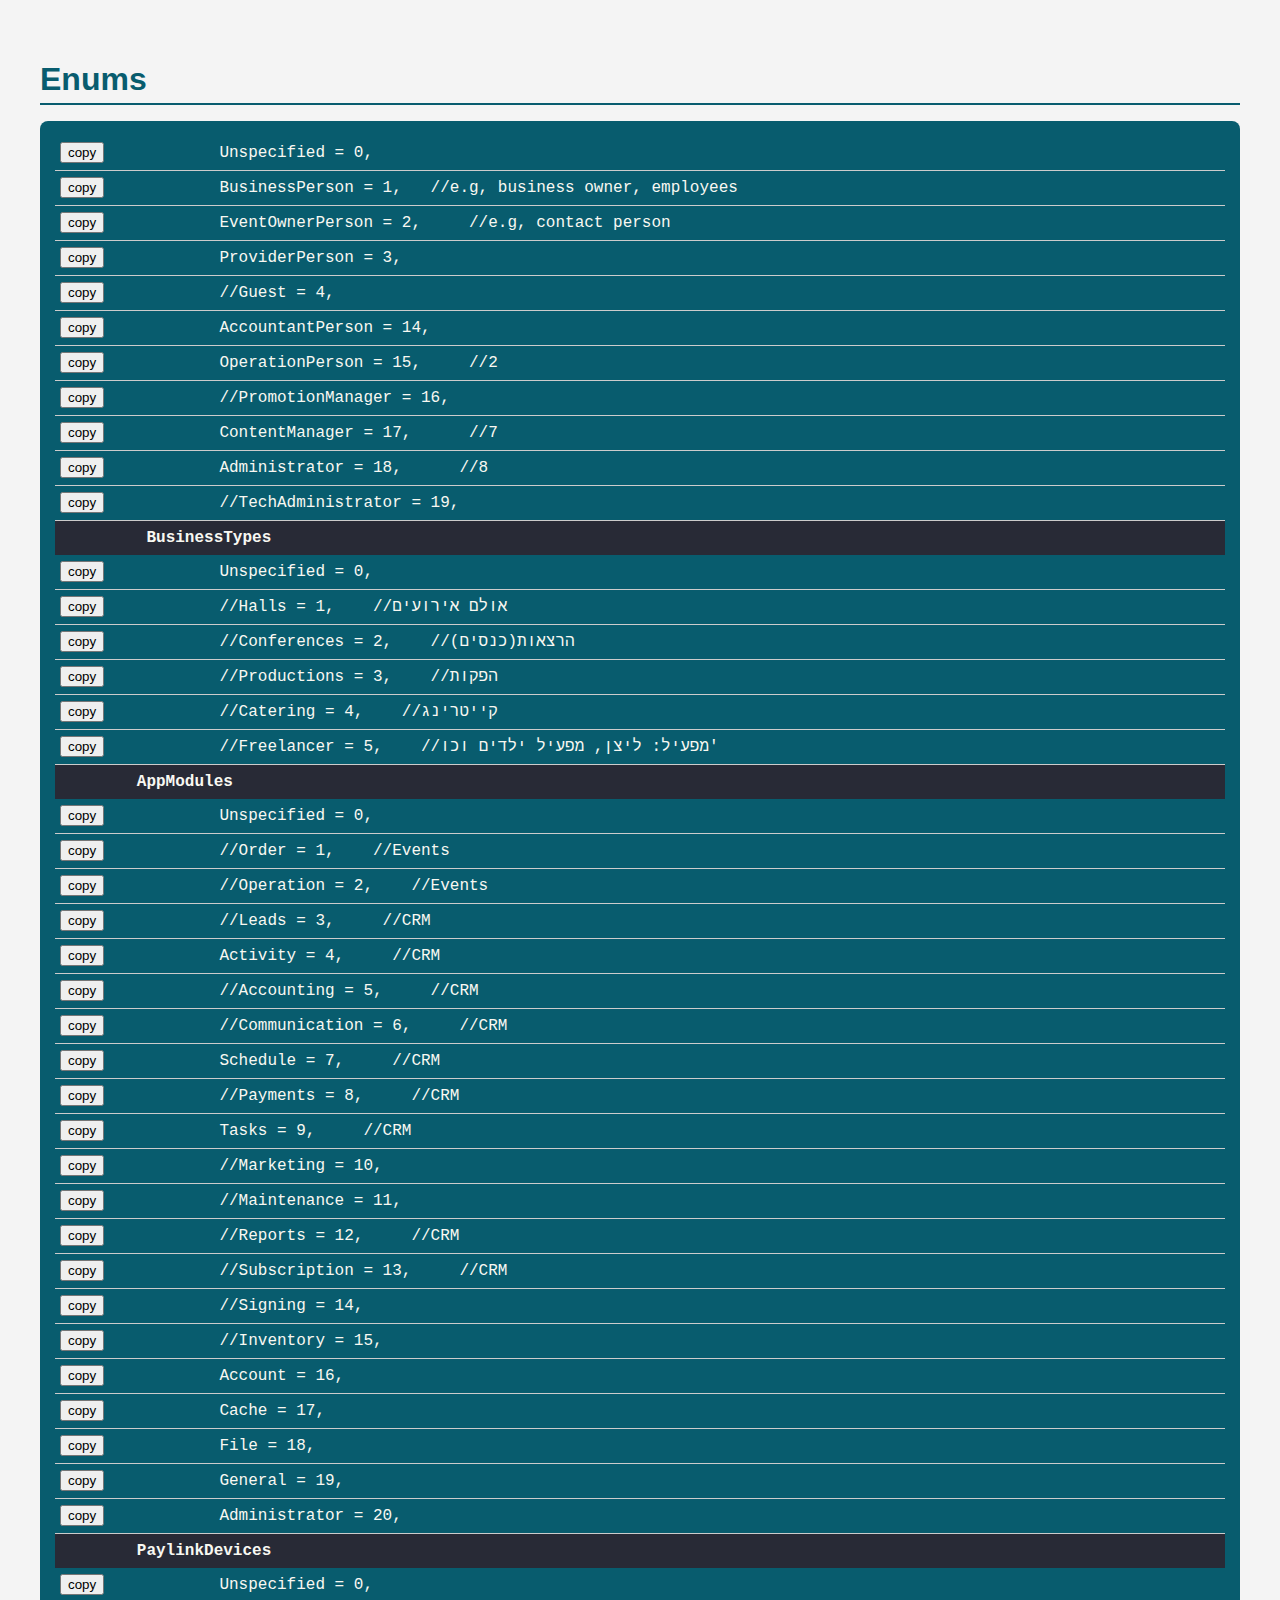
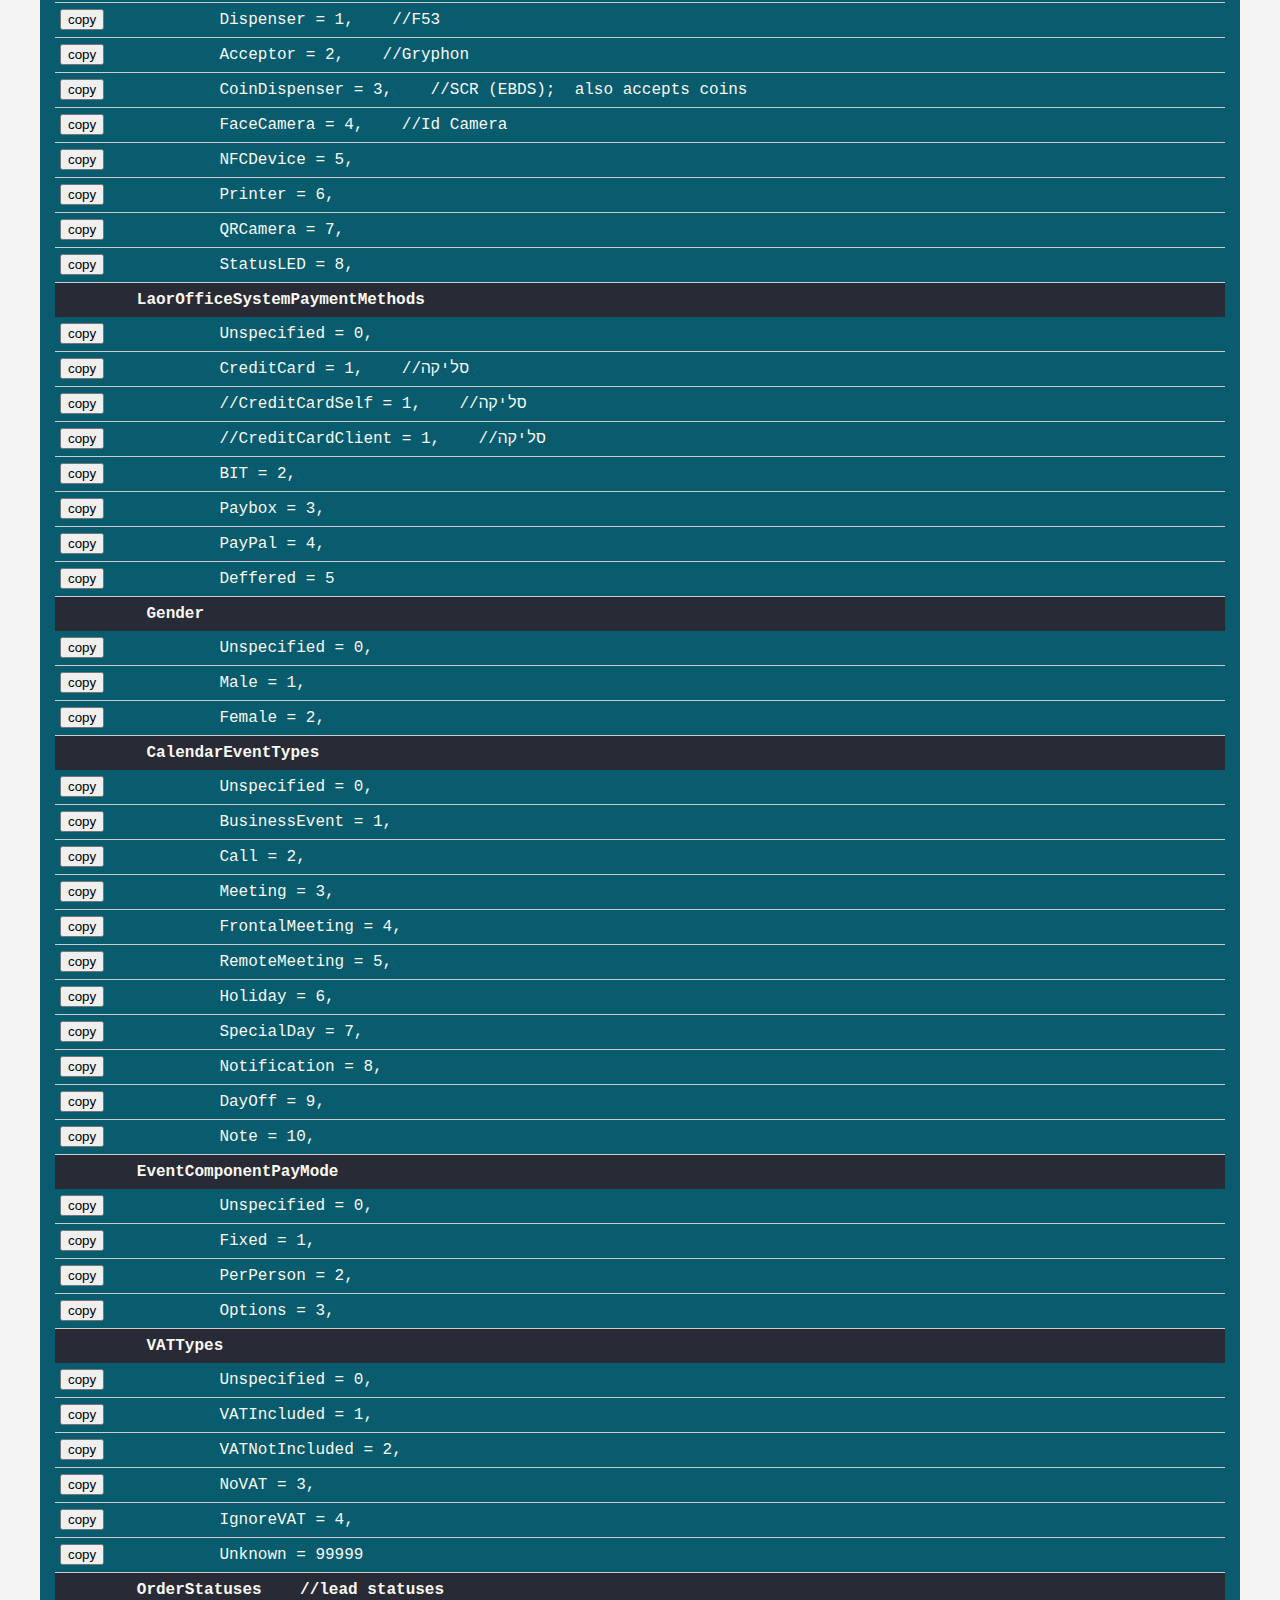
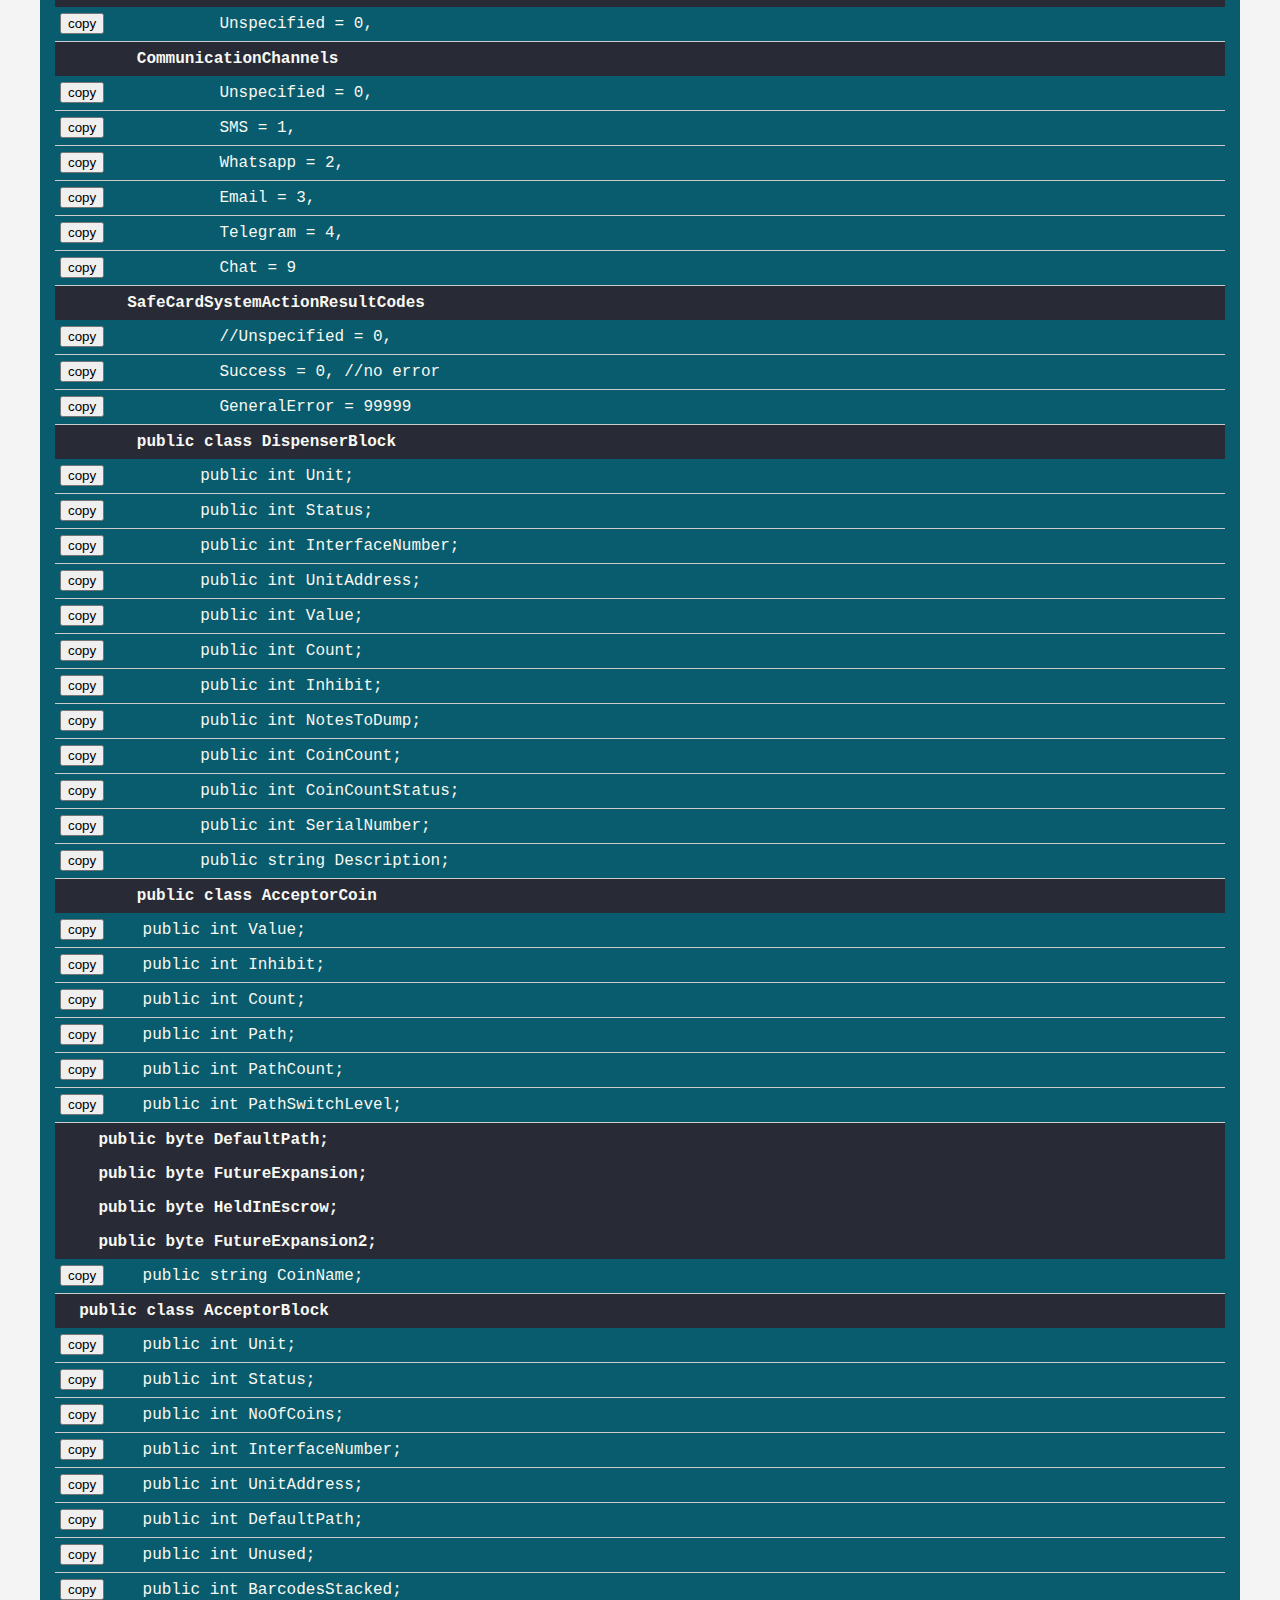
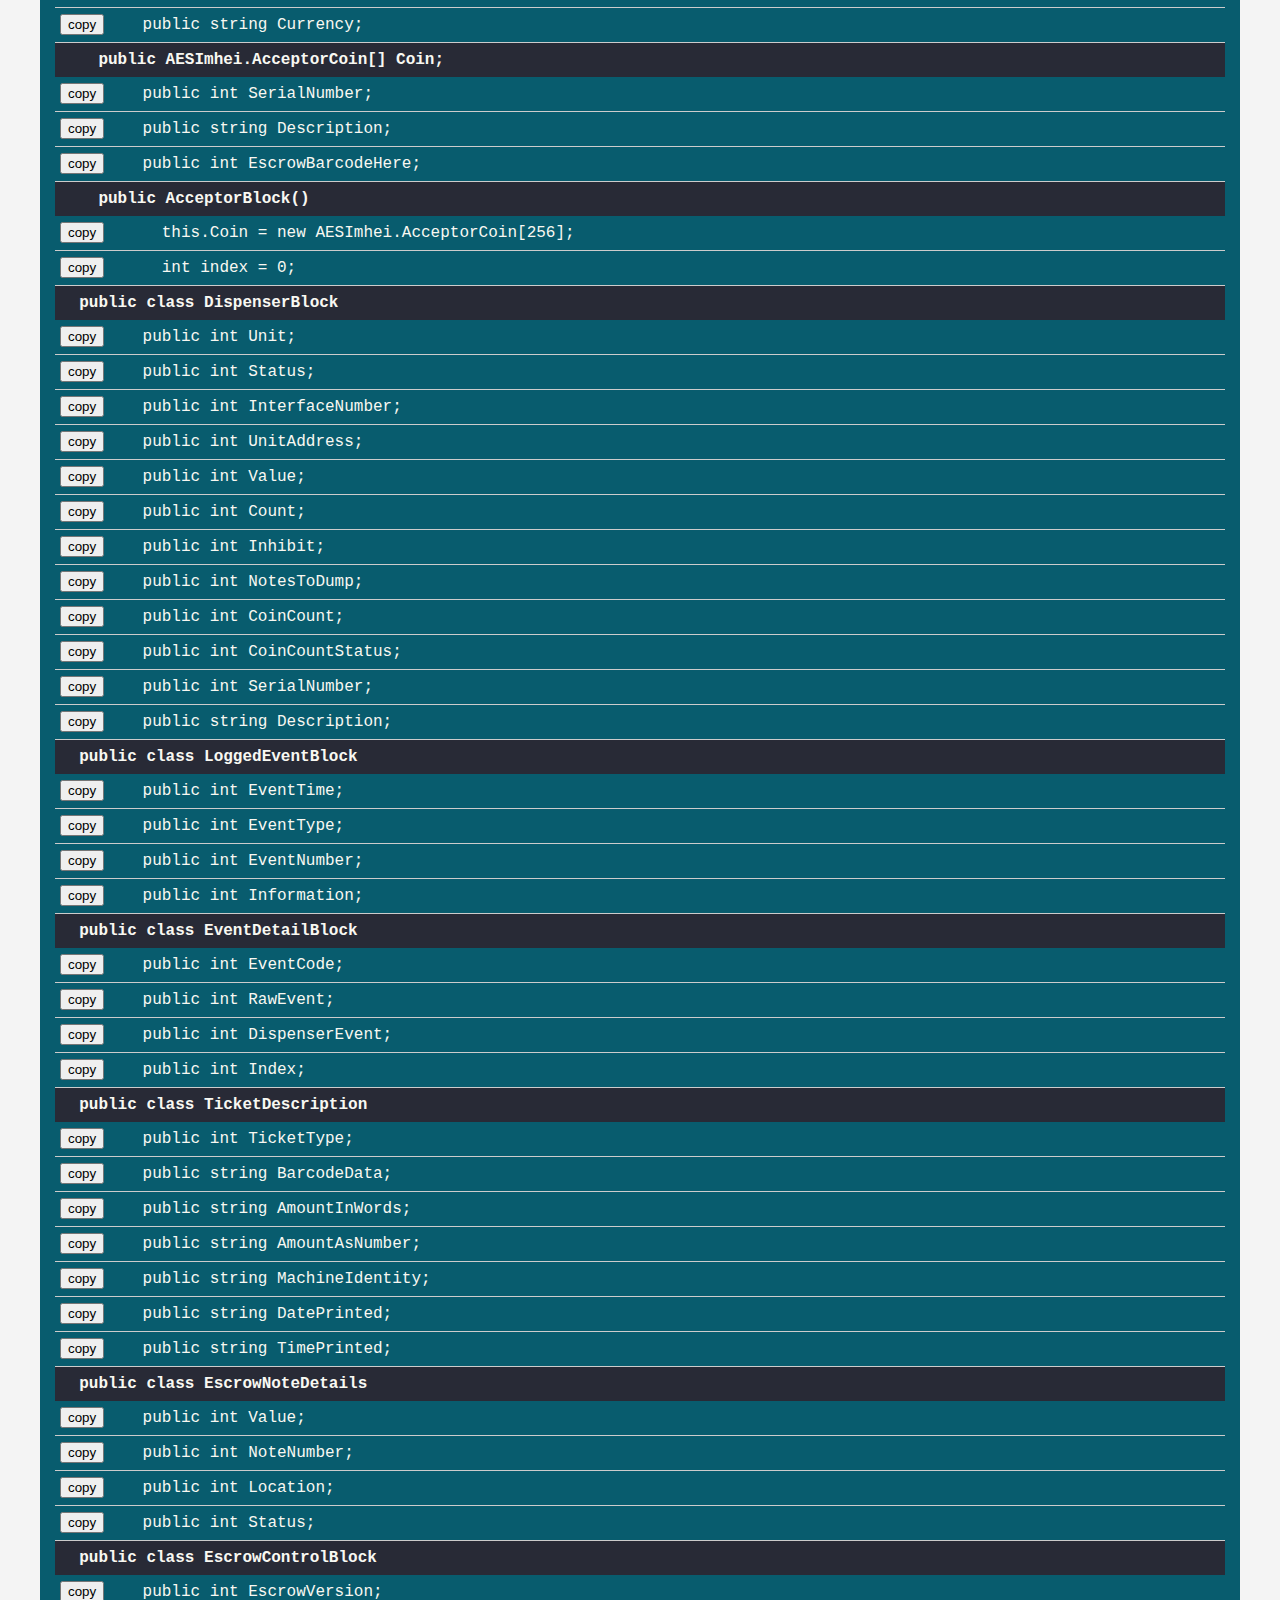
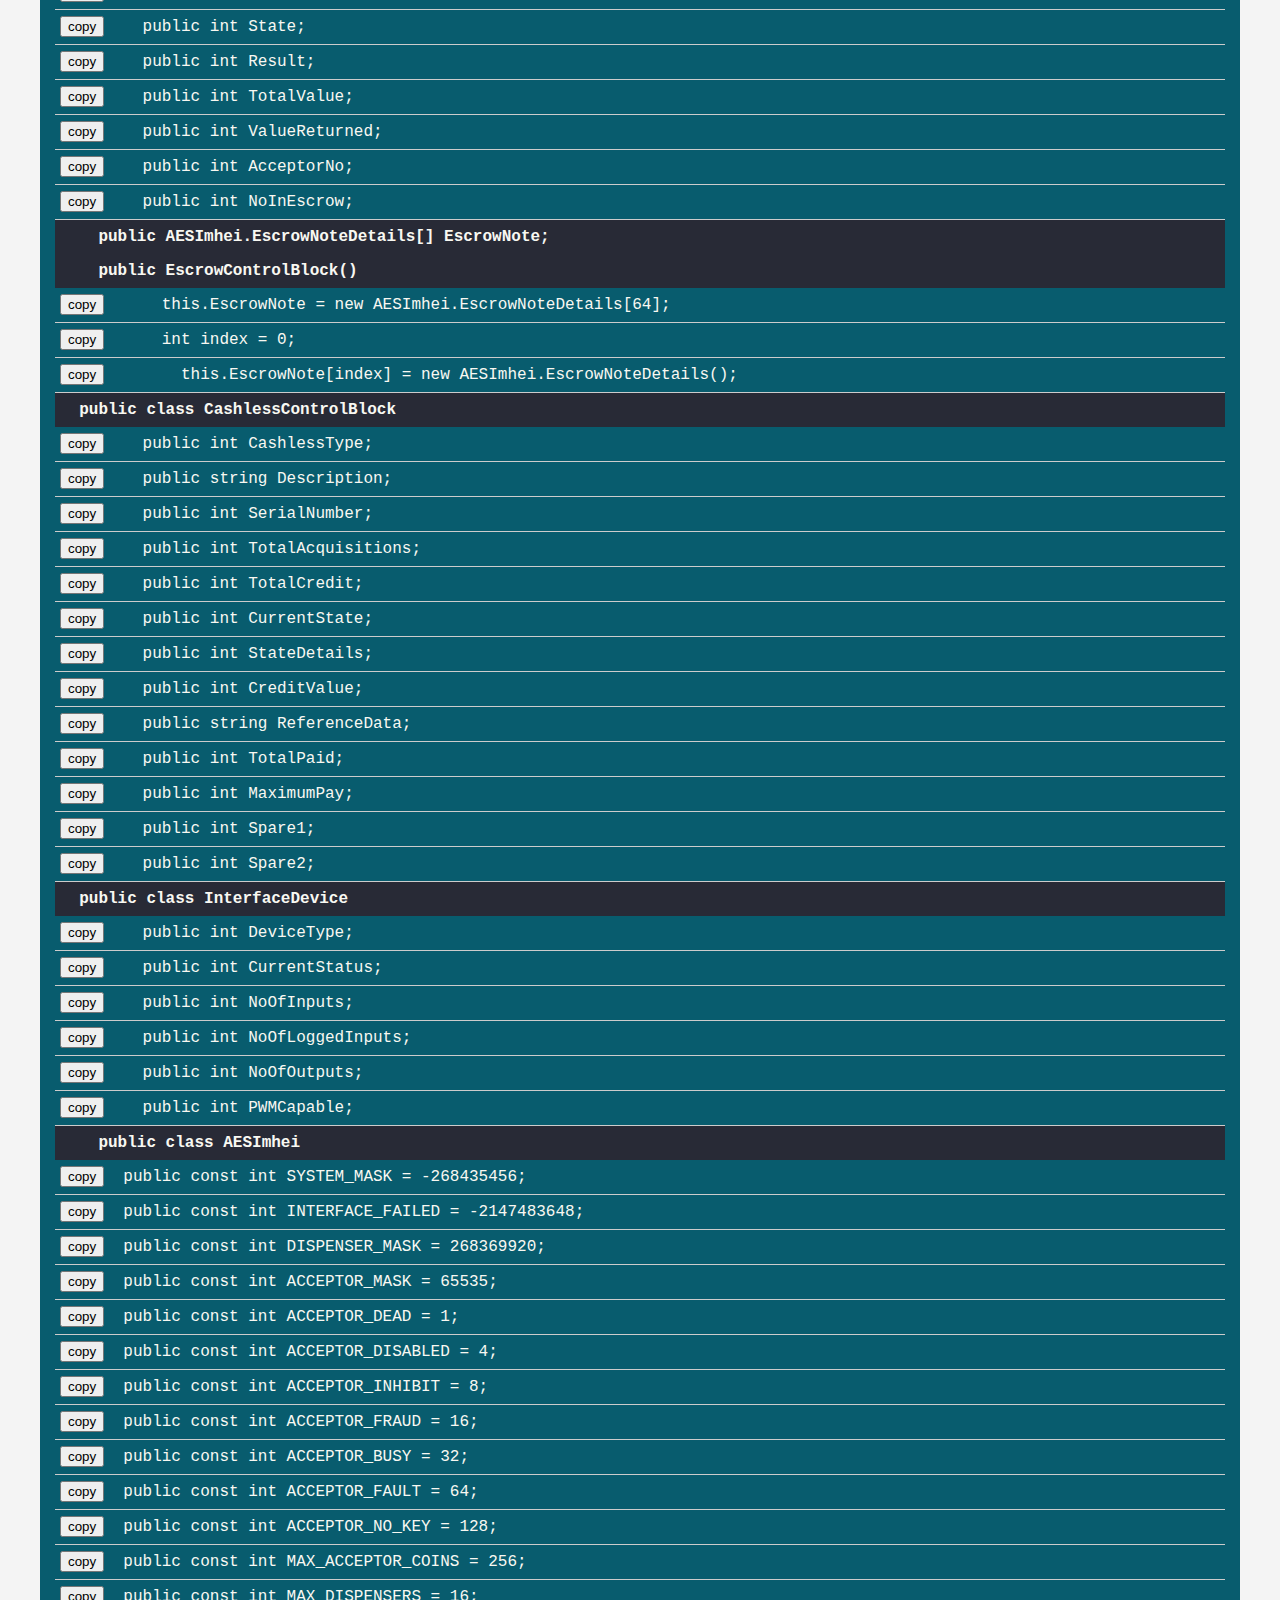
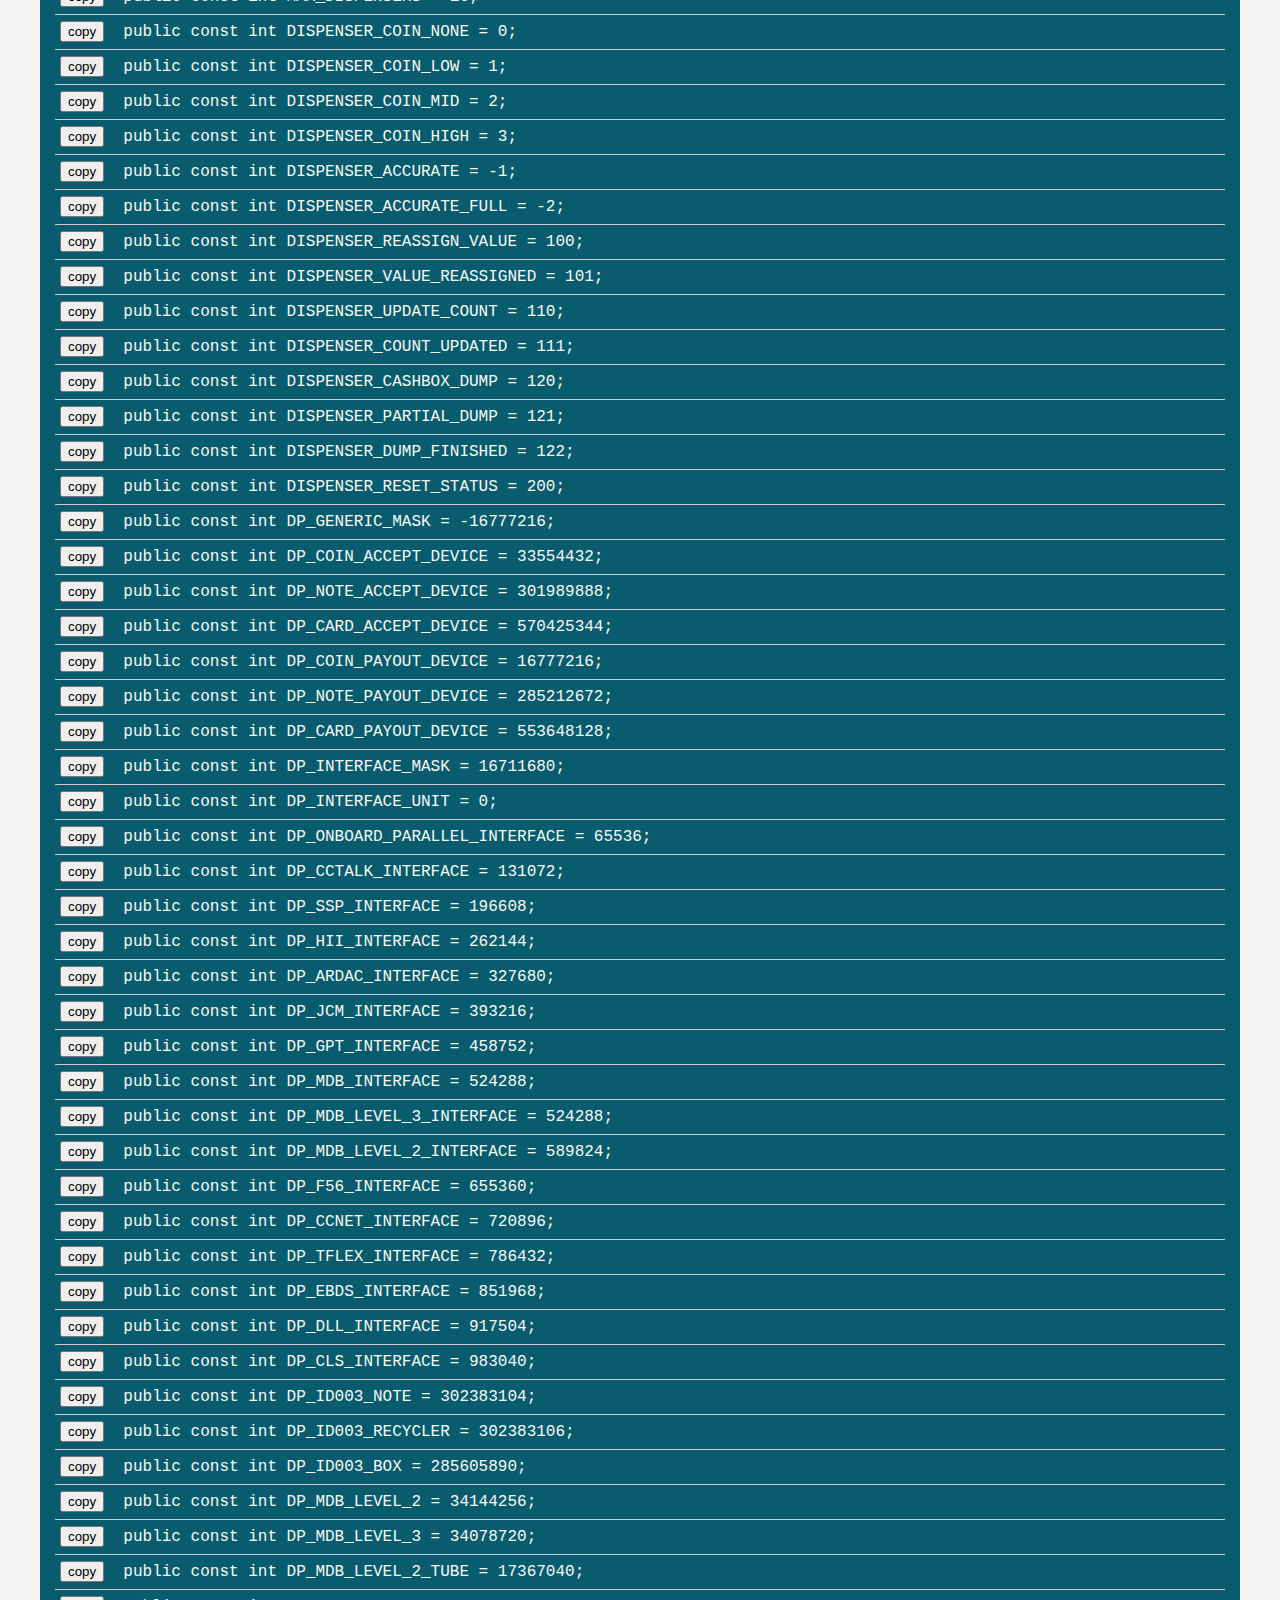
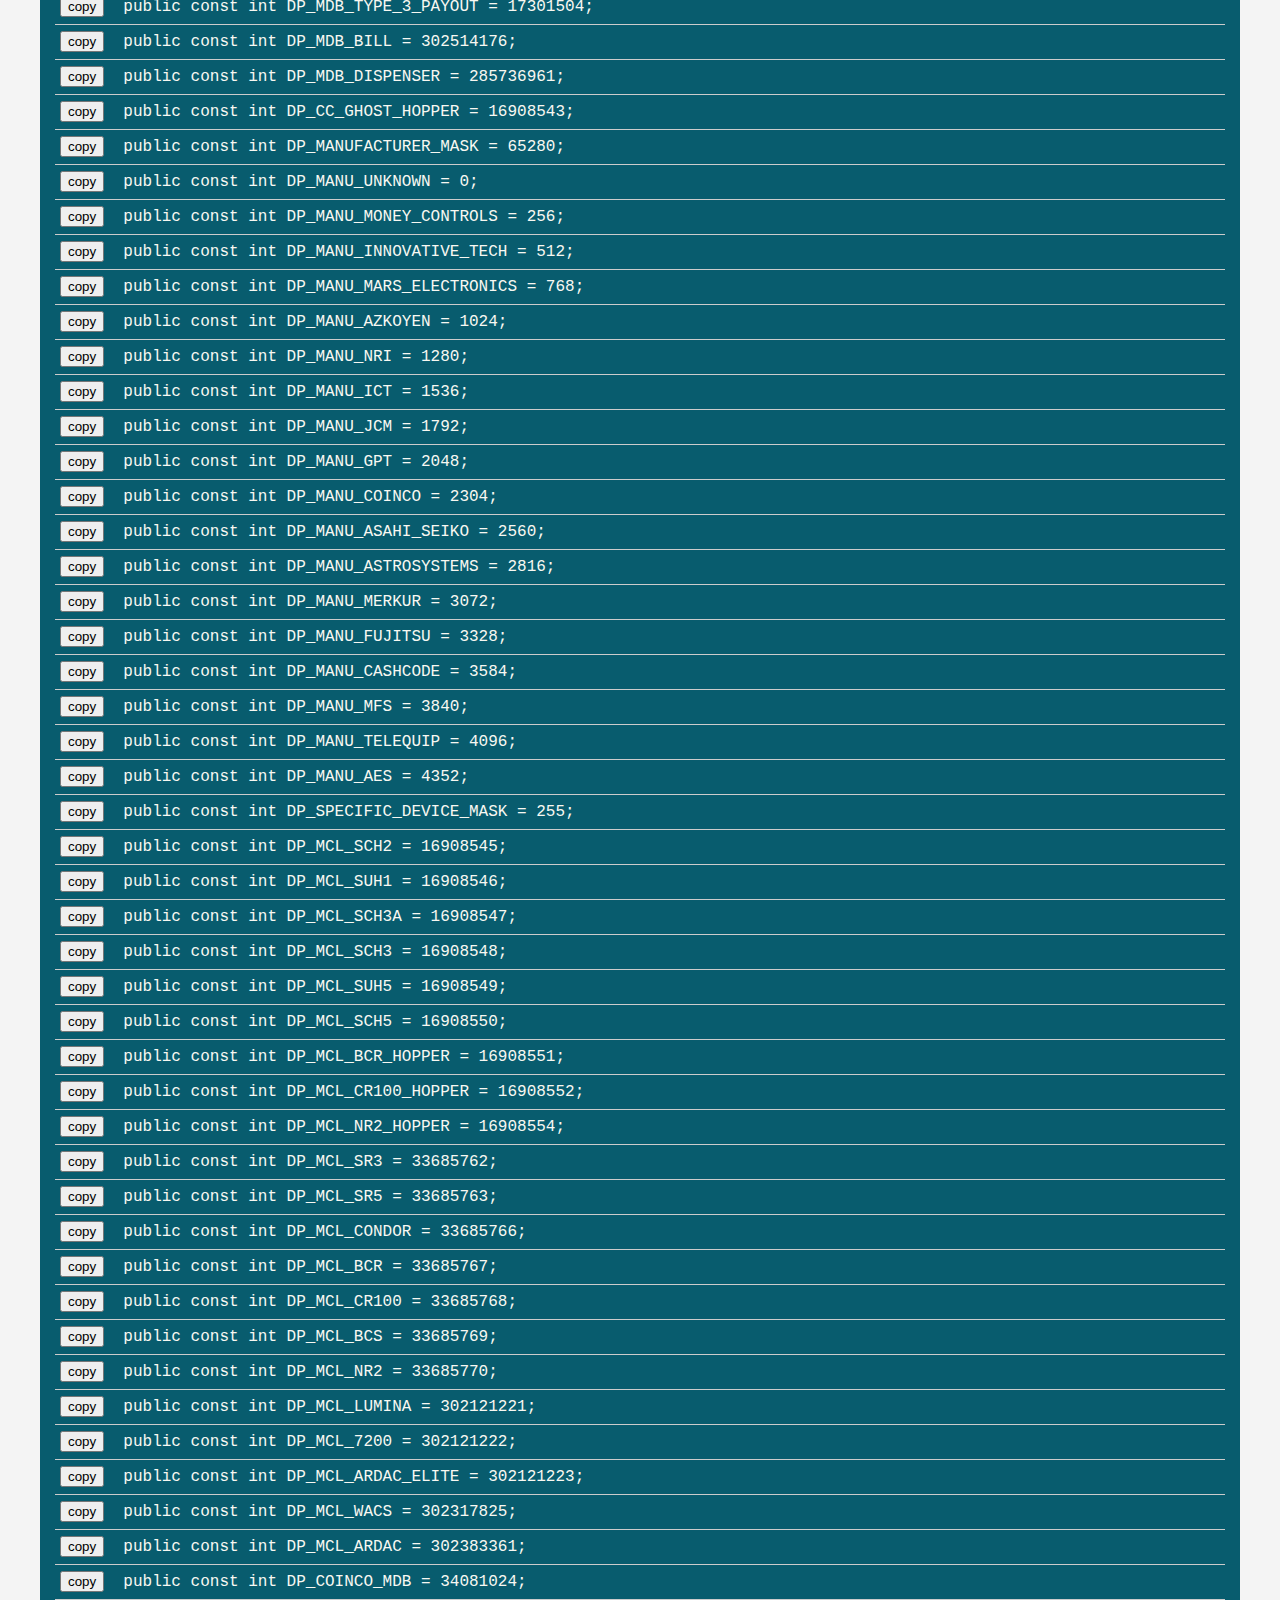
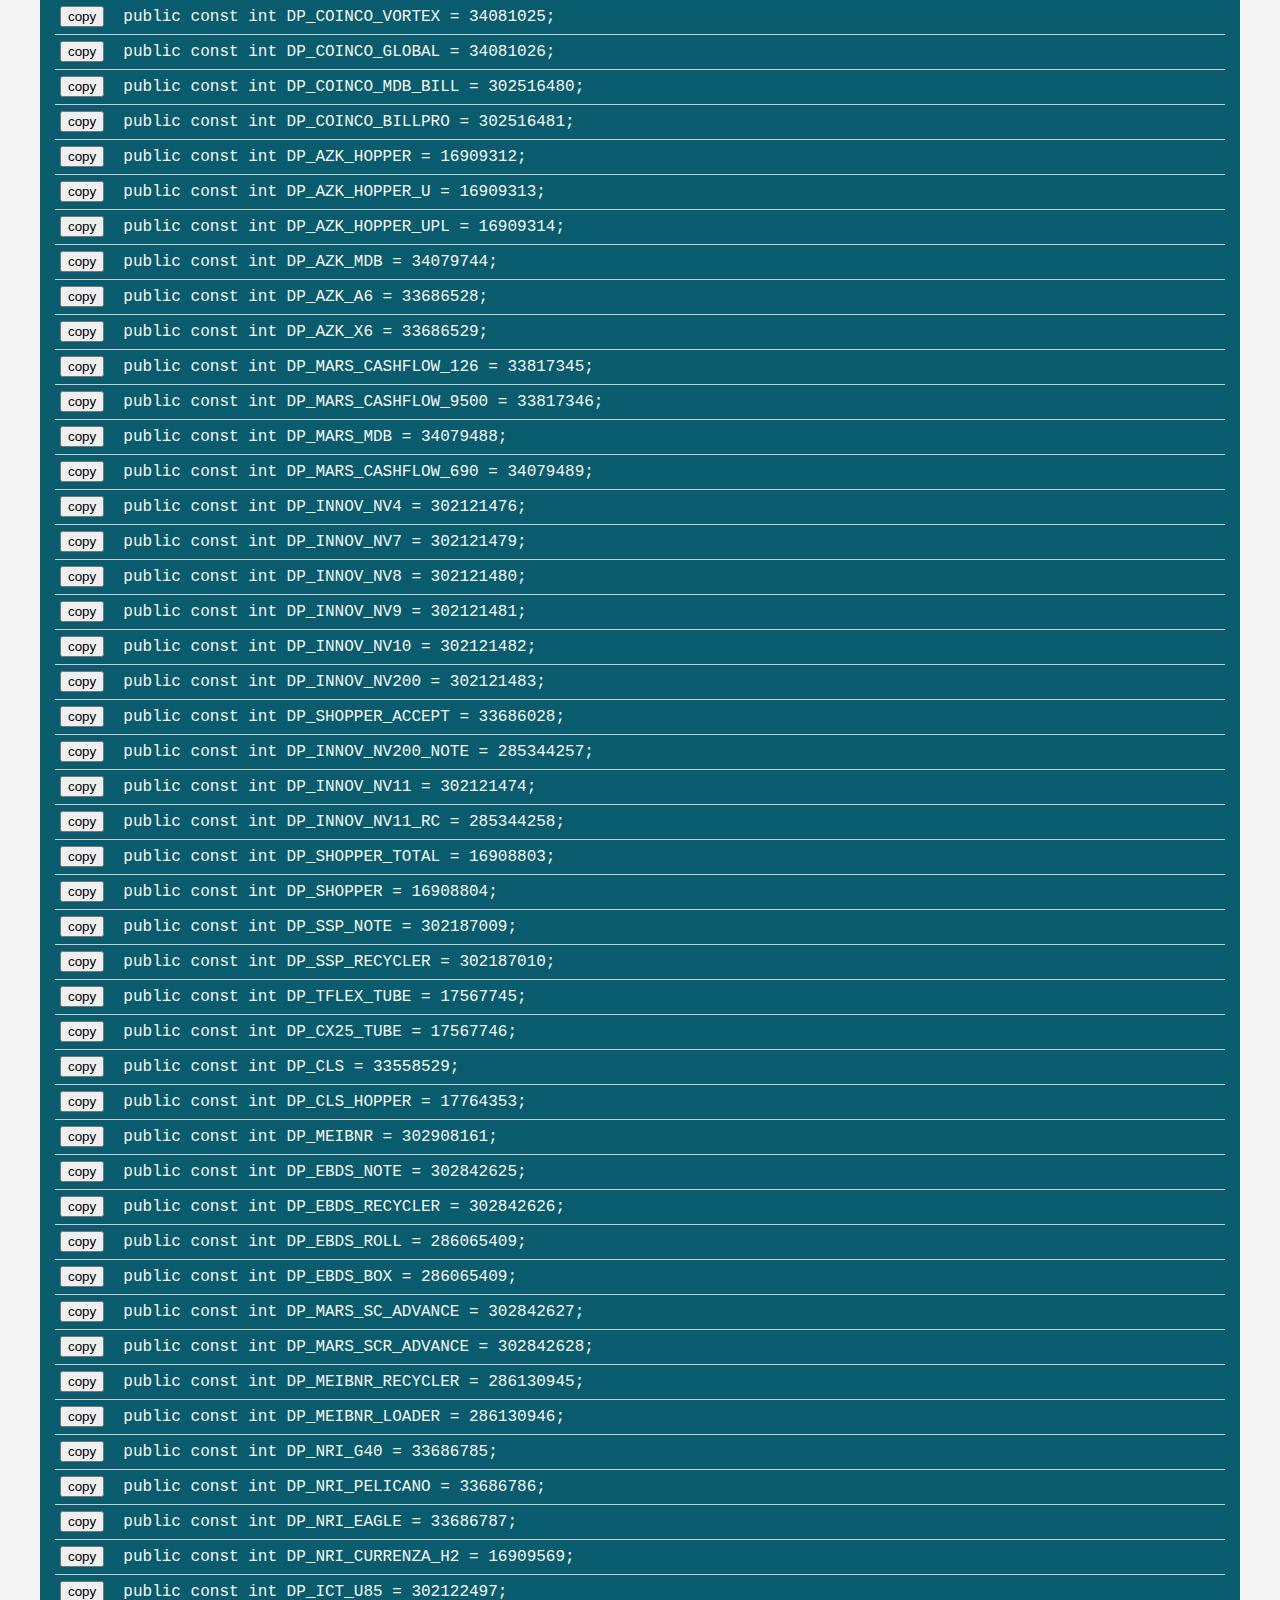
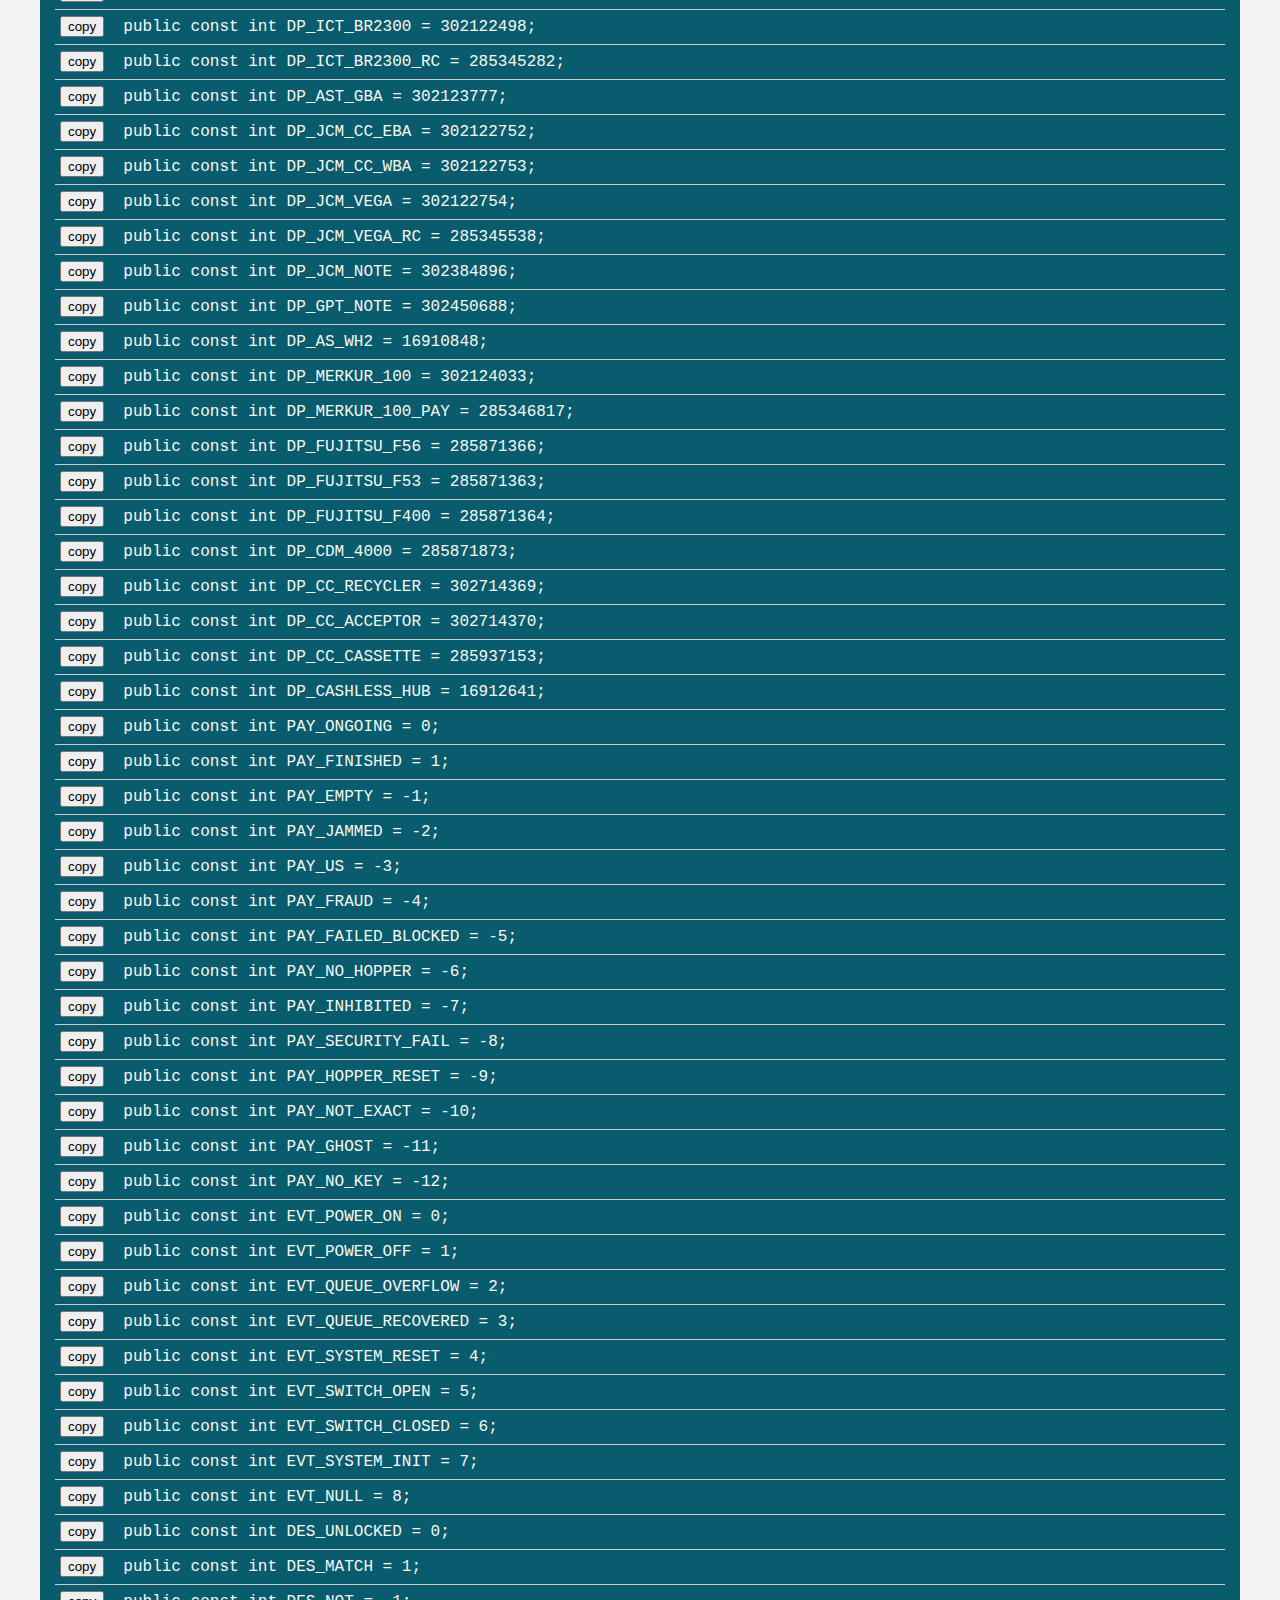
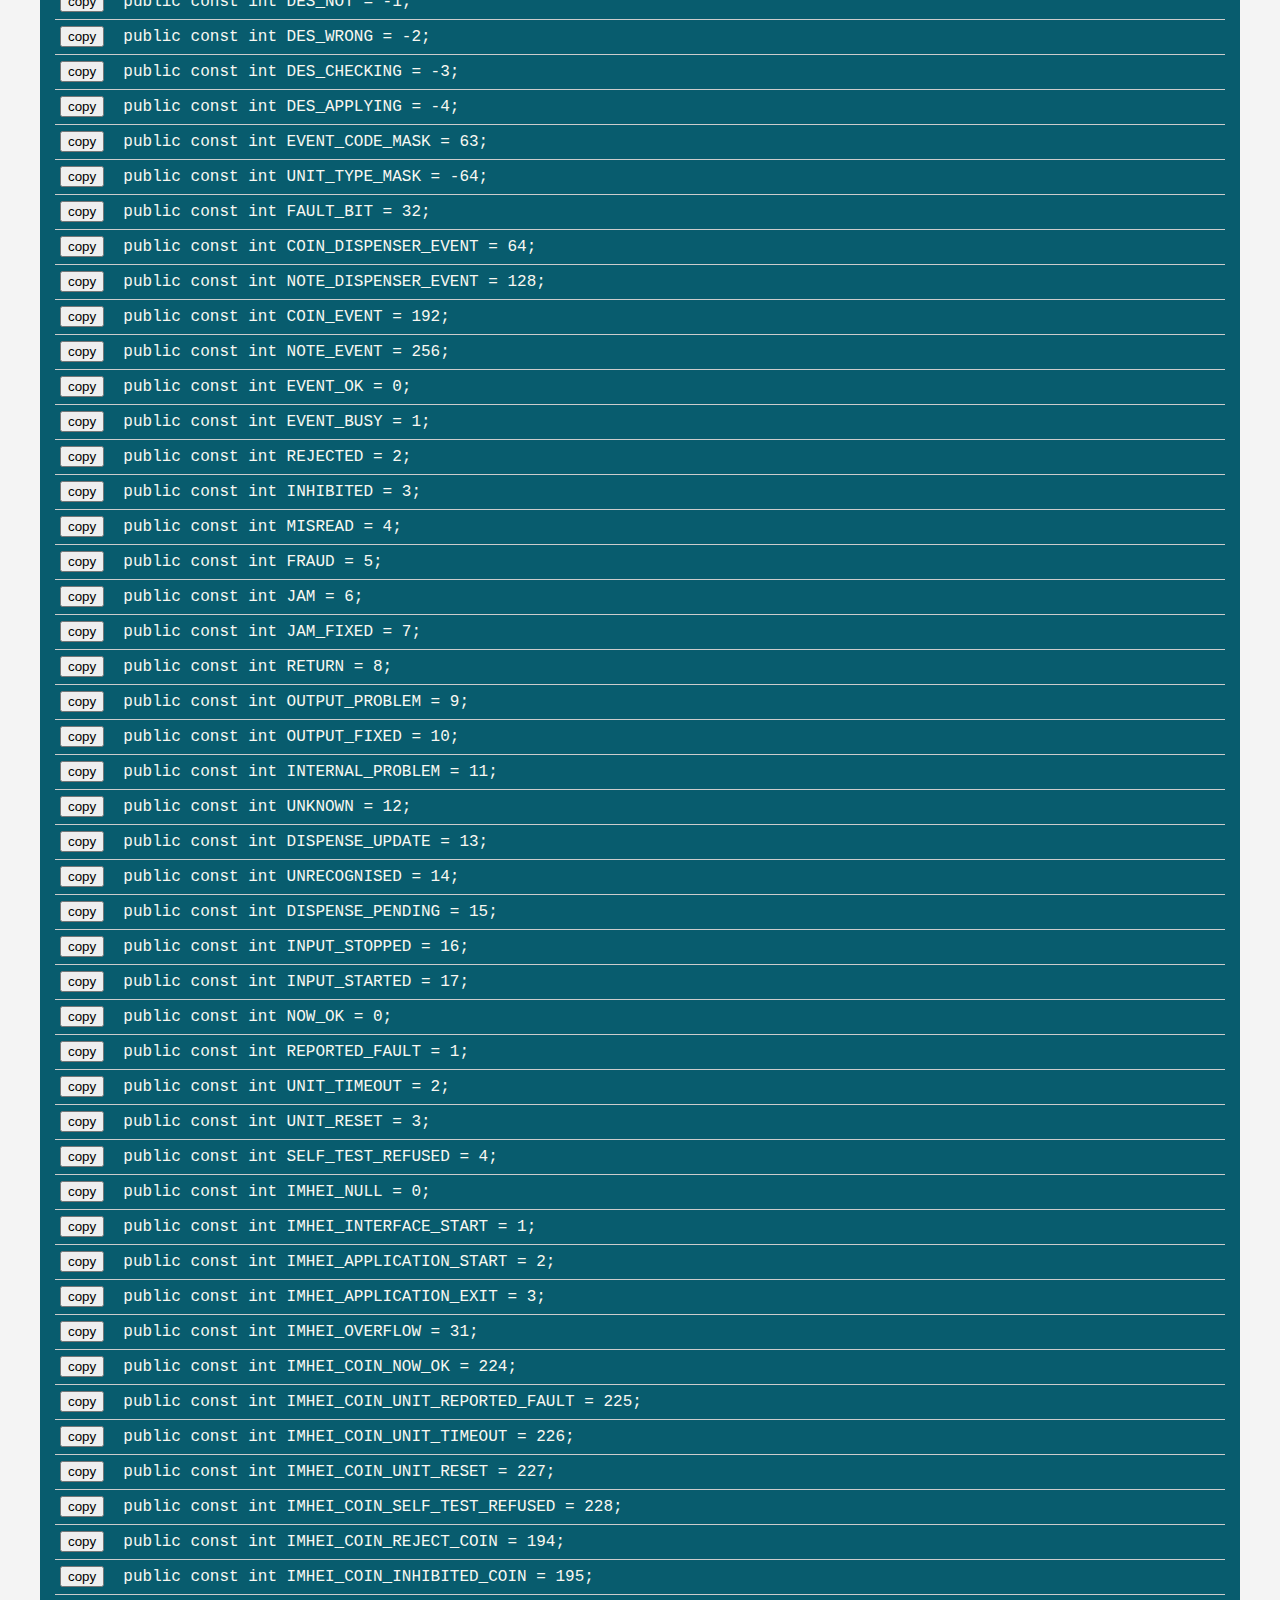
==== index.html @ 9ea67339 "correct the icon" ====
<!DOCTYPE html>
<html lang="en">
<head>
    <meta charset="UTF-8">
    <meta name="viewport" content="width=device-width, initial-scale=1.0">
    <link rel="stylesheet" href="info.css">
    <link rel="icon" type="image/png" href="128_1-8-01.png">
    <title>info-enums</title>
</head>
<body>
    <h1>Enums</h1>

    <pre>
<code id="code-block">
        {
            Unspecified = 0,
            BusinessPerson = 1,   //e.g, business owner, employees
            EventOwnerPerson = 2,     //e.g, contact person
            ProviderPerson = 3,
            //Guest = 4,

            AccountantPerson = 14,
            OperationPerson = 15,     //2
            //PromotionManager = 16,
            ContentManager = 17,      //7
            Administrator = 18,      //8
            //TechAdministrator = 19,
        }


         BusinessTypes
        {
            Unspecified = 0,

            //Halls = 1,    //אולם אירועים
            //Conferences = 2,    //הרצאות(כנסים)
            //Productions = 3,    //הפקות
            //Catering = 4,    //קייטרינג
            //Freelancer = 5,    //מפעיל: ליצן, מפעיל ילדים וכו'
        }





        AppModules
        {
            Unspecified = 0,
            //Order = 1,    //Events
            //Operation = 2,    //Events
            //Leads = 3,     //CRM
            Activity = 4,     //CRM
            //Accounting = 5,     //CRM
            //Communication = 6,     //CRM
            Schedule = 7,     //CRM
            //Payments = 8,     //CRM
            Tasks = 9,     //CRM
            //Marketing = 10,
            //Maintenance = 11,
            //Reports = 12,     //CRM
            //Subscription = 13,     //CRM
            //Signing = 14,
            //Inventory = 15,

            Account = 16,
            Cache = 17,
            File = 18,
            General = 19,

            Administrator = 20,
        }





        PaylinkDevices
        {
            Unspecified = 0,
            Dispenser = 1,    //F53
            Acceptor = 2,    //Gryphon
            CoinDispenser = 3,    //SCR (EBDS);  also accepts coins
            FaceCamera = 4,    //Id Camera
            NFCDevice = 5,
            Printer = 6,
            QRCamera = 7,
            StatusLED = 8,
        }






        LaorOfficeSystemPaymentMethods
        {
            Unspecified = 0,
            CreditCard = 1,    //סליקה
            //CreditCardSelf = 1,    //סליקה
            //CreditCardClient = 1,    //סליקה
            BIT = 2,
            Paybox = 3,
            PayPal = 4,

            Deffered = 5
        }






         Gender
        {
            Unspecified = 0,
            Male = 1,
            Female = 2,
        }

         CalendarEventTypes
        {
            Unspecified = 0,
            BusinessEvent = 1,
            Call = 2,
            Meeting = 3,
            FrontalMeeting = 4,
            RemoteMeeting = 5,
            Holiday = 6,
            SpecialDay = 7,
            Notification = 8,
            DayOff = 9,
            Note = 10,
        }



        EventComponentPayMode
        {
            Unspecified = 0,
            Fixed = 1,
            PerPerson = 2,
            Options = 3,
        }


         VATTypes
        {
            Unspecified = 0,
            VATIncluded = 1,
            VATNotIncluded = 2,
            NoVAT = 3,
            IgnoreVAT = 4,

            Unknown = 99999
        }


        OrderStatuses    //lead statuses
        {
            Unspecified = 0,

        }



        CommunicationChannels
        {
            Unspecified = 0,
            SMS = 1,
            Whatsapp = 2,
            Email = 3,
            Telegram = 4,
            Chat = 9
        }


       SafeCardSystemActionResultCodes
        {
            //Unspecified = 0,
            Success = 0, //no error

            GeneralError = 99999
        }
        public class DispenserBlock
        {
          public int Unit;
          public int Status;
          public int InterfaceNumber;
          public int UnitAddress;
          public int Value;
          public int Count;
          public int Inhibit;
          public int NotesToDump;
          public int CoinCount;
          public int CoinCountStatus;
          public int SerialNumber;
          public string Description;
        }
        public class AcceptorCoin
  {
    public int Value;
    public int Inhibit;
    public int Count;
    public int Path;
    public int PathCount;
    public int PathSwitchLevel;
    public byte DefaultPath;
    public byte FutureExpansion;
    public byte HeldInEscrow;
    public byte FutureExpansion2;
    public string CoinName;
  }

  public class AcceptorBlock
  {
    public int Unit;
    public int Status;
    public int NoOfCoins;
    public int InterfaceNumber;
    public int UnitAddress;
    public int DefaultPath;
    public int Unused;
    public int BarcodesStacked;
    public string Currency;
    public AESImhei.AcceptorCoin[] Coin;
    public int SerialNumber;
    public string Description;
    public int EscrowBarcodeHere;

    public AcceptorBlock()
    
      this.Coin = new AESImhei.AcceptorCoin[256];
      int index = 0;
    

  public class DispenserBlock
  {
    public int Unit;
    public int Status;
    public int InterfaceNumber;
    public int UnitAddress;
    public int Value;
    public int Count;
    public int Inhibit;
    public int NotesToDump;
    public int CoinCount;
    public int CoinCountStatus;
    public int SerialNumber;
    public string Description;
  }

  public class LoggedEventBlock
  {
    public int EventTime;
    public int EventType;
    public int EventNumber;
    public int Information;
  }

  public class EventDetailBlock
  {
    public int EventCode;
    public int RawEvent;
    public int DispenserEvent;
    public int Index;
  }

  public class TicketDescription
  {
    public int TicketType;
    public string BarcodeData;
    public string AmountInWords;
    public string AmountAsNumber;
    public string MachineIdentity;
    public string DatePrinted;
    public string TimePrinted;
  }

  public class EscrowNoteDetails
  {
    public int Value;
    public int NoteNumber;
    public int Location;
    public int Status;
  }

  public class EscrowControlBlock
  {
    public int EscrowVersion;
    public int State;
    public int Result;
    public int TotalValue;
    public int ValueReturned;
    public int AcceptorNo;
    public int NoInEscrow;
    public AESImhei.EscrowNoteDetails[] EscrowNote;

    public EscrowControlBlock()
    {
      this.EscrowNote = new AESImhei.EscrowNoteDetails[64];
      int index = 0;
      {
        this.EscrowNote[index] = new AESImhei.EscrowNoteDetails();
    
    }
  }

  public class CashlessControlBlock
  {
    public int CashlessType;
    public string Description;
    public int SerialNumber;
    public int TotalAcquisitions;
    public int TotalCredit;
    public int CurrentState;
    public int StateDetails;
    public int CreditValue;
    public string ReferenceData;
    public int TotalPaid;
    public int MaximumPay;
    public int Spare1;
    public int Spare2;
  }

  public class InterfaceDevice
  {
    public int DeviceType;
    public int CurrentStatus;
    public int NoOfInputs;
    public int NoOfLoggedInputs;
    public int NoOfOutputs;
    public int PWMCapable;
    public int BatteryPerCent;}

    public class AESImhei
{
  public const int SYSTEM_MASK = -268435456;
  public const int INTERFACE_FAILED = -2147483648;
  public const int DISPENSER_MASK = 268369920;
  public const int ACCEPTOR_MASK = 65535;
  public const int ACCEPTOR_DEAD = 1;
  public const int ACCEPTOR_DISABLED = 4;
  public const int ACCEPTOR_INHIBIT = 8;
  public const int ACCEPTOR_FRAUD = 16;
  public const int ACCEPTOR_BUSY = 32;
  public const int ACCEPTOR_FAULT = 64;
  public const int ACCEPTOR_NO_KEY = 128;
  public const int MAX_ACCEPTOR_COINS = 256;
  public const int MAX_DISPENSERS = 16;
  public const int DISPENSER_COIN_NONE = 0;
  public const int DISPENSER_COIN_LOW = 1;
  public const int DISPENSER_COIN_MID = 2;
  public const int DISPENSER_COIN_HIGH = 3;
  public const int DISPENSER_ACCURATE = -1;
  public const int DISPENSER_ACCURATE_FULL = -2;
  public const int DISPENSER_REASSIGN_VALUE = 100;
  public const int DISPENSER_VALUE_REASSIGNED = 101;
  public const int DISPENSER_UPDATE_COUNT = 110;
  public const int DISPENSER_COUNT_UPDATED = 111;
  public const int DISPENSER_CASHBOX_DUMP = 120;
  public const int DISPENSER_PARTIAL_DUMP = 121;
  public const int DISPENSER_DUMP_FINISHED = 122;
  public const int DISPENSER_RESET_STATUS = 200;
  public const int DP_GENERIC_MASK = -16777216;
  public const int DP_COIN_ACCEPT_DEVICE = 33554432;
  public const int DP_NOTE_ACCEPT_DEVICE = 301989888;
  public const int DP_CARD_ACCEPT_DEVICE = 570425344;
  public const int DP_COIN_PAYOUT_DEVICE = 16777216;
  public const int DP_NOTE_PAYOUT_DEVICE = 285212672;
  public const int DP_CARD_PAYOUT_DEVICE = 553648128;
  public const int DP_INTERFACE_MASK = 16711680;
  public const int DP_INTERFACE_UNIT = 0;
  public const int DP_ONBOARD_PARALLEL_INTERFACE = 65536;
  public const int DP_CCTALK_INTERFACE = 131072;
  public const int DP_SSP_INTERFACE = 196608;
  public const int DP_HII_INTERFACE = 262144;
  public const int DP_ARDAC_INTERFACE = 327680;
  public const int DP_JCM_INTERFACE = 393216;
  public const int DP_GPT_INTERFACE = 458752;
  public const int DP_MDB_INTERFACE = 524288;
  public const int DP_MDB_LEVEL_3_INTERFACE = 524288;
  public const int DP_MDB_LEVEL_2_INTERFACE = 589824;
  public const int DP_F56_INTERFACE = 655360;
  public const int DP_CCNET_INTERFACE = 720896;
  public const int DP_TFLEX_INTERFACE = 786432;
  public const int DP_EBDS_INTERFACE = 851968;
  public const int DP_DLL_INTERFACE = 917504;
  public const int DP_CLS_INTERFACE = 983040;
  public const int DP_ID003_NOTE = 302383104;
  public const int DP_ID003_RECYCLER = 302383106;
  public const int DP_ID003_BOX = 285605890;
  public const int DP_MDB_LEVEL_2 = 34144256;
  public const int DP_MDB_LEVEL_3 = 34078720;
  public const int DP_MDB_LEVEL_2_TUBE = 17367040;
  public const int DP_MDB_TYPE_3_PAYOUT = 17301504;
  public const int DP_MDB_BILL = 302514176;
  public const int DP_MDB_DISPENSER = 285736961;
  public const int DP_CC_GHOST_HOPPER = 16908543;
  public const int DP_MANUFACTURER_MASK = 65280;
  public const int DP_MANU_UNKNOWN = 0;
  public const int DP_MANU_MONEY_CONTROLS = 256;
  public const int DP_MANU_INNOVATIVE_TECH = 512;
  public const int DP_MANU_MARS_ELECTRONICS = 768;
  public const int DP_MANU_AZKOYEN = 1024;
  public const int DP_MANU_NRI = 1280;
  public const int DP_MANU_ICT = 1536;
  public const int DP_MANU_JCM = 1792;
  public const int DP_MANU_GPT = 2048;
  public const int DP_MANU_COINCO = 2304;
  public const int DP_MANU_ASAHI_SEIKO = 2560;
  public const int DP_MANU_ASTROSYSTEMS = 2816;
  public const int DP_MANU_MERKUR = 3072;
  public const int DP_MANU_FUJITSU = 3328;
  public const int DP_MANU_CASHCODE = 3584;
  public const int DP_MANU_MFS = 3840;
  public const int DP_MANU_TELEQUIP = 4096;
  public const int DP_MANU_AES = 4352;
  public const int DP_SPECIFIC_DEVICE_MASK = 255;
  public const int DP_MCL_SCH2 = 16908545;
  public const int DP_MCL_SUH1 = 16908546;
  public const int DP_MCL_SCH3A = 16908547;
  public const int DP_MCL_SCH3 = 16908548;
  public const int DP_MCL_SUH5 = 16908549;
  public const int DP_MCL_SCH5 = 16908550;
  public const int DP_MCL_BCR_HOPPER = 16908551;
  public const int DP_MCL_CR100_HOPPER = 16908552;
  public const int DP_MCL_NR2_HOPPER = 16908554;
  public const int DP_MCL_SR3 = 33685762;
  public const int DP_MCL_SR5 = 33685763;
  public const int DP_MCL_CONDOR = 33685766;
  public const int DP_MCL_BCR = 33685767;
  public const int DP_MCL_CR100 = 33685768;
  public const int DP_MCL_BCS = 33685769;
  public const int DP_MCL_NR2 = 33685770;
  public const int DP_MCL_LUMINA = 302121221;
  public const int DP_MCL_7200 = 302121222;
  public const int DP_MCL_ARDAC_ELITE = 302121223;
  public const int DP_MCL_WACS = 302317825;
  public const int DP_MCL_ARDAC = 302383361;
  public const int DP_COINCO_MDB = 34081024;
  public const int DP_COINCO_VORTEX = 34081025;
  public const int DP_COINCO_GLOBAL = 34081026;
  public const int DP_COINCO_MDB_BILL = 302516480;
  public const int DP_COINCO_BILLPRO = 302516481;
  public const int DP_AZK_HOPPER = 16909312;
  public const int DP_AZK_HOPPER_U = 16909313;
  public const int DP_AZK_HOPPER_UPL = 16909314;
  public const int DP_AZK_MDB = 34079744;
  public const int DP_AZK_A6 = 33686528;
  public const int DP_AZK_X6 = 33686529;
  public const int DP_MARS_CASHFLOW_126 = 33817345;
  public const int DP_MARS_CASHFLOW_9500 = 33817346;
  public const int DP_MARS_MDB = 34079488;
  public const int DP_MARS_CASHFLOW_690 = 34079489;
  public const int DP_INNOV_NV4 = 302121476;
  public const int DP_INNOV_NV7 = 302121479;
  public const int DP_INNOV_NV8 = 302121480;
  public const int DP_INNOV_NV9 = 302121481;
  public const int DP_INNOV_NV10 = 302121482;
  public const int DP_INNOV_NV200 = 302121483;
  public const int DP_SHOPPER_ACCEPT = 33686028;
  public const int DP_INNOV_NV200_NOTE = 285344257;
  public const int DP_INNOV_NV11 = 302121474;
  public const int DP_INNOV_NV11_RC = 285344258;
  public const int DP_SHOPPER_TOTAL = 16908803;
  public const int DP_SHOPPER = 16908804;
  public const int DP_SSP_NOTE = 302187009;
  public const int DP_SSP_RECYCLER = 302187010;
  public const int DP_TFLEX_TUBE = 17567745;
  public const int DP_CX25_TUBE = 17567746;
  public const int DP_CLS = 33558529;
  public const int DP_CLS_HOPPER = 17764353;
  public const int DP_MEIBNR = 302908161;
  public const int DP_EBDS_NOTE = 302842625;
  public const int DP_EBDS_RECYCLER = 302842626;
  public const int DP_EBDS_ROLL = 286065409;
  public const int DP_EBDS_BOX = 286065409;
  public const int DP_MARS_SC_ADVANCE = 302842627;
  public const int DP_MARS_SCR_ADVANCE = 302842628;
  public const int DP_MEIBNR_RECYCLER = 286130945;
  public const int DP_MEIBNR_LOADER = 286130946;
  public const int DP_NRI_G40 = 33686785;
  public const int DP_NRI_PELICANO = 33686786;
  public const int DP_NRI_EAGLE = 33686787;
  public const int DP_NRI_CURRENZA_H2 = 16909569;
  public const int DP_ICT_U85 = 302122497;
  public const int DP_ICT_BR2300 = 302122498;
  public const int DP_ICT_BR2300_RC = 285345282;
  public const int DP_AST_GBA = 302123777;
  public const int DP_JCM_CC_EBA = 302122752;
  public const int DP_JCM_CC_WBA = 302122753;
  public const int DP_JCM_VEGA = 302122754;
  public const int DP_JCM_VEGA_RC = 285345538;
  public const int DP_JCM_NOTE = 302384896;
  public const int DP_GPT_NOTE = 302450688;
  public const int DP_AS_WH2 = 16910848;
  public const int DP_MERKUR_100 = 302124033;
  public const int DP_MERKUR_100_PAY = 285346817;
  public const int DP_FUJITSU_F56 = 285871366;
  public const int DP_FUJITSU_F53 = 285871363;
  public const int DP_FUJITSU_F400 = 285871364;
  public const int DP_CDM_4000 = 285871873;
  public const int DP_CC_RECYCLER = 302714369;
  public const int DP_CC_ACCEPTOR = 302714370;
  public const int DP_CC_CASSETTE = 285937153;
  public const int DP_CASHLESS_HUB = 16912641;
  public const int PAY_ONGOING = 0;
  public const int PAY_FINISHED = 1;
  public const int PAY_EMPTY = -1;
  public const int PAY_JAMMED = -2;
  public const int PAY_US = -3;
  public const int PAY_FRAUD = -4;
  public const int PAY_FAILED_BLOCKED = -5;
  public const int PAY_NO_HOPPER = -6;
  public const int PAY_INHIBITED = -7;
  public const int PAY_SECURITY_FAIL = -8;
  public const int PAY_HOPPER_RESET = -9;
  public const int PAY_NOT_EXACT = -10;
  public const int PAY_GHOST = -11;
  public const int PAY_NO_KEY = -12;
  public const int EVT_POWER_ON = 0;
  public const int EVT_POWER_OFF = 1;
  public const int EVT_QUEUE_OVERFLOW = 2;
  public const int EVT_QUEUE_RECOVERED = 3;
  public const int EVT_SYSTEM_RESET = 4;
  public const int EVT_SWITCH_OPEN = 5;
  public const int EVT_SWITCH_CLOSED = 6;
  public const int EVT_SYSTEM_INIT = 7;
  public const int EVT_NULL = 8;
  public const int DES_UNLOCKED = 0;
  public const int DES_MATCH = 1;
  public const int DES_NOT = -1;
  public const int DES_WRONG = -2;
  public const int DES_CHECKING = -3;
  public const int DES_APPLYING = -4;
  public const int EVENT_CODE_MASK = 63;
  public const int UNIT_TYPE_MASK = -64;
  public const int FAULT_BIT = 32;
  public const int COIN_DISPENSER_EVENT = 64;
  public const int NOTE_DISPENSER_EVENT = 128;
  public const int COIN_EVENT = 192;
  public const int NOTE_EVENT = 256;
  public const int EVENT_OK = 0;
  public const int EVENT_BUSY = 1;
  public const int REJECTED = 2;
  public const int INHIBITED = 3;
  public const int MISREAD = 4;
  public const int FRAUD = 5;
  public const int JAM = 6;
  public const int JAM_FIXED = 7;
  public const int RETURN = 8;
  public const int OUTPUT_PROBLEM = 9;
  public const int OUTPUT_FIXED = 10;
  public const int INTERNAL_PROBLEM = 11;
  public const int UNKNOWN = 12;
  public const int DISPENSE_UPDATE = 13;
  public const int UNRECOGNISED = 14;
  public const int DISPENSE_PENDING = 15;
  public const int INPUT_STOPPED = 16;
  public const int INPUT_STARTED = 17;
  public const int NOW_OK = 0;
  public const int REPORTED_FAULT = 1;
  public const int UNIT_TIMEOUT = 2;
  public const int UNIT_RESET = 3;
  public const int SELF_TEST_REFUSED = 4;
  public const int IMHEI_NULL = 0;
  public const int IMHEI_INTERFACE_START = 1;
  public const int IMHEI_APPLICATION_START = 2;
  public const int IMHEI_APPLICATION_EXIT = 3;
  public const int IMHEI_OVERFLOW = 31;
  public const int IMHEI_COIN_NOW_OK = 224;
  public const int IMHEI_COIN_UNIT_REPORTED_FAULT = 225;
  public const int IMHEI_COIN_UNIT_TIMEOUT = 226;
  public const int IMHEI_COIN_UNIT_RESET = 227;
  public const int IMHEI_COIN_SELF_TEST_REFUSED = 228;
  public const int IMHEI_COIN_REJECT_COIN = 194;
  public const int IMHEI_COIN_INHIBITED_COIN = 195;
  public const int IMHEI_COIN_FRAUD_ATTEMPT = 197;
  public const int IMHEI_COIN_ACCEPTOR_JAM = 198;
  public const int IMHEI_COIN_COIN_RETURN = 200;
  public const int IMHEI_COIN_SORTER_JAM = 201;
  public const int IMHEI_COIN_SORTER_FIXED = 202;
  public const int IMHEI_COIN_INTERNAL_PROBLEM = 203;
  public const int IMHEI_COIN_UNRECOGNISED = 206;
  public const int IMHEI_COIN_UNCLASSIFIED_EVENT = 204;
  public const int IMHEI_COIN_INPUT_STOPPED = 208;
  public const int IMHEI_COIN_INPUT_STARTED = 209;
  public const int IMHEI_NOTE_NOW_OK = 288;
  public const int IMHEI_NOTE_UNIT_REPORTED_FAULT = 289;
  public const int IMHEI_NOTE_UNIT_TIMEOUT = 290;
  public const int IMHEI_NOTE_UNIT_RESET = 291;
  public const int IMHEI_NOTE_SELF_TEST_REFUSED = 292;
  public const int IMHEI_NOTE_REJECT_NOTE = 258;
  public const int IMHEI_NOTE_INHIBITED_NOTE = 259;
  public const int IMHEI_NOTE_NOTE_MISREAD = 260;
  public const int IMHEI_NOTE_FRAUD_ATTEMPT = 261;
  public const int IMHEI_NOTE_ACCEPTOR_JAM = 262;
  public const int IMHEI_NOTE_ACCEPTOR_JAM_FIXED = 263;
  public const int IMHEI_NOTE_NOTE_RETURNED = 264;
  public const int IMHEI_NOTE_STACKER_PROBLEM = 265;
  public const int IMHEI_NOTE_STACKER_FIXED = 266;
  public const int IMHEI_NOTE_INTERNAL_ERROR = 267;
  public const int IMHEI_NOTE_UNCLASSIFIED_EVENT = 268;
  public const int IMHEI_NOTE_INPUT_STOPPED = 272;
  public const int IMHEI_NOTE_INPUT_STARTED = 273;
  public const int IMHEI_COIN_DISPENSER_NOW_OK = 96;
  public const int IMHEI_COIN_DISPENSER_REPORTED_FAULT = 97;
  public const int IMHEI_COIN_DISPENSER_TIMEOUT = 98;
  public const int IMHEI_COIN_DISPENSER_RESET = 99;
  public const int IMHEI_COIN_DISPENSER_SELF_TEST_REFUSED = 100;
  public const int IMHEI_COIN_DISPENSER_FRAUD_ATTEMPT = 69;
  public const int IMHEI_COIN_DISPENSER_UPDATE = 77;
  public const int IMHEI_NOTE_DISPENSER_NOW_OK = 160;
  public const int IMHEI_NOTE_DISPENSER_REPORTED_FAULT = 161;
  public const int IMHEI_NOTE_DISPENSER_TIMEOUT = 162;
  public const int IMHEI_NOTE_DISPENSER_RESET = 163;
  public const int IMHEI_NOTE_DISPENSER_SELF_TEST_REFUSED = 164;
  public const int IMHEI_NOTE_DISPENSER_FRAUD_ATTEMPT = 133;
  public const int IMHEI_NOTE_DISPENSER_UNRECOGNISED = 142;
  public const int IMHEI_NOTE_DISPENSER_MISREAD = 132;
  public const int IMHEI_NOTE_DISPENSER_UPDATE = 141;
  public const int IMHEI_NOTE_DISPENSER_REJECTED = 130;
  public const int IMHEI_NOTE_DISPENSER_PENDING = 143;
  public const int IMHEI_NOTE_DISPENSER_PROBLEM = 137;
  public const int IMHEI_NOTE_DISPENSER_FIXED = 138;
  public const int PRINTER_NONE = 0;
  public const int PRINTER_FAULT = -2147483648;
  public const int PRINTER_IDLE = 1;
  public const int PRINTER_BUSY = 2;
  public const int PRINTER_PLATEN_UP = 4;
  public const int PRINTER_PAPER_OUT = 8;
  public const int PRINTER_HEAD_FAULT = 16;
  public const int PRINTER_VOLT_FAULT = 64;
  public const int PRINTER_TEMP_FAULT = 128;
  public const int PRINTER_INTERNAL_ERROR = 256;
  public const int PRINTER_PAPER_IN_CHUTE = 512;
  public const int PRINTER_OFFLINE = 1024;
  public const int PRINTER_MISSING_SUPPY_INDEX = 2048;
  public const int PRINTER_CUTTER_FAULT = 4096;
  public const int PRINTER_PAPER_JAM = 8192;
  public const int PRINTER_PAPER_LOW = 16384;
  public const int PRINTER_OPEN = 32768;
  public const int PRINTER_TOP_OF_FORM = 65536;
  public const int PRINTER_BARCODE_DONE = 131072;
  public const int PRINTER_JUST_RESET = 262144;
  public const int METER_OK = 0;
  public const int METER_MISSING = 1;
  public const int METER_DIED = 2;
  public const int METER_FAILED = 3;
  public const int METER_STARTUP = 4;
  public const int MAX_ESCROW = 64;
  public const int ESCROW_CURRENT_VERSION = 0;
  public const int ESCROW_NOTE_HELD = 0;
  public const int ESCROW_NOTE_STACKED = 1;
  public const int ESCROW_NOTE_RETURNED = 2;
  public const int ESCROW_NOTE_PROBLEM = 3;
  public const int EXT_ESCROW_NONE = 0;
  public const int EXT_ESCROW_OFF = 1;
  public const int EXT_ESCROW_IDLE = 2;
  public const int EXT_ESCROW_WAITING = 3;
  public const int EXT_ESCROW_LOADING = 4;
  public const int EXT_ESCROW_STORED = 5;
  public const int EXT_ESCROW_PAUSED = 6;
  public const int EXT_ESCROW_STACKING = 7;
  public const int EXT_ESCROW_RETURNING = 8;
  public const int EXT_ESCROW_RETURNED_OK = 9;
  public const int EXT_ESCROW_RETURNING_PROBLEM = 10;
  public const int EXT_ESCROW_STACKED_OK = 11;
  public const int EXT_ESCROW_STACKING_PROBLEM = 12;
  public const int EXT_ESCROW_FULL = 13;
  public const int EXT_ESCROW_POWER_ACTIVE = 14;
  public const int EXT_ESCROW_COMPLETE = 0;
  public const int EXT_ESCROW_BUSY = 1;
  public const int EXT_ESCROW_WRONGSTATE = 2;
  public const int EXT_ESCROW_ERROR = 3;
  public const int EXT_ESCROW_START = 0;
  public const int EXT_ESCROW_STOP = 1;
  public const int EXT_ESCROW_ACCEPT = 2;
  public const int EXT_ESCROW_PAUSE = 3;
  public const int EXT_ESCROW_STACK = 4;
  public const int EXT_ESCROW_RETURN = 5;
  public const int CR_CREDIT_CARD = 0;
  public const int CR_TICKET = 1;
  public const int CR_ONLINE_WALLET = 2;
  public const int CR_NO_UNIT = 0;
  public const int CR_BUSY = 1;
  public const int CR_DISABLED = 2;
  public const int CR_IDLE = 3;
  public const int CR_FAULT_DISABLED = 4;
  public const int CR_FAULT_IDLE = 5;
  public const int CR_AVAILABLE_IDLE = 6;
  public const int CR_INVALID_OP = 100;
  public const int CR_AVAILABLE = 11;
  public const int CR_CONFIRMED = 12;
  public const int CR_TAKEN = 13;
  public const int CR_REFUSED = 14;
  public const int CR_CANCELLED = 15;
  public const int CR_FAILED = 16;
  public const int CR_FAILED_TAKEN = 17;
  public const int CR_INVALID_REF = 101;
  public const int CR_TRANSFERRING = 21;
  public const int CR_TRANSFERED = 22;
  public const int CR_TRANSFER_FAIL = 23;
  public const int CR_PAY_ACTIVE = 32768;
  public const int INTERFACE_NO_DATA = -5;
  public const int INTERFACE_TOO_LONG = -4;
  public const int INTERFACE_NON_EXIST = -3;
  public const int INTERFACE_OVERFLOW = -2;
  public const int INTERFACE_TIMEOUT = -1;
  public const int INTERFACE_BUSY = 0;
  public const int INTERFACE_NONE = 0;
  public const int INTERFACE_REV3 = 1;
  public const int INTERFACE_REV4 = 2;
  public const int INTERFACE_LITE = 3;
  public const int INTERFACE_LITE2 = 4;
  public const int INTERFACE_DONGLE = 5;
  public const int INTERFACE_RS232 = 6;
  public const int DEVICE_NO_DRIVER = 0;
  public const int DEVICE_NEVER_SEEN = 1;
  public const int DEVICE_GOOD = 2;
  public const int DEVICE_INITALISING = 3;
  public const int DEVICE_ERROR = 4;
  public const int DEVICE_BUSY = 5;
  public const int NOT_USB = -1;
  public const int USB_IDLE = 0;
  public const int STANDARD_DRIVER = 1;
  public const int FLASH_LOADER = 2;
  public const int MANUFACTURING_TEST = 3;
  public const int DRIVER_RESTART = 4;
  public const int USB_ERROR = 5;
  public const int DRIVER_EXIT = 6;
  public const int GENOA_UNKNOWN = 0;
  public const int GENOA_H8 = 1;
  public const int GENOA_RX_HID = 2;
  public const int GENOA_RX_FTDI = 3;
  public const int GENOA_LITE_2 = 4;
  public const int GENOA_USB_ONLY = 5;
  public const int GENOA_USB_MERGED = 6;
  public const int STANDARD_COIN_TIME = 500;

</code>
</pre>
      
<script>
    document.addEventListener("DOMContentLoaded", function () {
        const codeBlock = document.getElementById("code-block");
        const lines = codeBlock.innerText.split("\n"); // מחלק את הקוד לשורות
        codeBlock.innerHTML = ""; // מנקה את ה-<pre> כדי להוסיף כל שורה בנפרד

        lines.forEach(line => {
            if (line.trim() === "" || line.trim() === "{" || line.trim() === "}" || line.trim().endsWith("{") || line.trim().endsWith("}")) return; // מדלג על שורות ריקות או סוגרים
                if(!line.includes('=')&&!line.includes('int')&&!line.includes('string')){
                    const lineHeader = document.createElement("div");
                    const span = document.createElement("span");
                    span.innerText = line;
                    lineHeader.appendChild(span);
                    lineHeader.classList.add("code-line-header");
                    codeBlock.appendChild(lineHeader);
                    return;
                }
            const lineContainer = document.createElement("div");
            const button = document.createElement("button");
            button.innerHTML = 'copy';
            lineContainer.classList.add("code-line");

            const span = document.createElement("span");
            span.innerText = line;
            button.classList.add("copy-line-btn");

            button.onclick = function () {
                navigator.clipboard.writeText(line.trim()).then(() => {
                    successMsg.style.display = "inline"; // מציג את ההודעה
                    button.innerHTML = "✔";
                    setTimeout(() => {
                        button.innerHTML = "copy";
                    }, 2000);
                });
            };
            lineContainer.appendChild(button);
            lineContainer.appendChild(span);
            codeBlock.appendChild(lineContainer);
        });
    });
</script>

</body>
</html>
---- info.css ----
body {
    font-family: Arial, sans-serif;
    background-color: #f4f4f4;
    color: #333;
    margin: 20px;
    padding: 20px;
}

h1 {
    color: #085c6e;
    border-bottom: 2px solid  #085c6e;
    padding-bottom: 5px;
    margin-bottom: 15px;
}

pre {
    background-color: #085c6e;
    color: #f8f8f2;
    padding: 15px;
    border-radius: 8px;
    font-size: 16px;
    line-height: 1.5;
    white-space: pre-wrap;
    word-wrap: break-word;
    overflow-x: auto;
}
.code-line-header{
    font-weight: bold;
    color: #f8f8f2;
    background-color: #282a36;
    padding: 5px;
}
.code-line{
    padding: 5px;
    border-bottom: solid 1px #ccc;
}
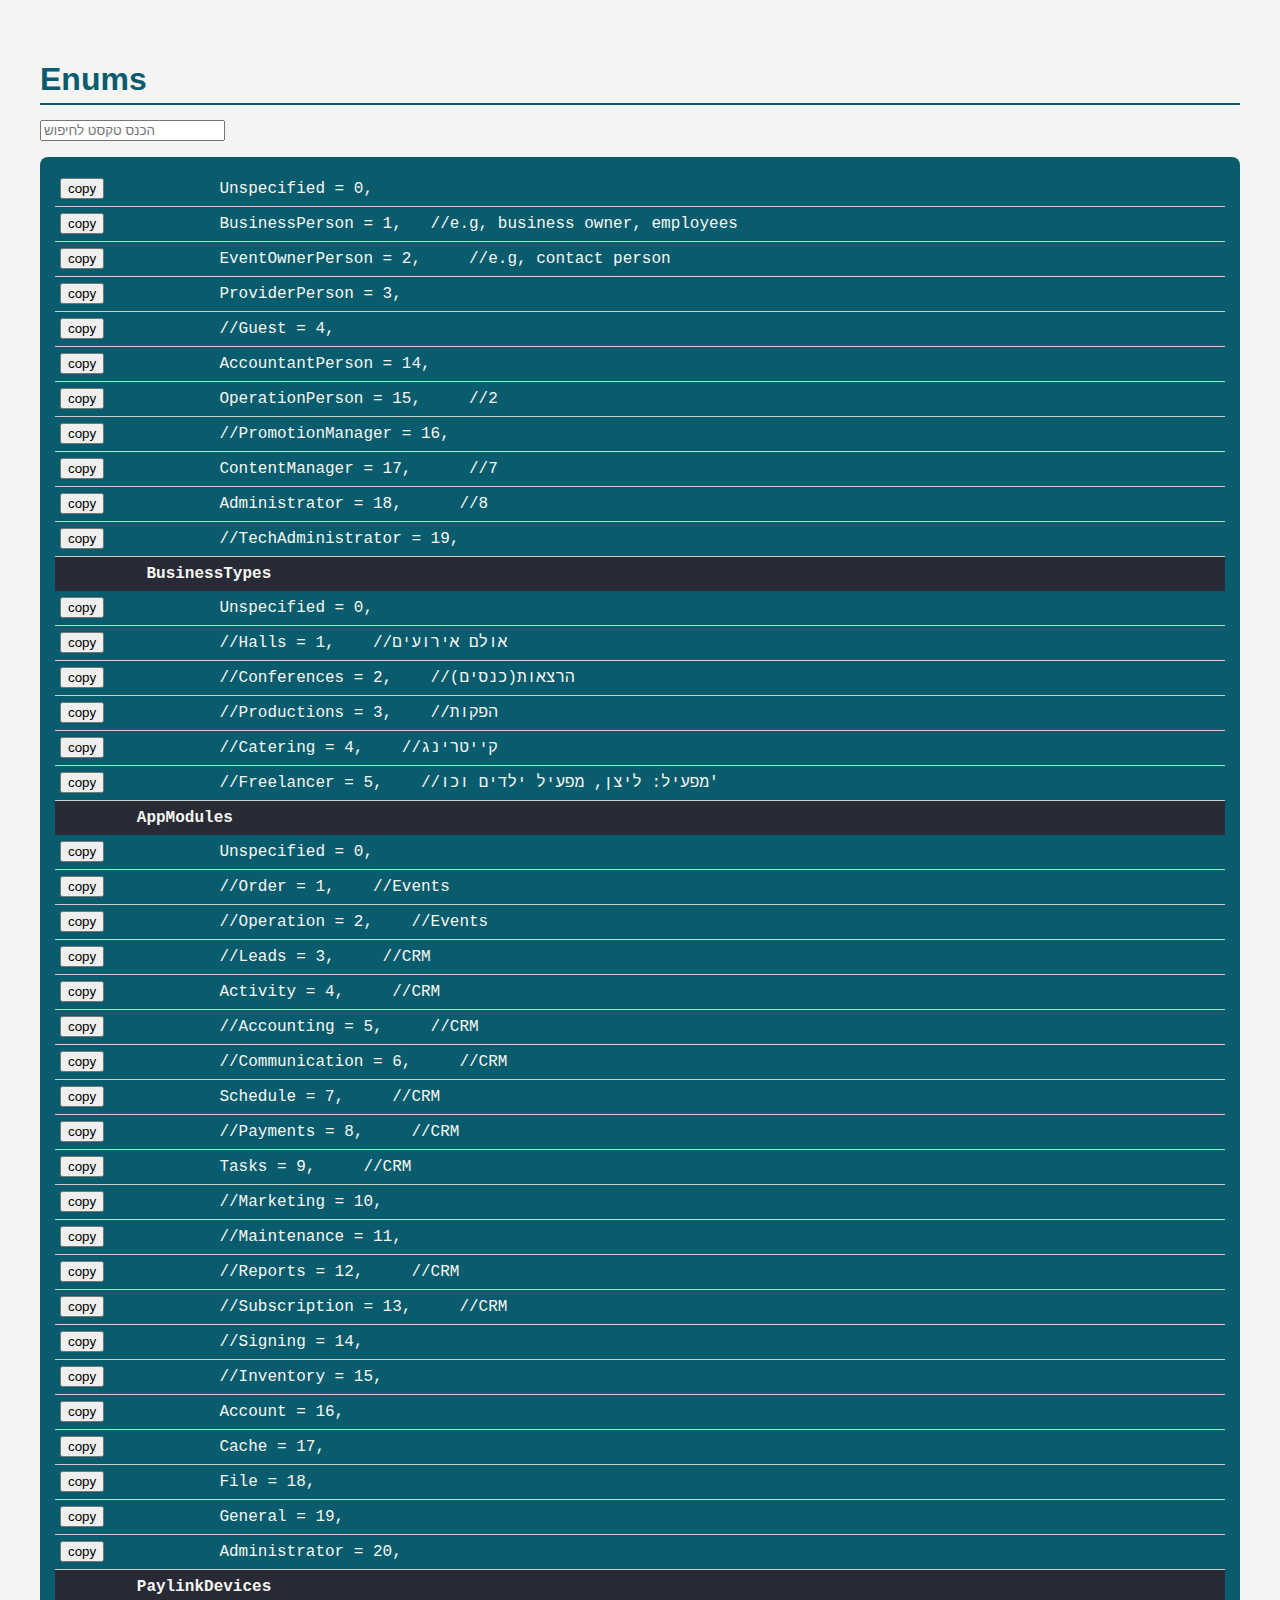
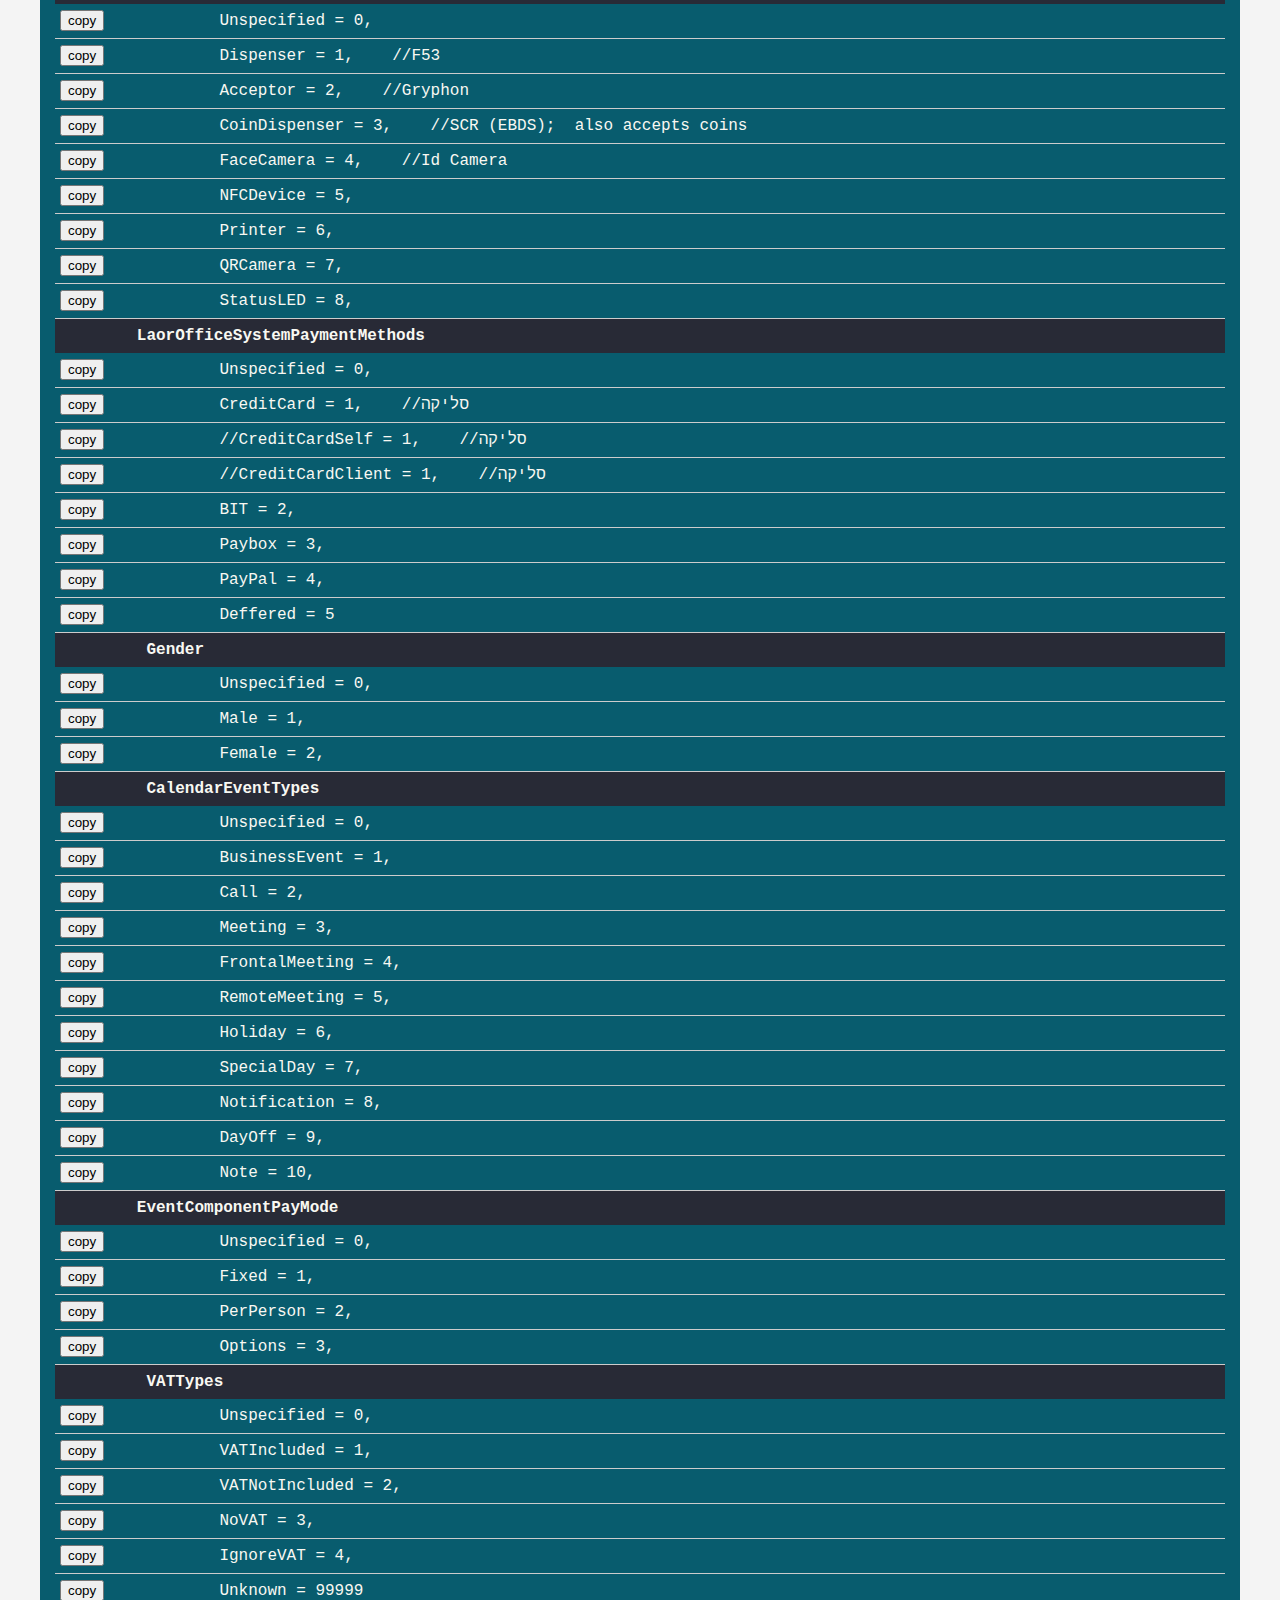
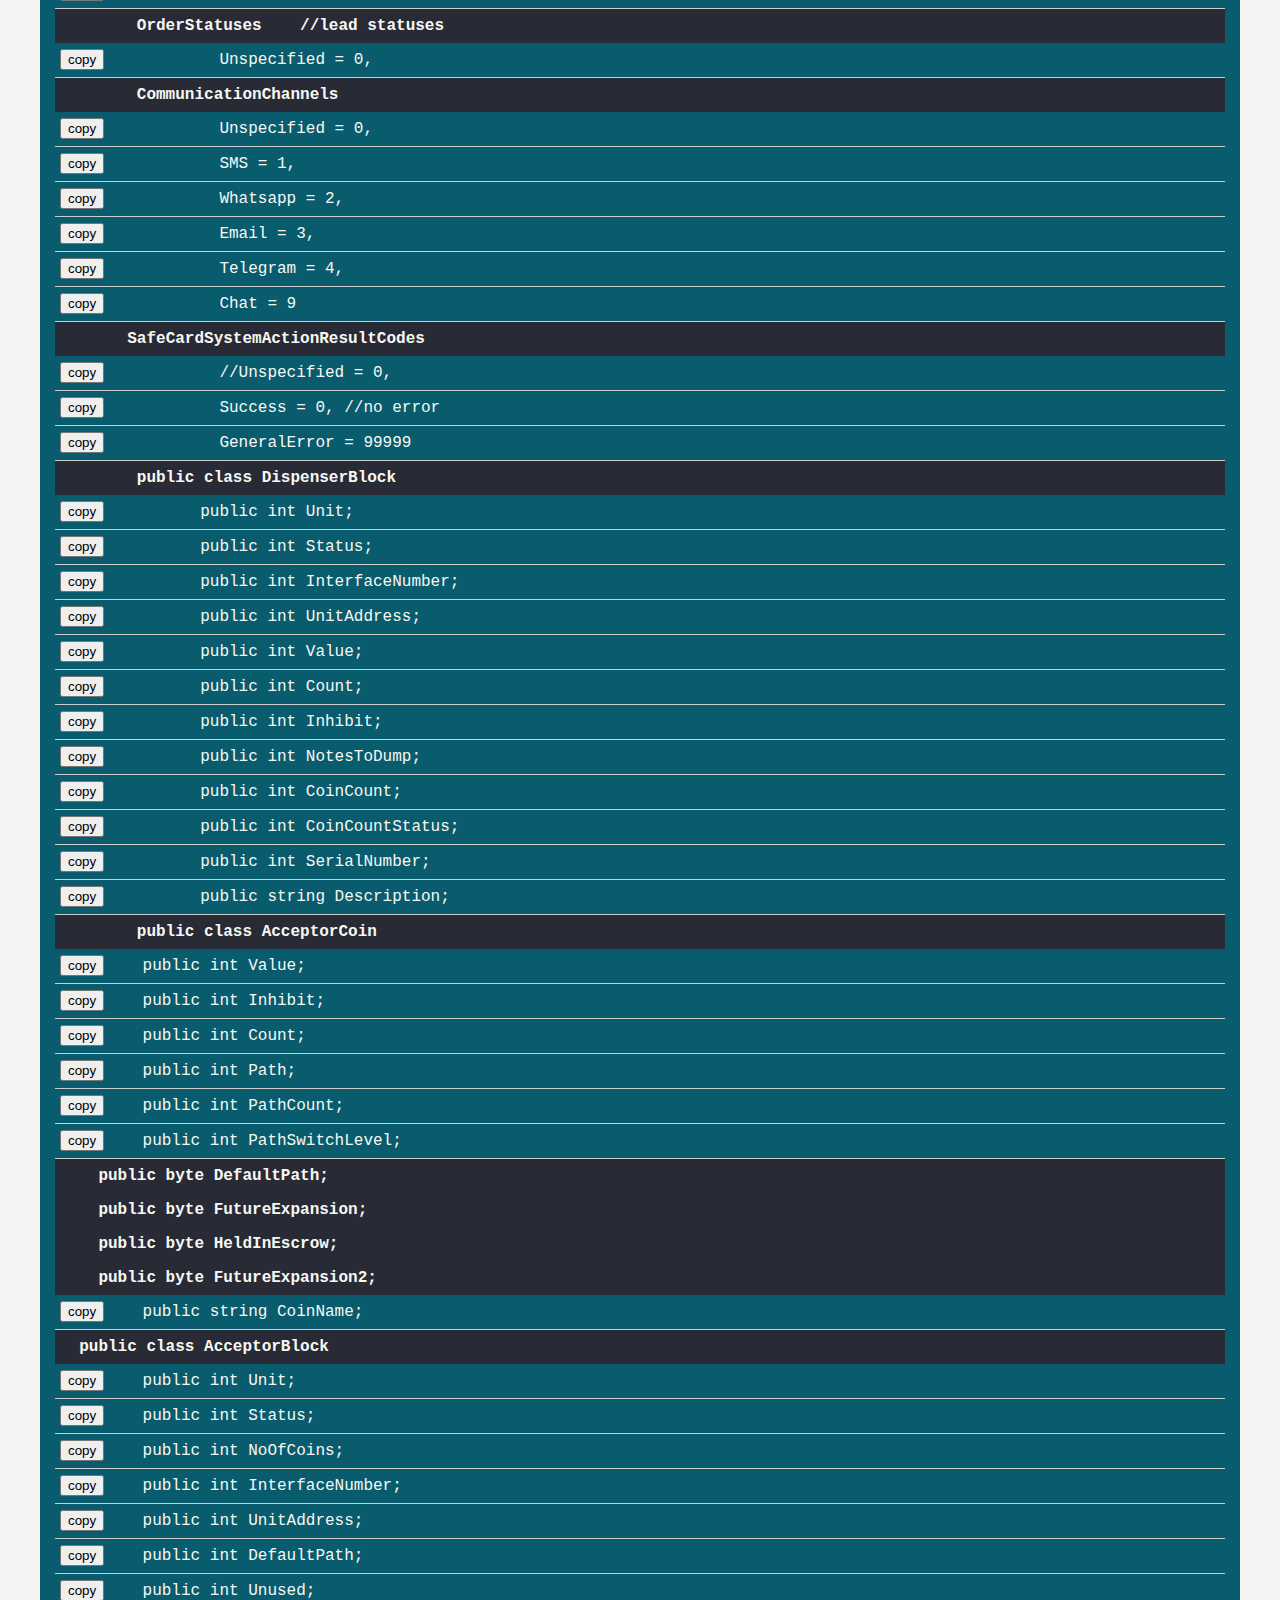
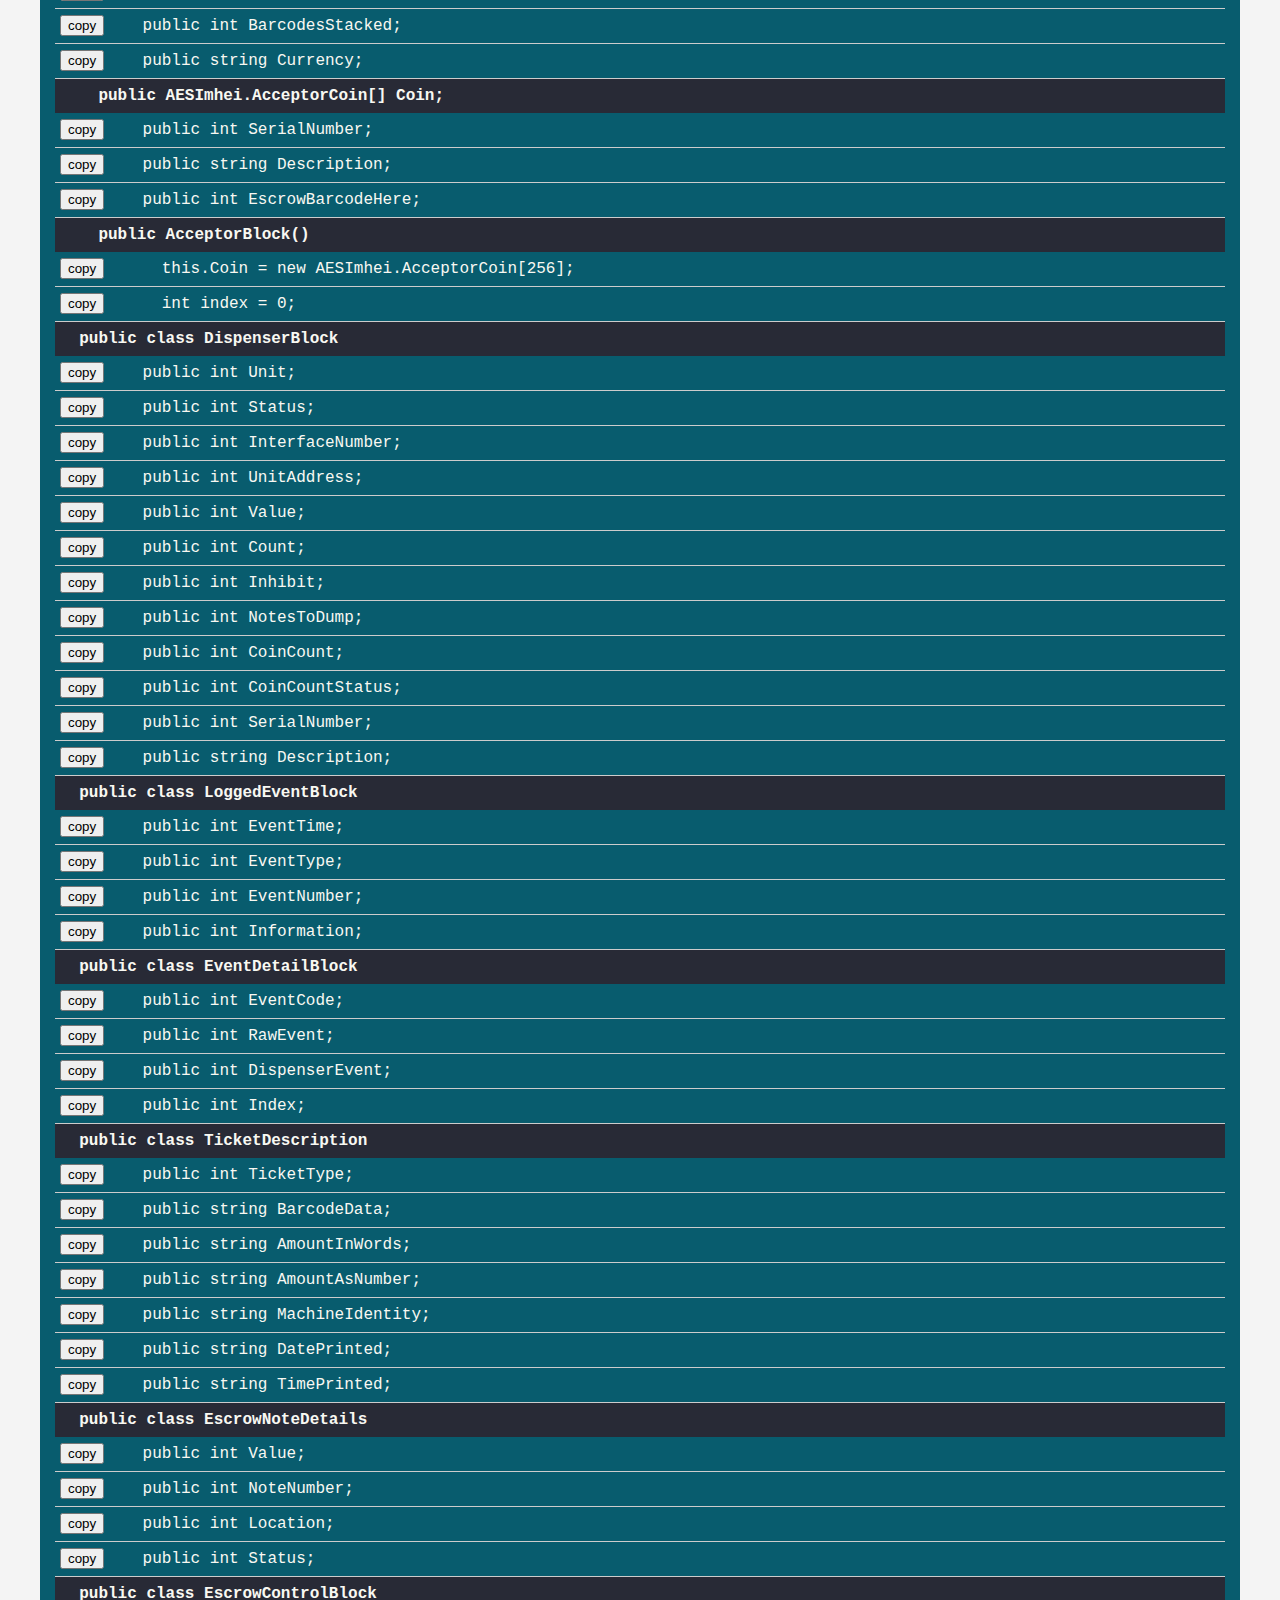
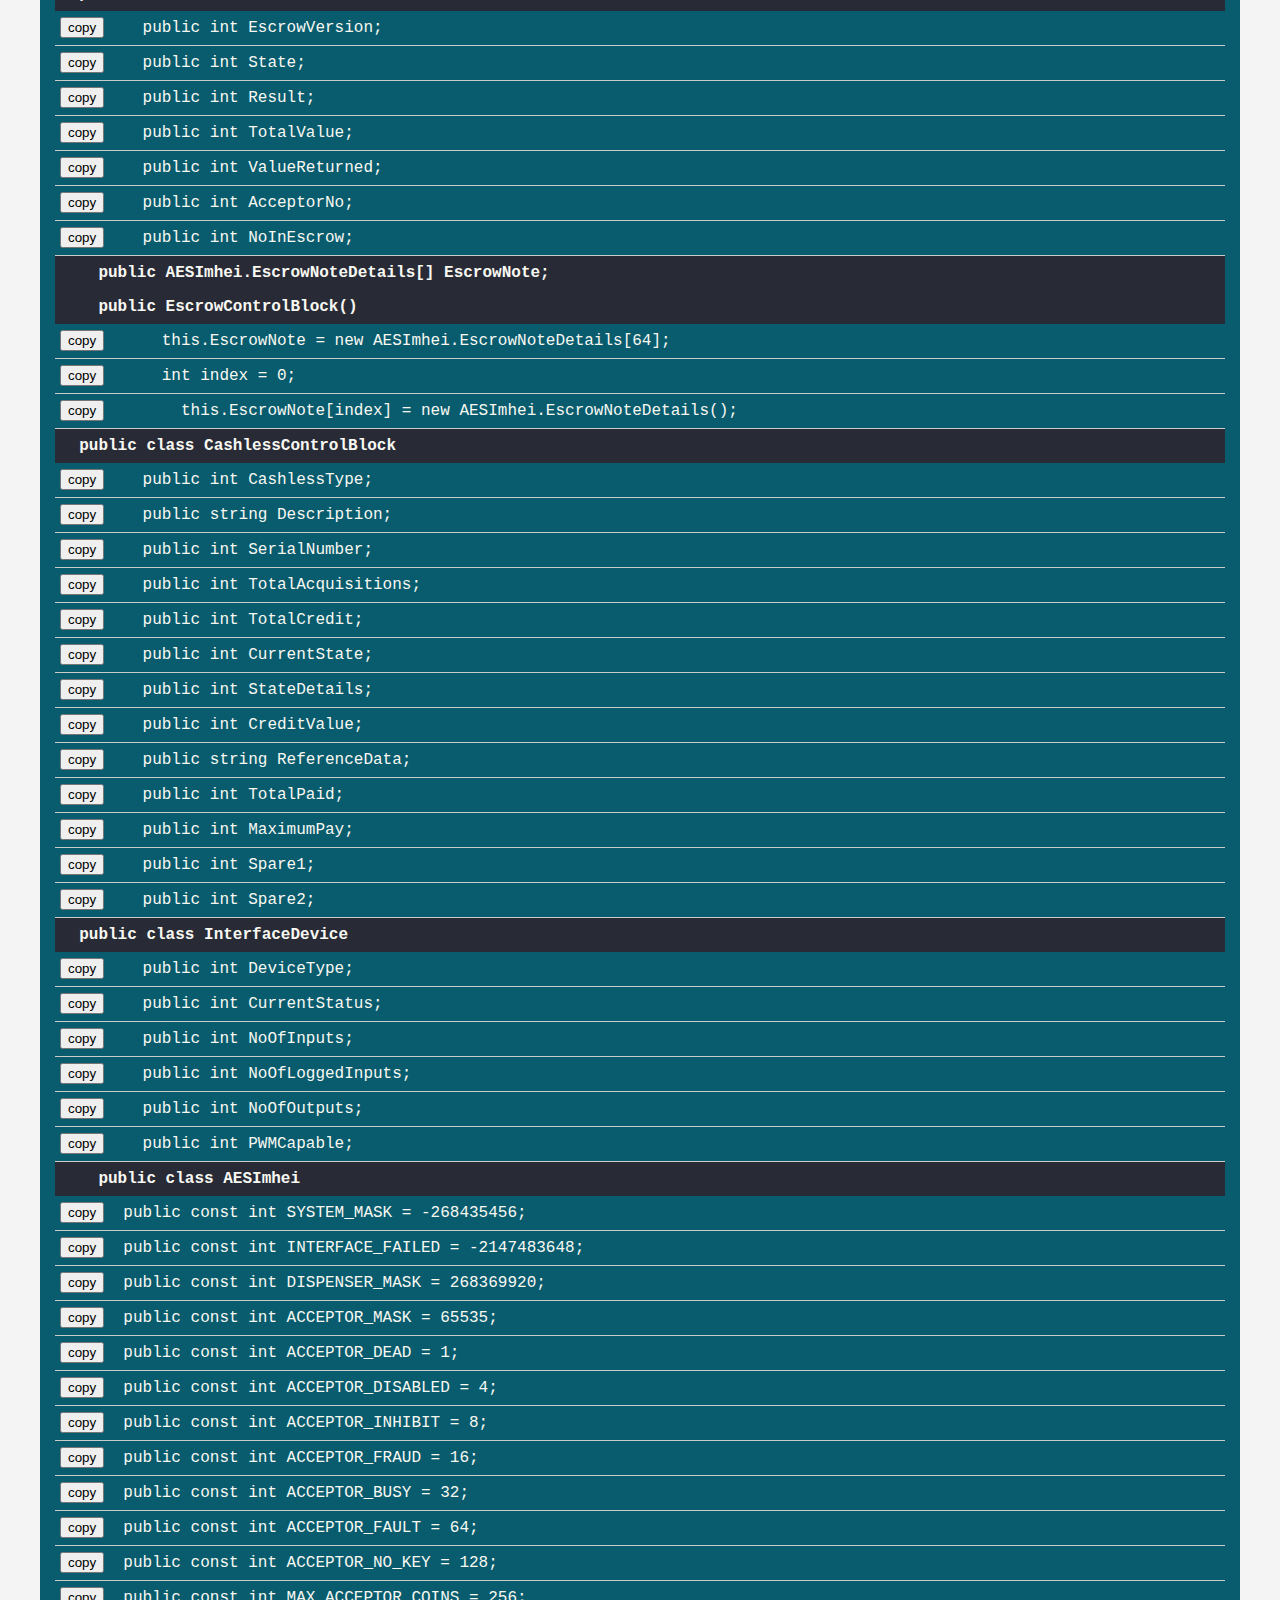
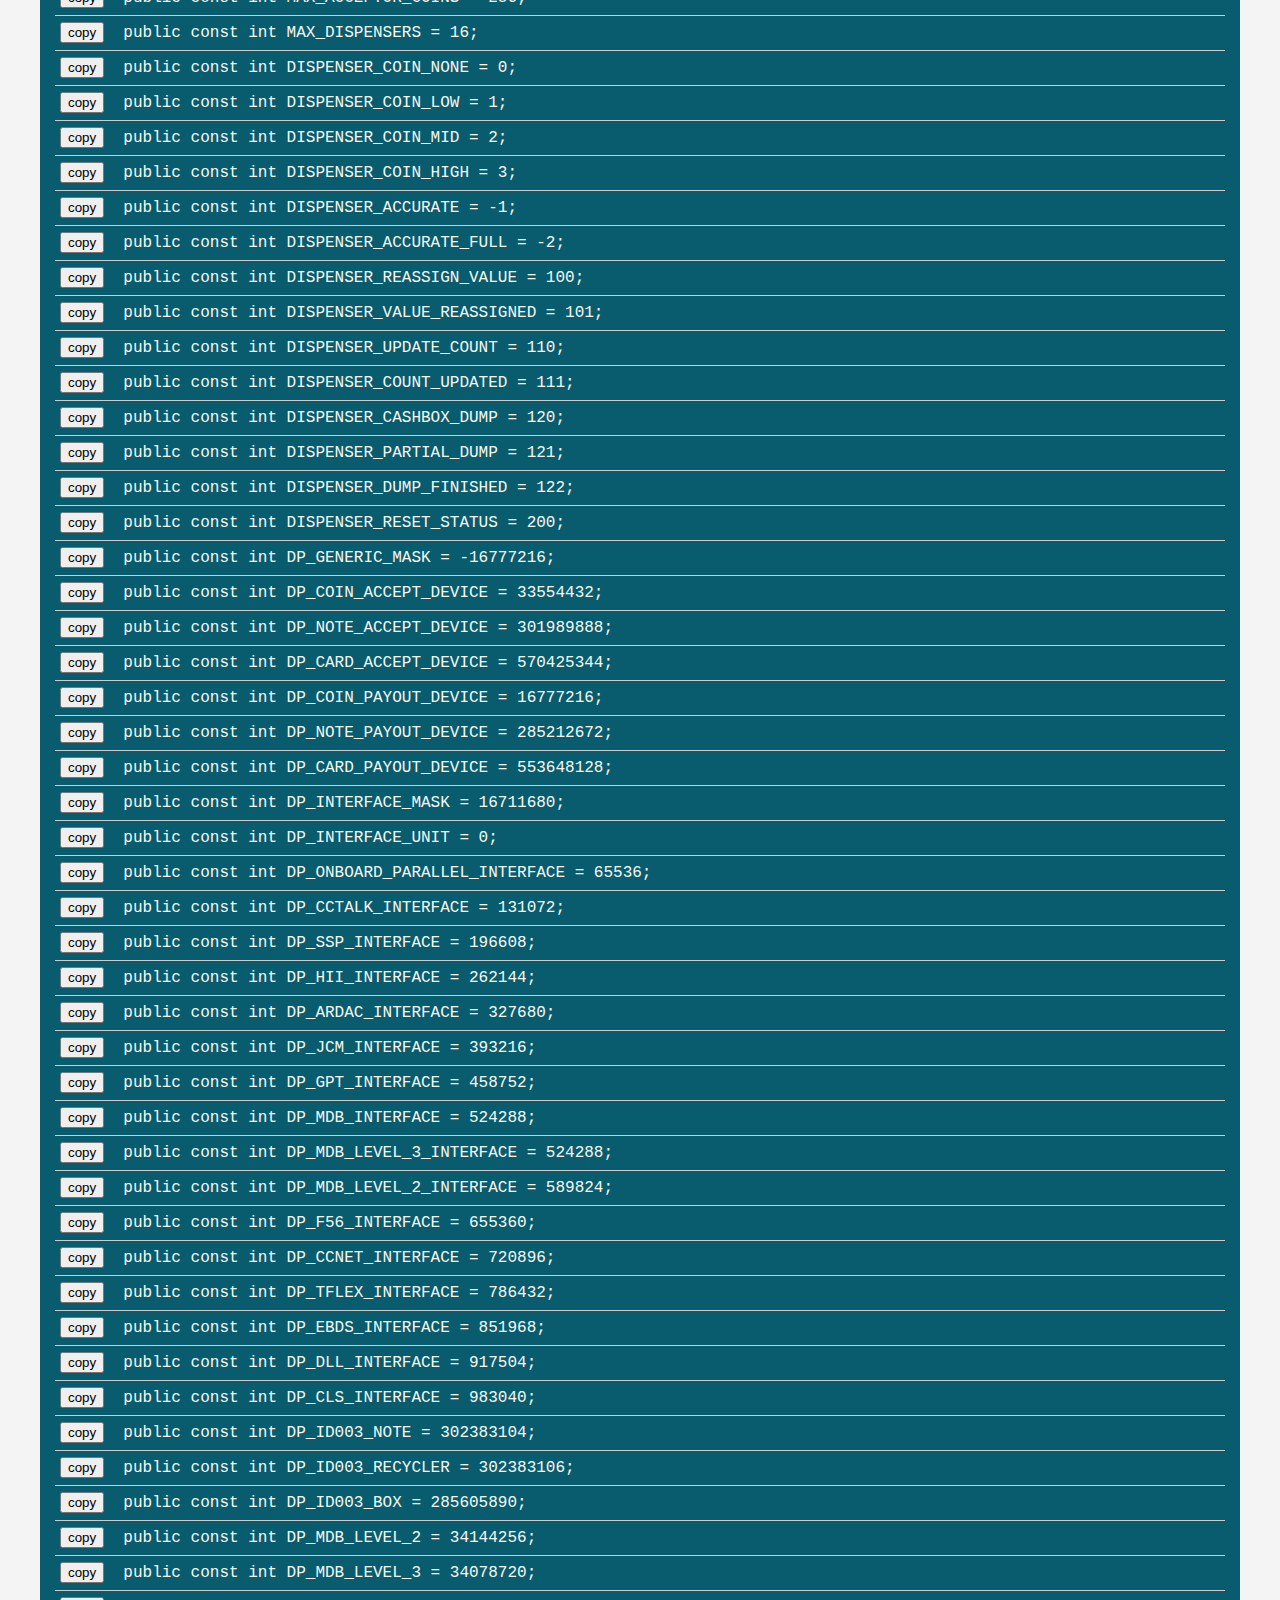
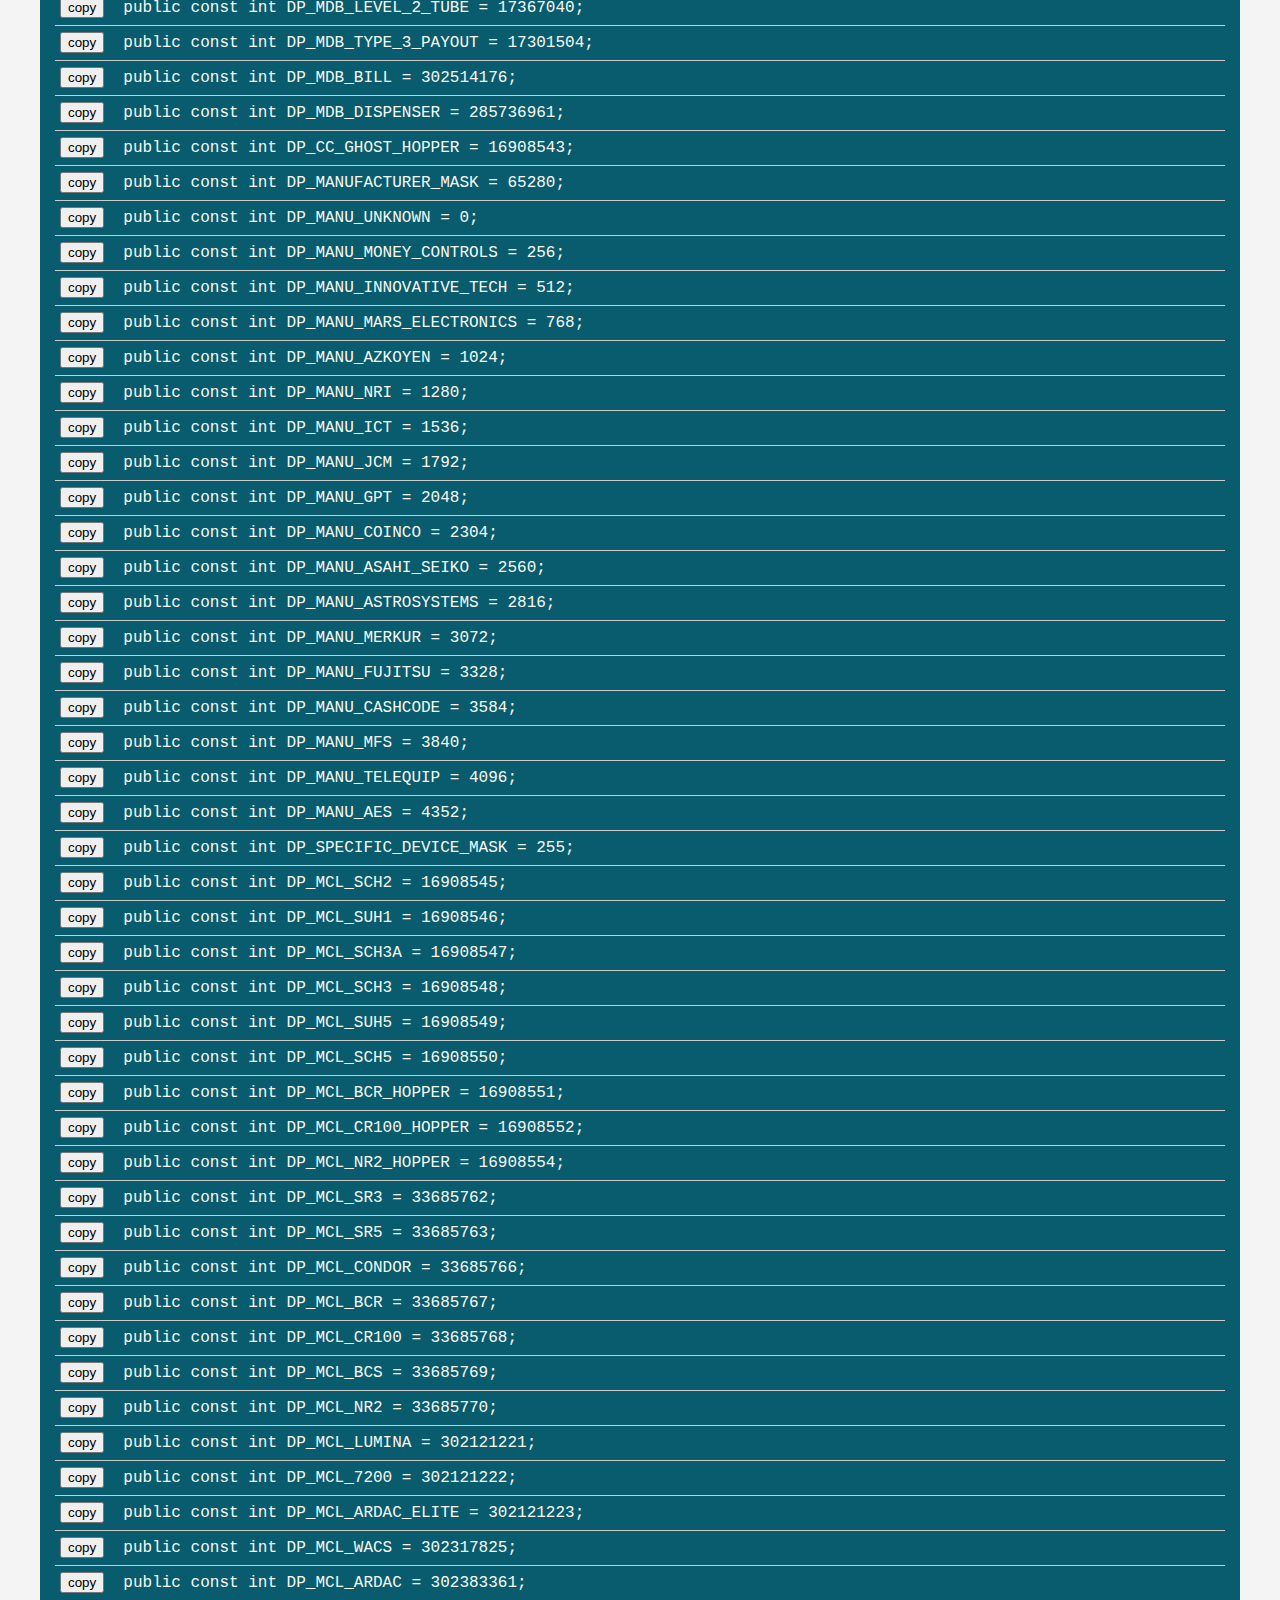
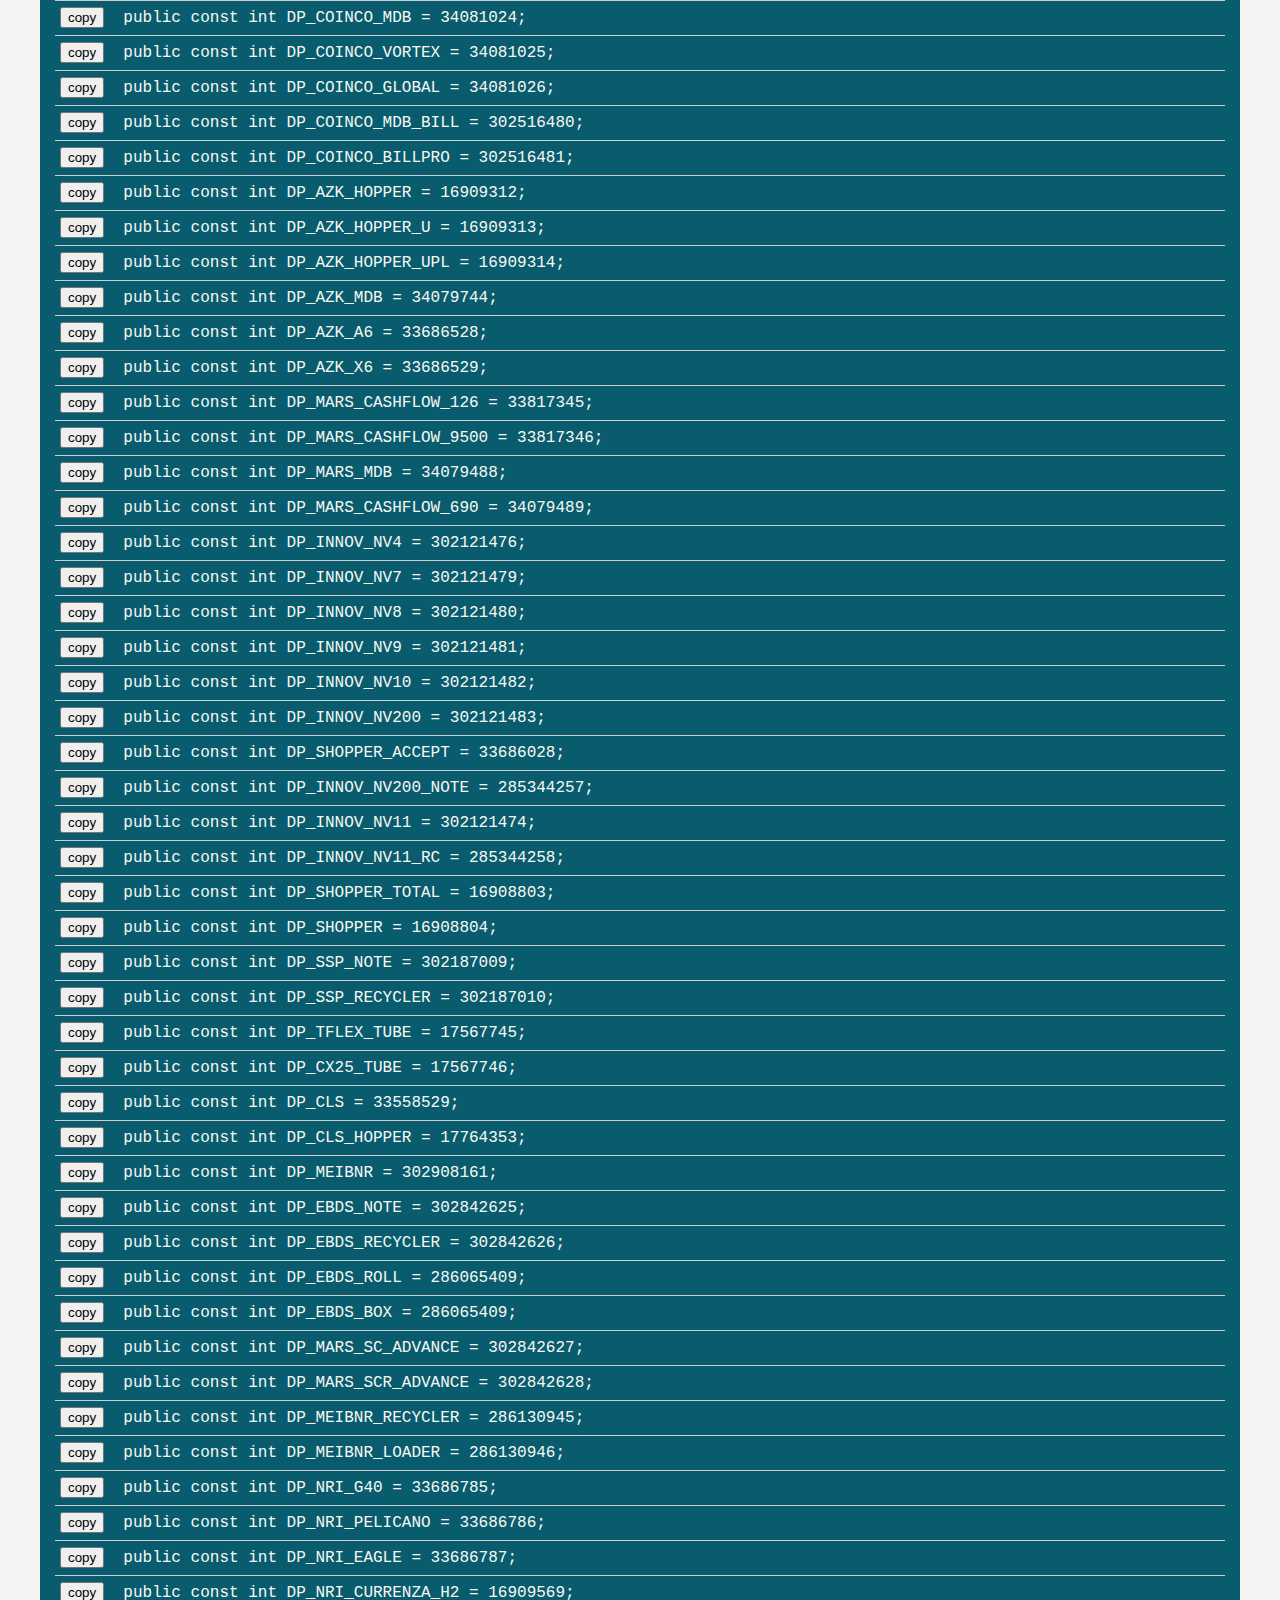
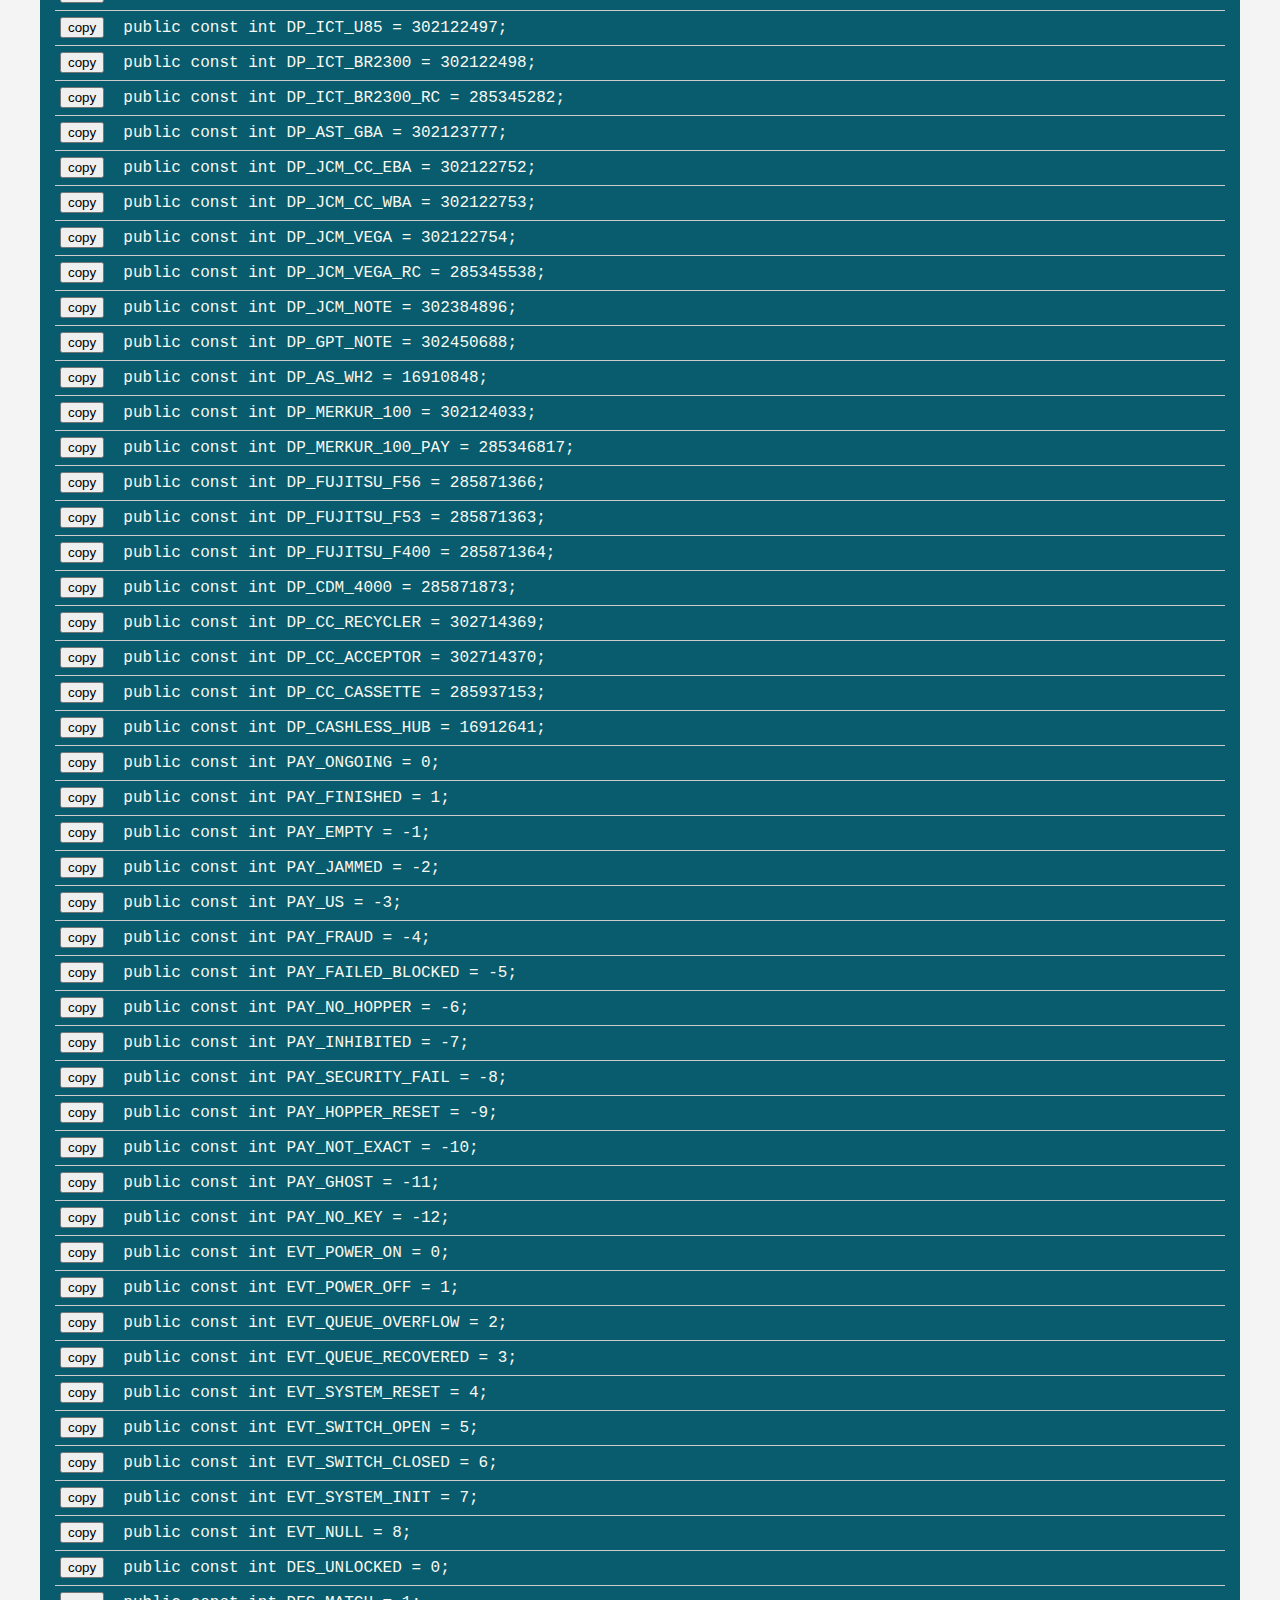
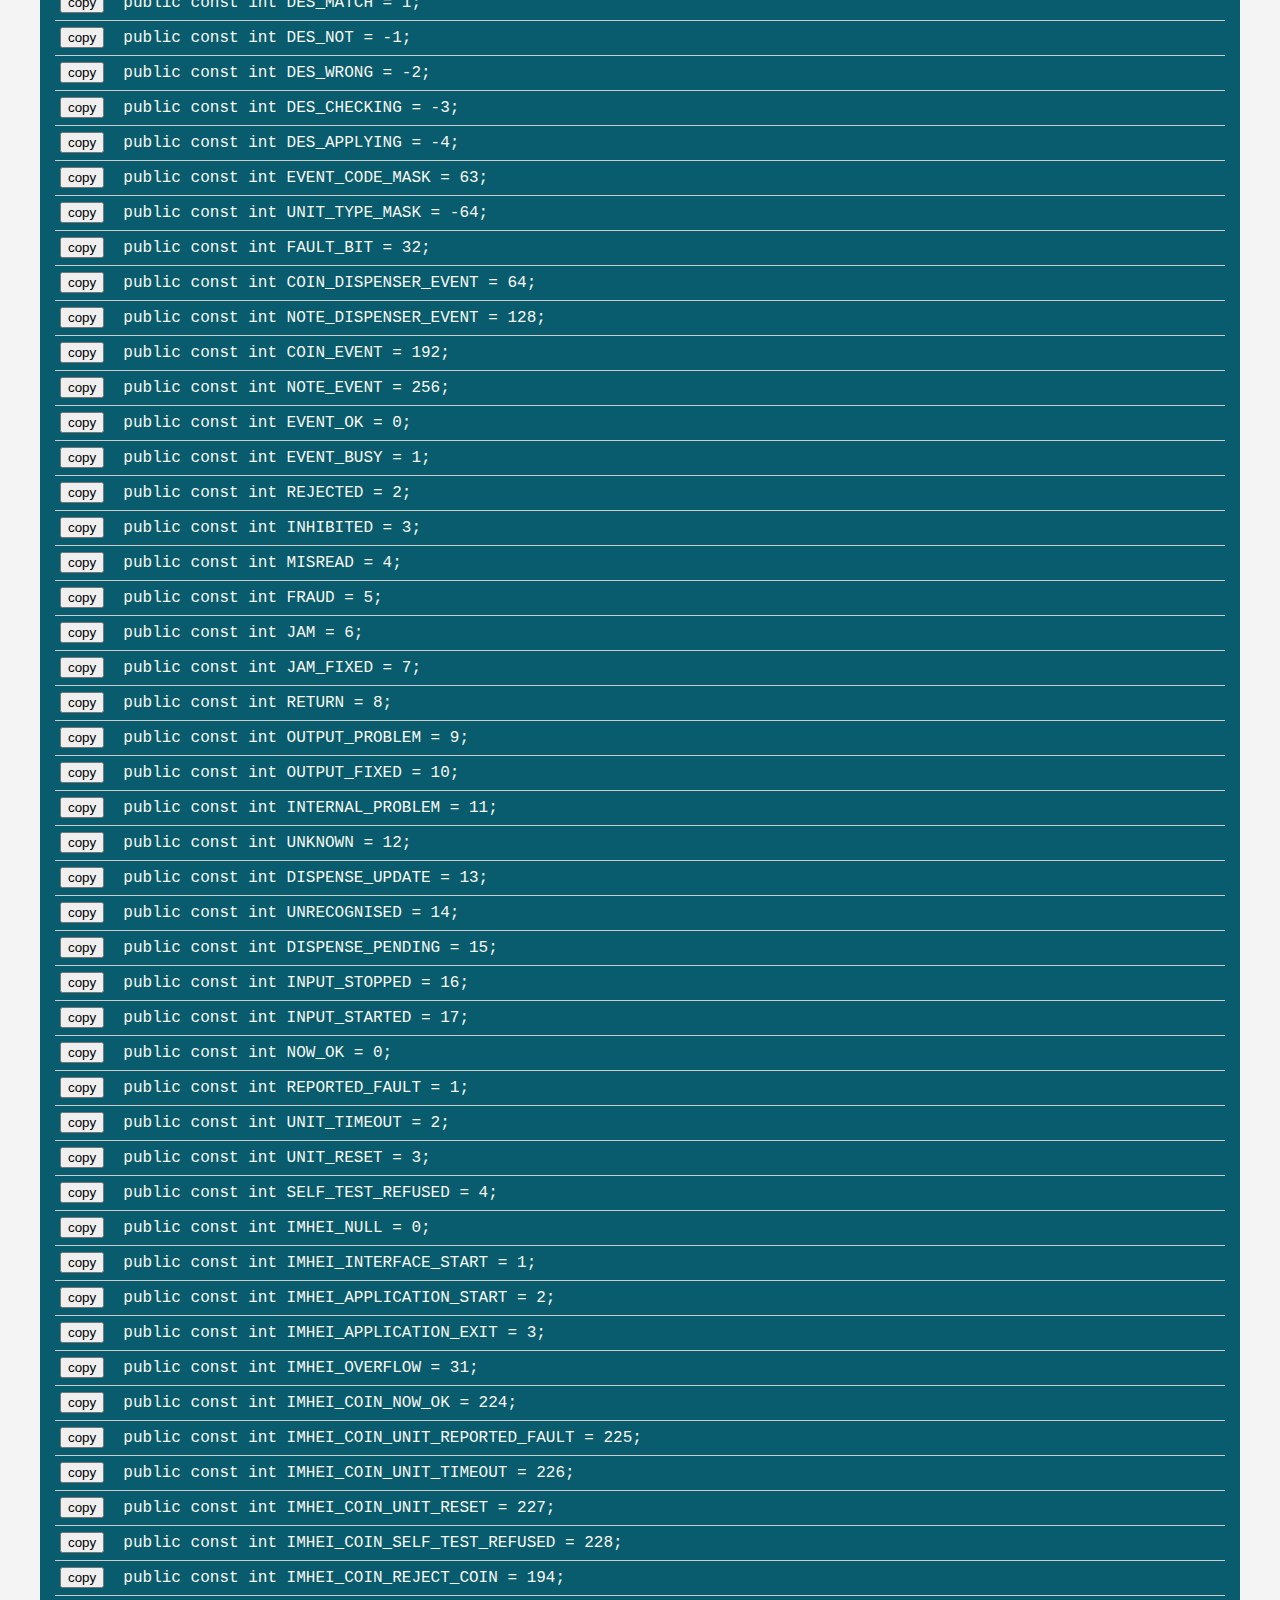
==== commit 6306eba5: "add filter input" ====
--- a/index.html
+++ b/index.html
@@ -9,7 +9,7 @@
 </head>
 <body>
     <h1>Enums</h1>
-
+<input placeholder="הכנס טקסט לחיפוש"/>
     <pre>
 <code id="code-block">
         {
@@ -742,45 +742,59 @@
 </pre>
       
 <script>
-    document.addEventListener("DOMContentLoaded", function () {
-        const codeBlock = document.getElementById("code-block");
-        const lines = codeBlock.innerText.split("\n"); // מחלק את הקוד לשורות
-        codeBlock.innerHTML = ""; // מנקה את ה-<pre> כדי להוסיף כל שורה בנפרד
-
-        lines.forEach(line => {
-            if (line.trim() === "" || line.trim() === "{" || line.trim() === "}" || line.trim().endsWith("{") || line.trim().endsWith("}")) return; // מדלג על שורות ריקות או סוגרים
-                if(!line.includes('=')&&!line.includes('int')&&!line.includes('string')){
-                    const lineHeader = document.createElement("div");
-                    const span = document.createElement("span");
-                    span.innerText = line;
-                    lineHeader.appendChild(span);
-                    lineHeader.classList.add("code-line-header");
-                    codeBlock.appendChild(lineHeader);
-                    return;
-                }
-            const lineContainer = document.createElement("div");
-            const button = document.createElement("button");
-            button.innerHTML = 'copy';
-            lineContainer.classList.add("code-line");
-
+  document.addEventListener("DOMContentLoaded", function () {
+    const codeBlock = document.getElementById("code-block");
+    const lines = codeBlock.innerText.split("\n"); // מחלק את הקוד לשורות
+    codeBlock.innerHTML = ""; // מנקה את ה-<pre> כדי להוסיף כל שורה בנפרד
+
+    const lineElements = lines.map(line => {
+        if (line.trim() === "" || line.trim() === "{" || line.trim() === "}" || line.trim().endsWith("{") || line.trim().endsWith("}")) return null; // מדלג על שורות ריקות או סוגרים
+        if (!line.includes('=') && !line.includes('int') && !line.includes('string')) {
+            const lineHeader = document.createElement("div");
             const span = document.createElement("span");
             span.innerText = line;
-            button.classList.add("copy-line-btn");
-
-            button.onclick = function () {
-                navigator.clipboard.writeText(line.trim()).then(() => {
-                    successMsg.style.display = "inline"; // מציג את ההודעה
-                    button.innerHTML = "✔";
-                    setTimeout(() => {
-                        button.innerHTML = "copy";
-                    }, 2000);
-                });
-            };
-            lineContainer.appendChild(button);
-            lineContainer.appendChild(span);
-            codeBlock.appendChild(lineContainer);
+            lineHeader.appendChild(span);
+            lineHeader.classList.add("code-line-header");
+            codeBlock.appendChild(lineHeader);
+            return lineHeader;
+        }
+        const lineContainer = document.createElement("div");
+        const button = document.createElement("button");
+        button.innerHTML = 'copy';
+        lineContainer.classList.add("code-line");
+
+        const span = document.createElement("span");
+        span.innerText = line;
+        button.classList.add("copy-line-btn");
+
+        button.onclick = function () {
+            navigator.clipboard.writeText(line.trim()).then(() => {
+                button.innerHTML = "copied ✔";
+                setTimeout(() => {
+                    button.innerHTML = "copy";
+                }, 2000);
+            });
+        };
+        lineContainer.appendChild(button);
+        lineContainer.appendChild(span);
+        codeBlock.appendChild(lineContainer);
+        return lineContainer;
+    }).filter(el => el !== null);
+
+    const searchInput = document.querySelector("input[placeholder='הכנס טקסט לחיפוש']");
+    searchInput.addEventListener("input", function () {
+        const searchText = searchInput.value.toLowerCase();
+        lineElements.forEach(lineElement => {
+            const lineText = lineElement.innerText.toLowerCase();
+            if (lineText.includes(searchText)) {
+                lineElement.style.display = "";
+            } else {
+                lineElement.style.display = "none";
+            }
         });
     });
+});        const codeBlock = document.getElementById("code-block");
+     
 </script>
 
 </body>
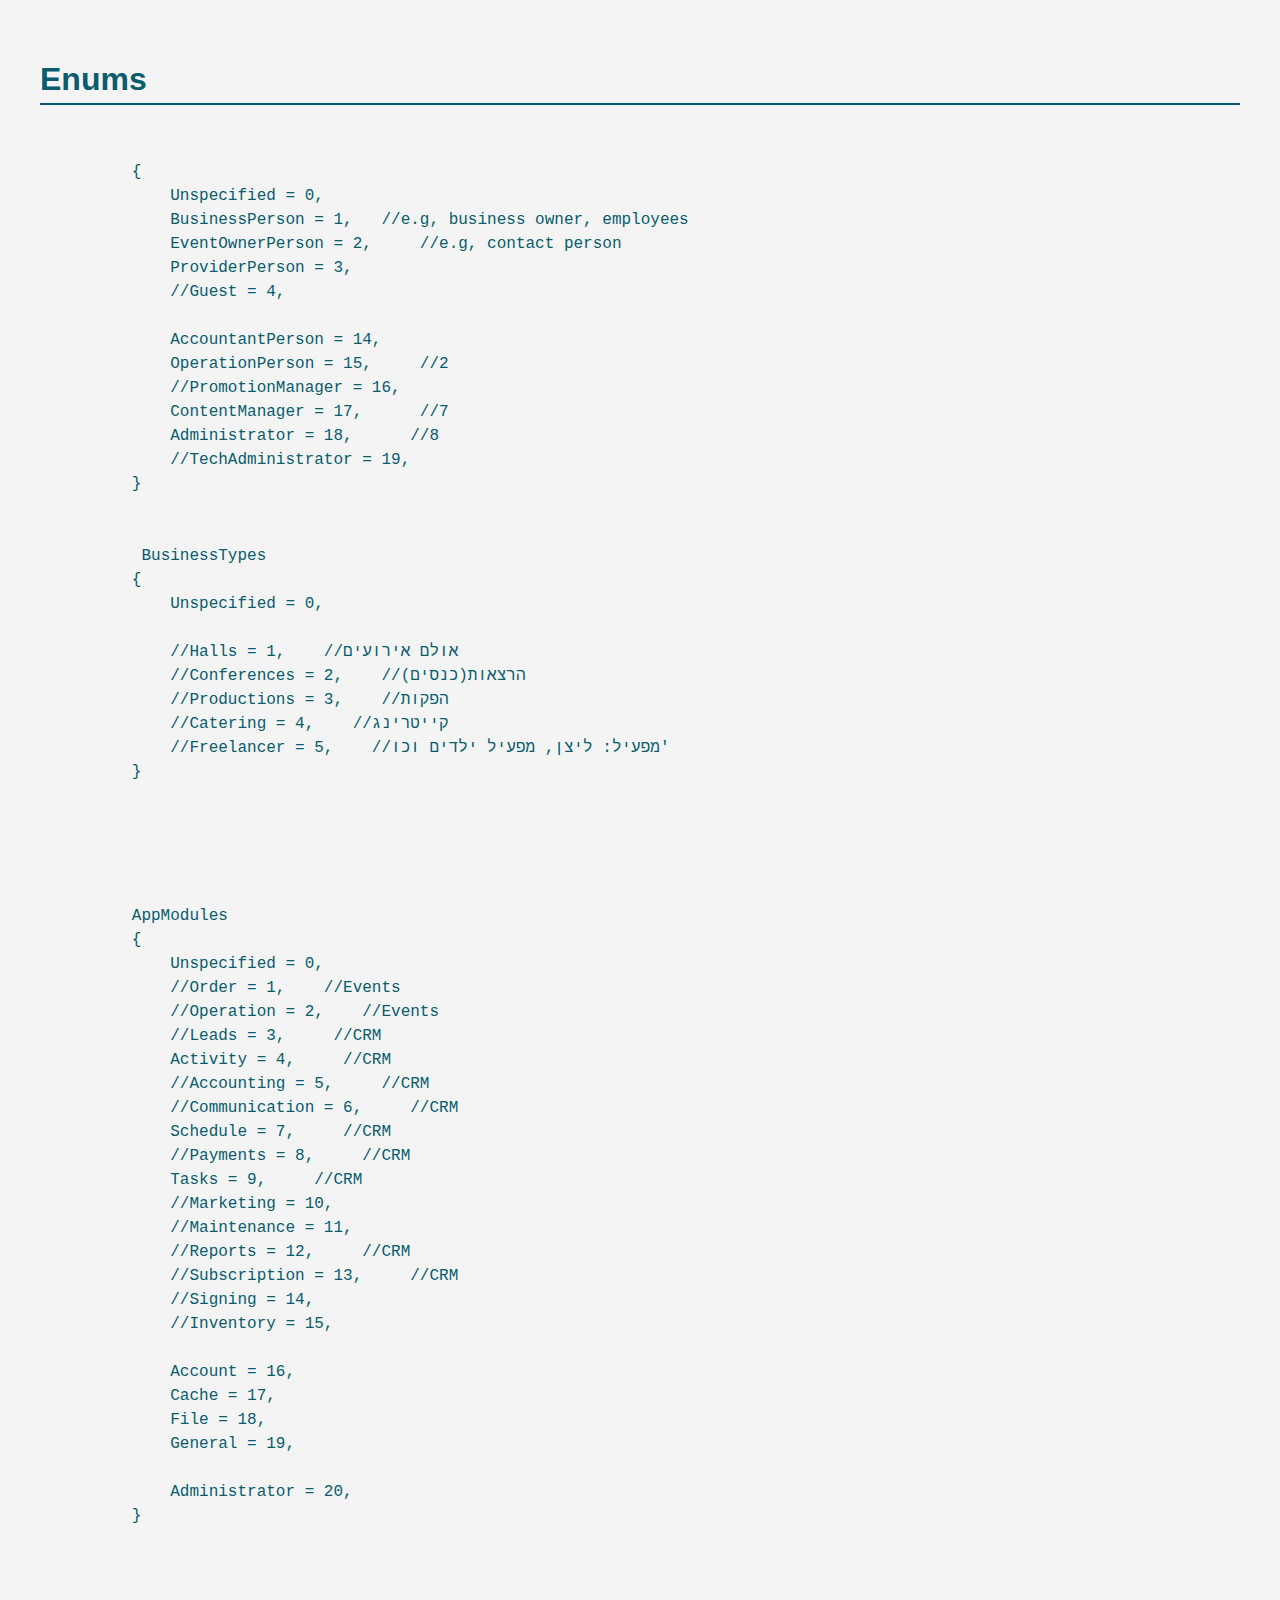
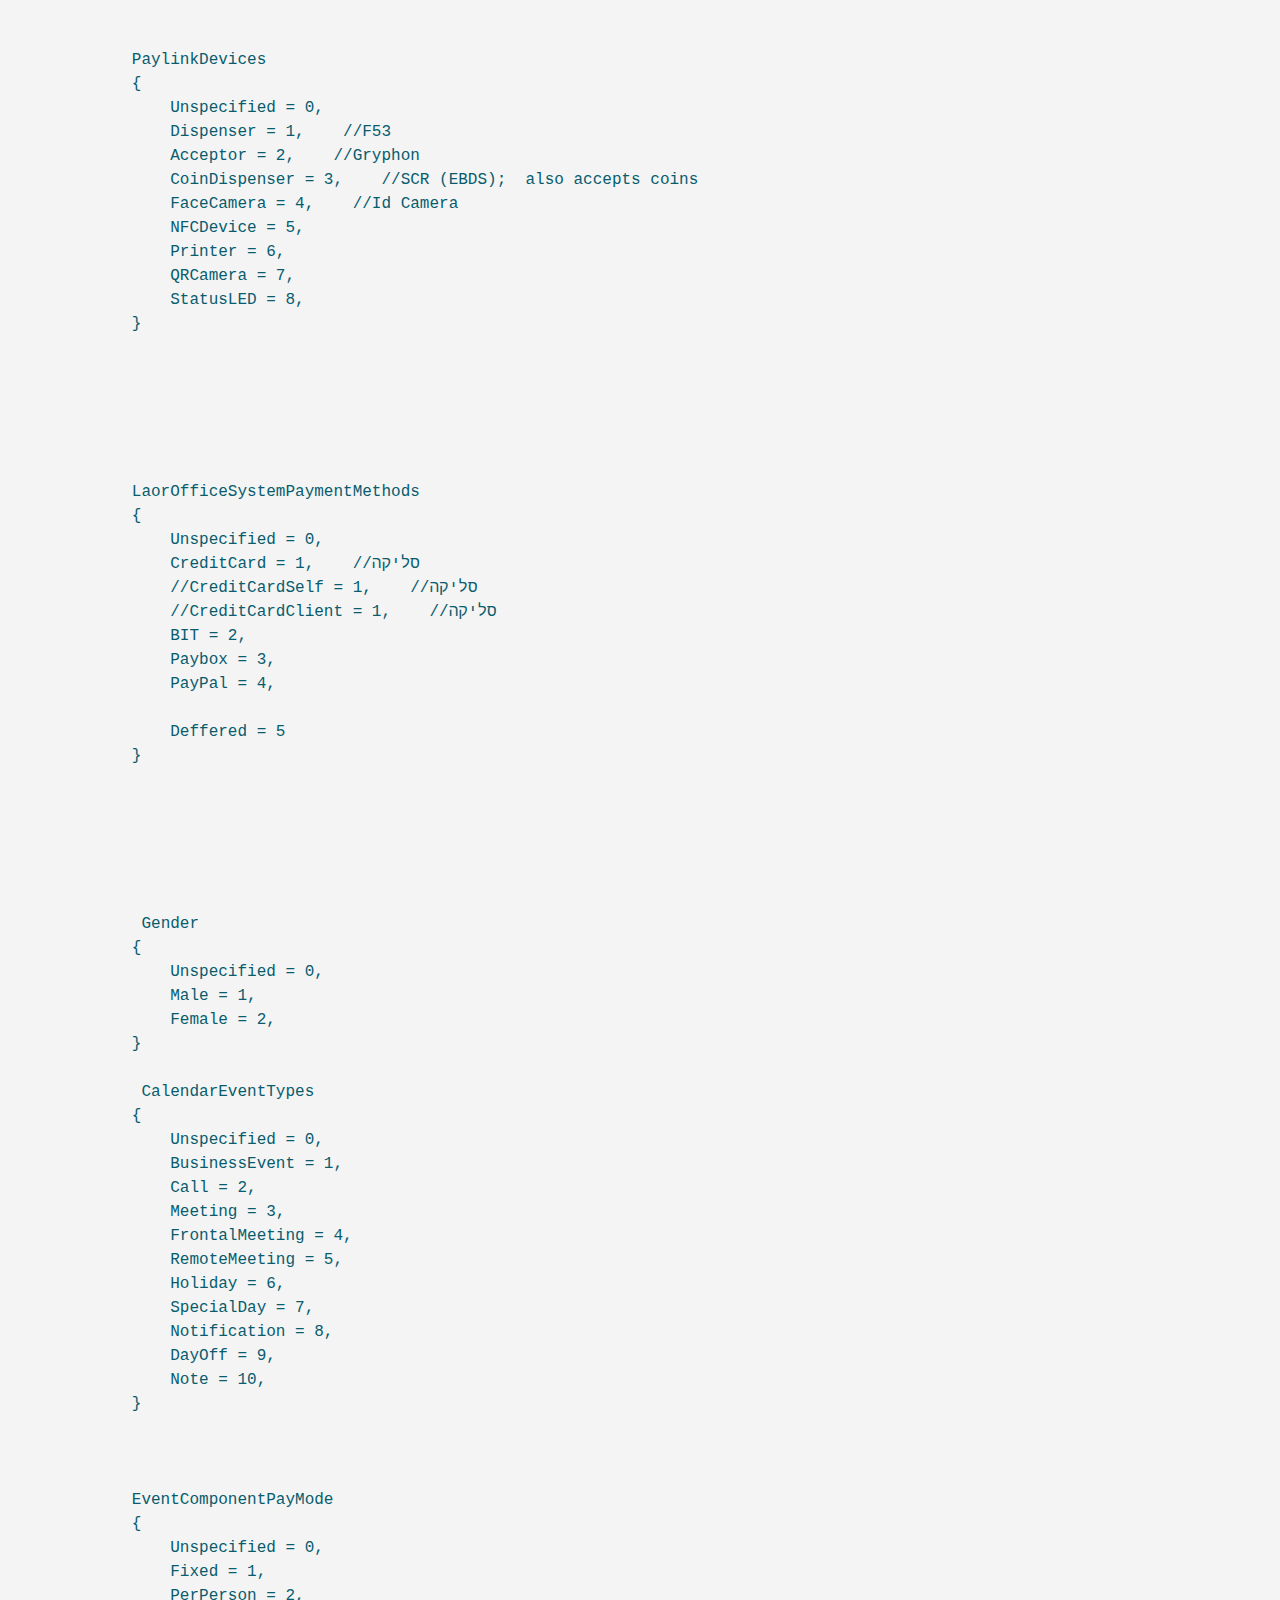
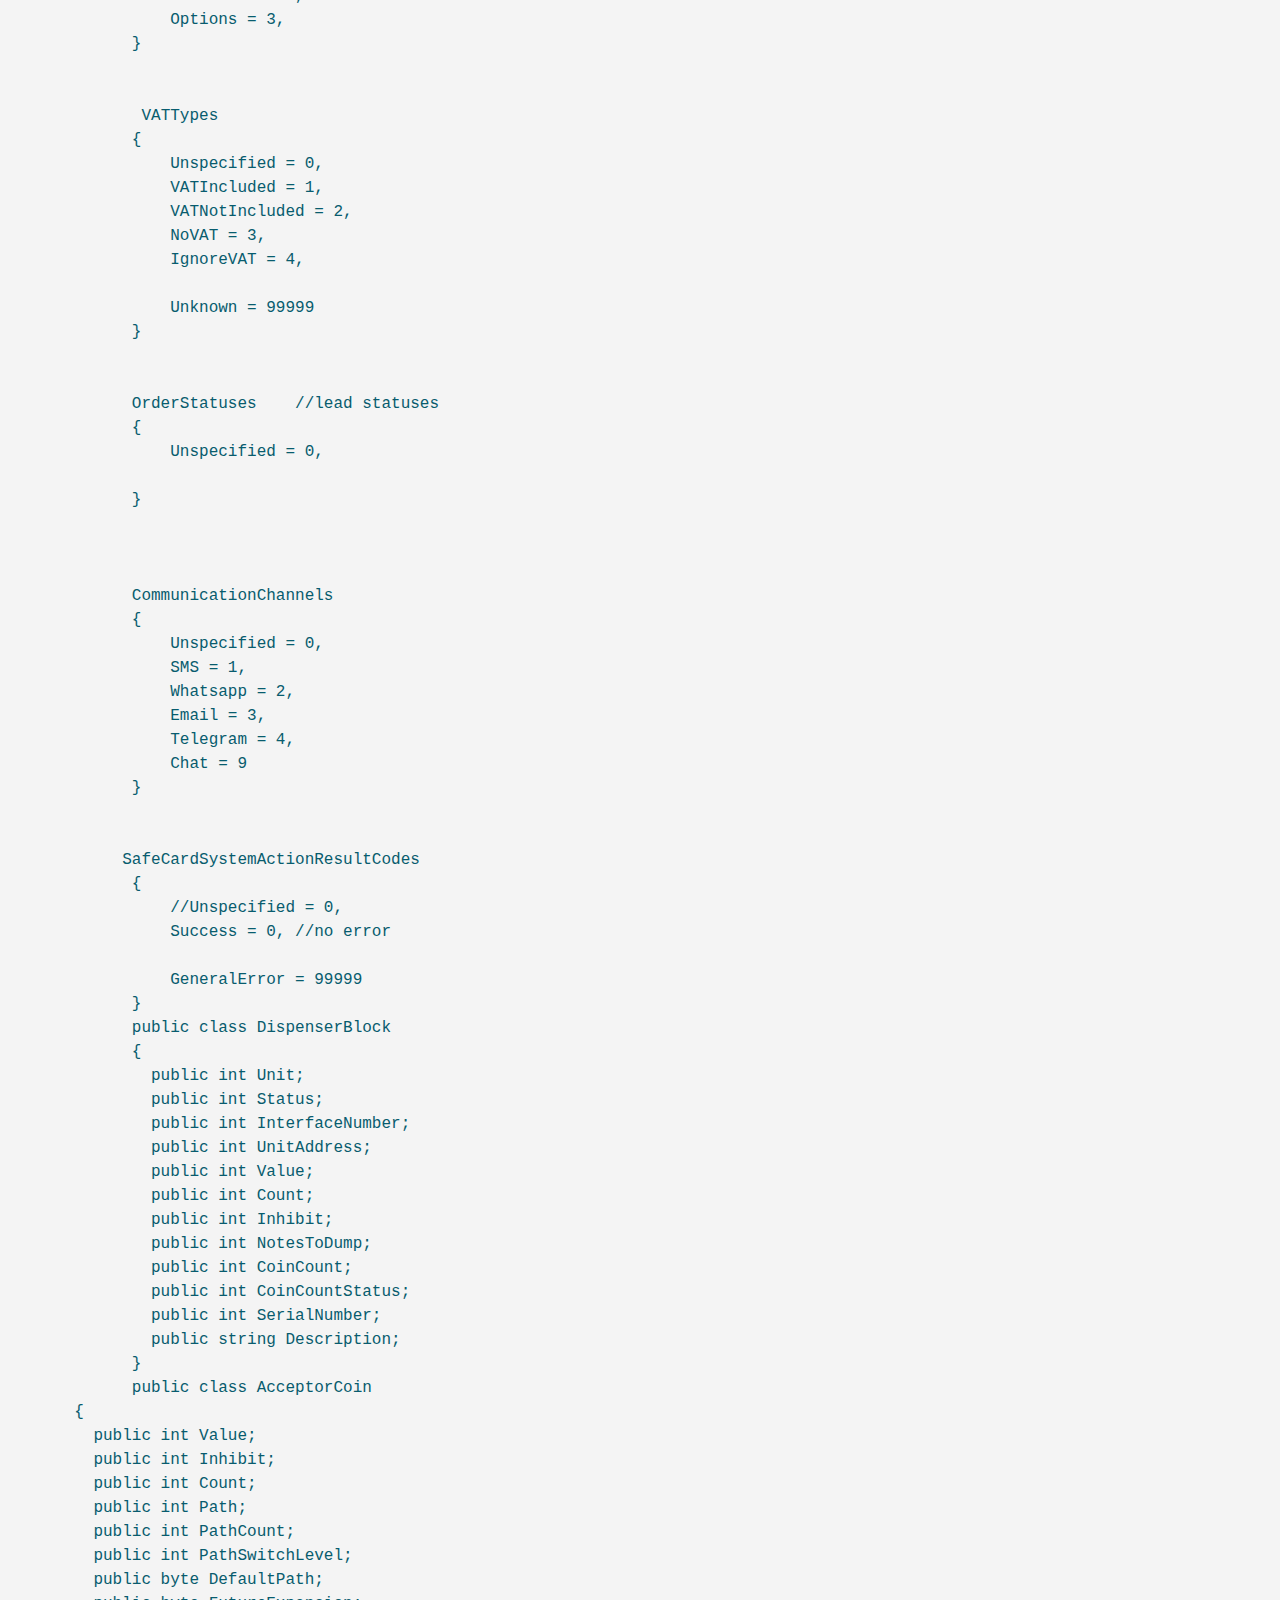
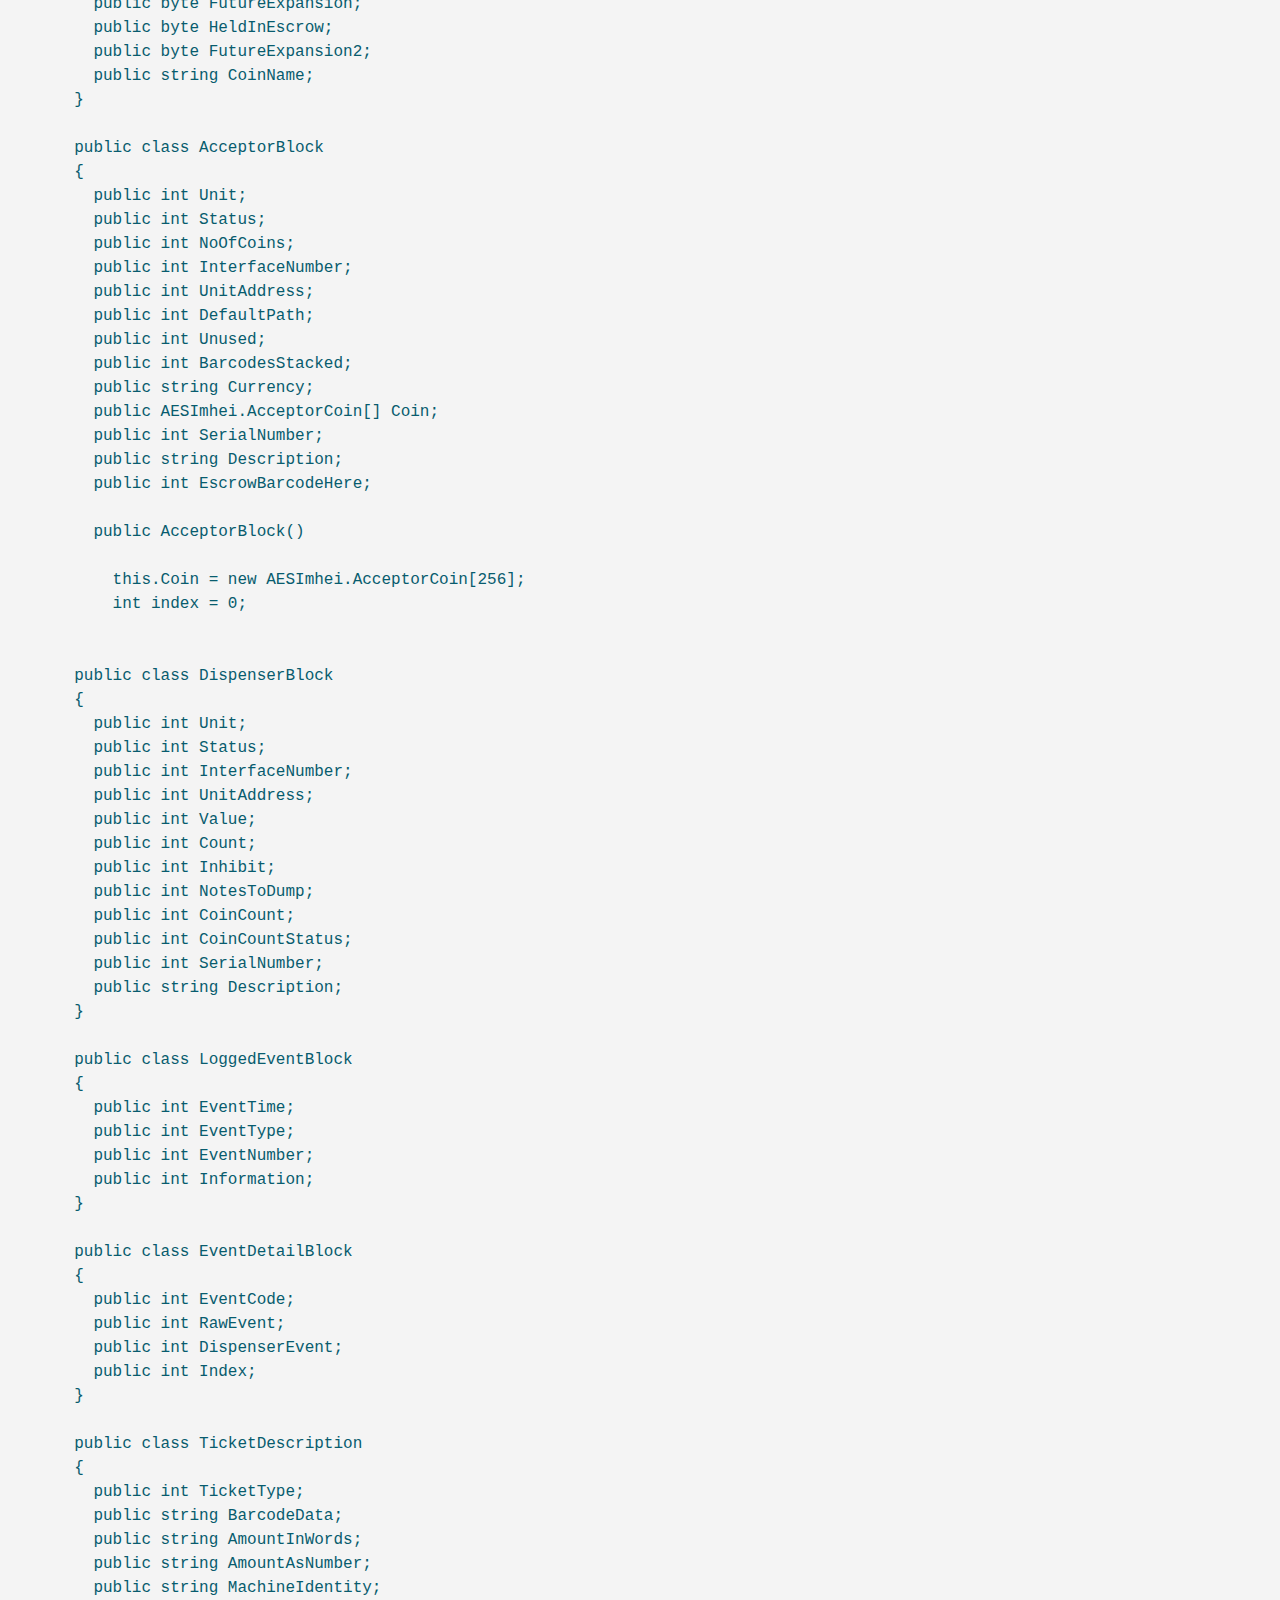
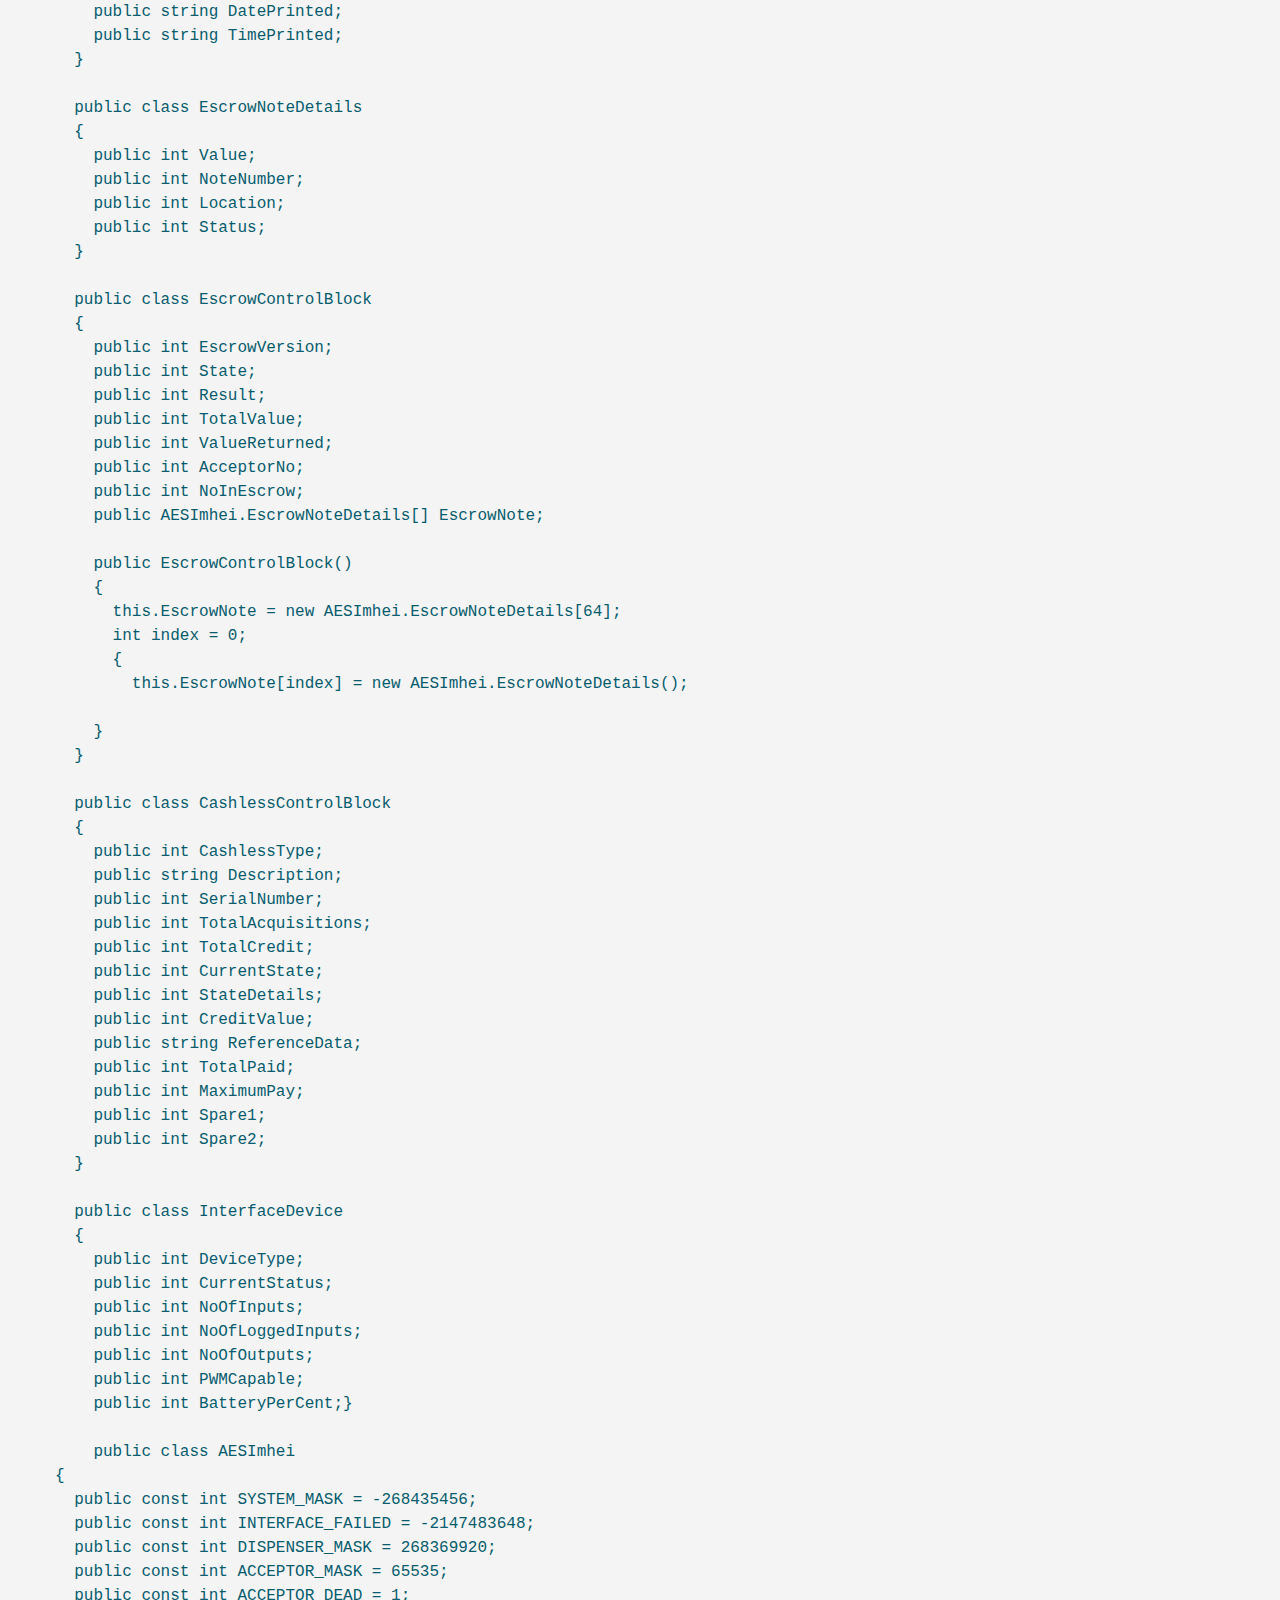
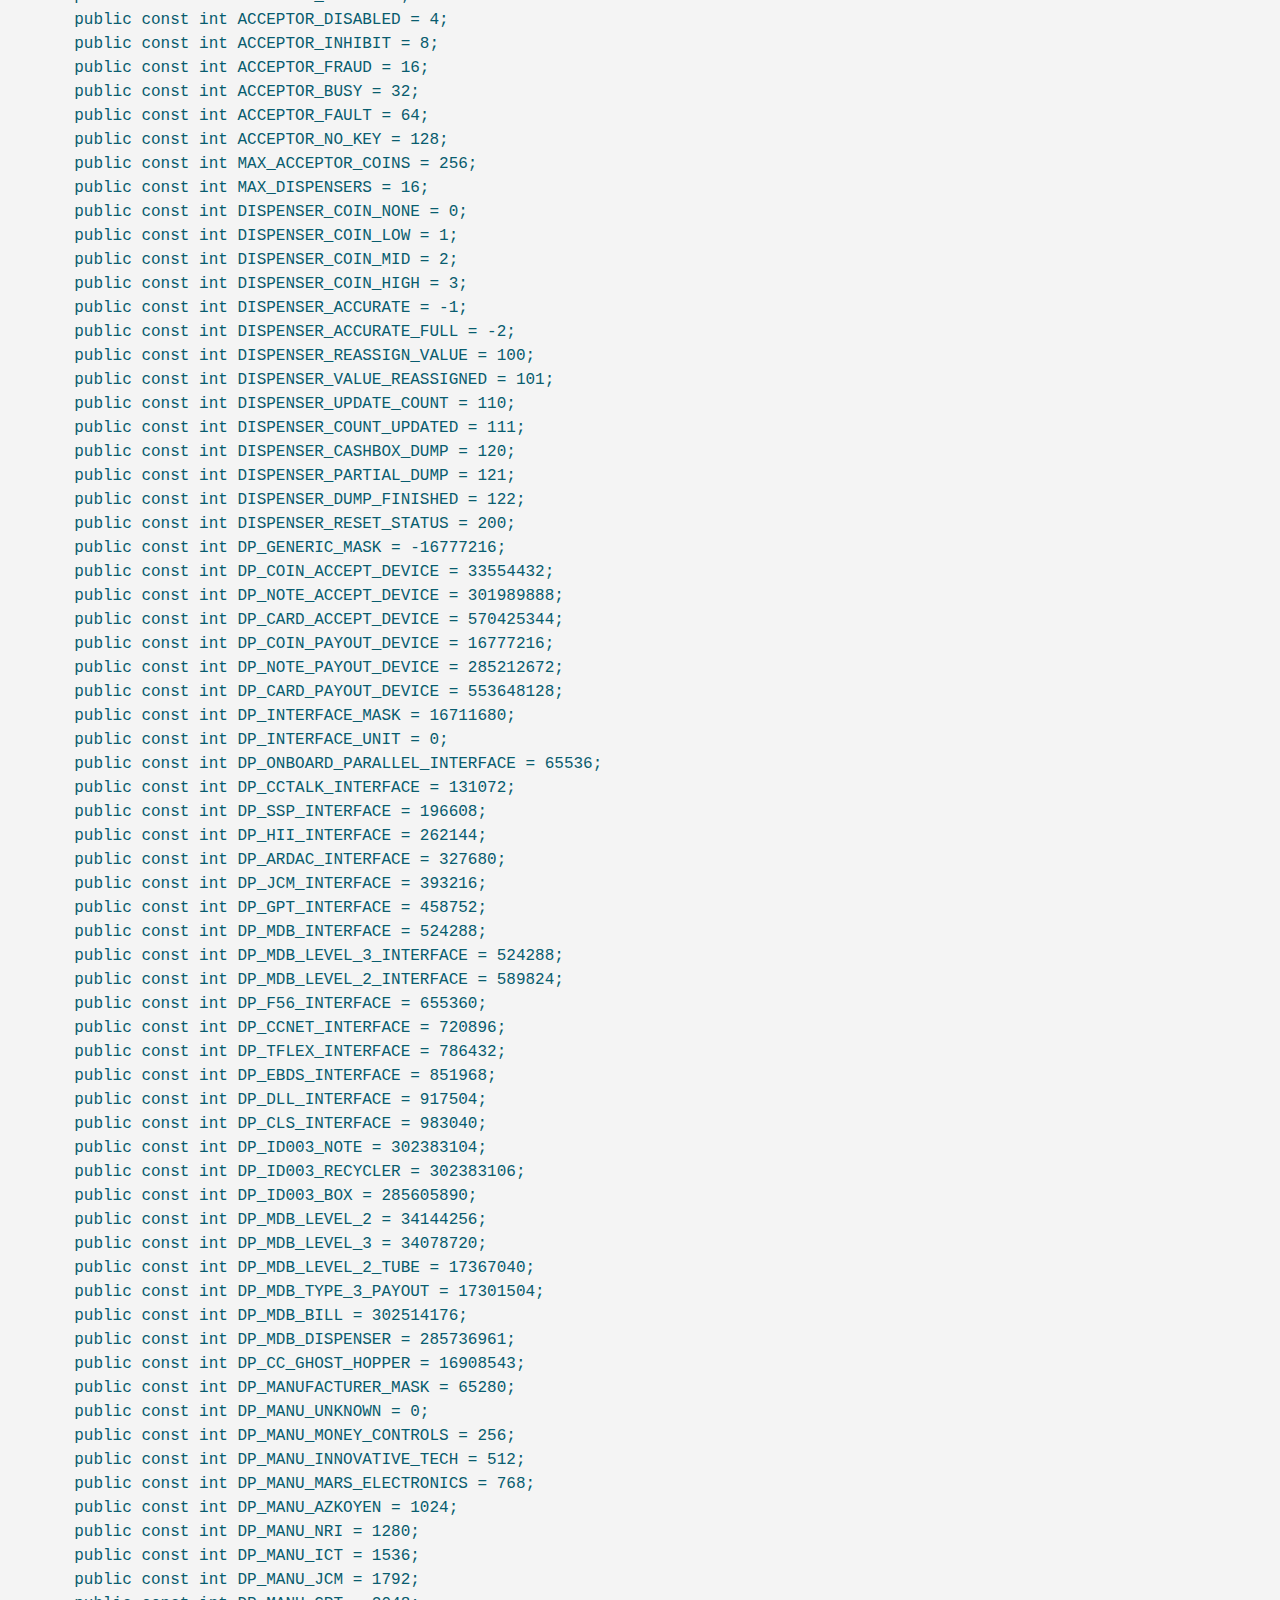
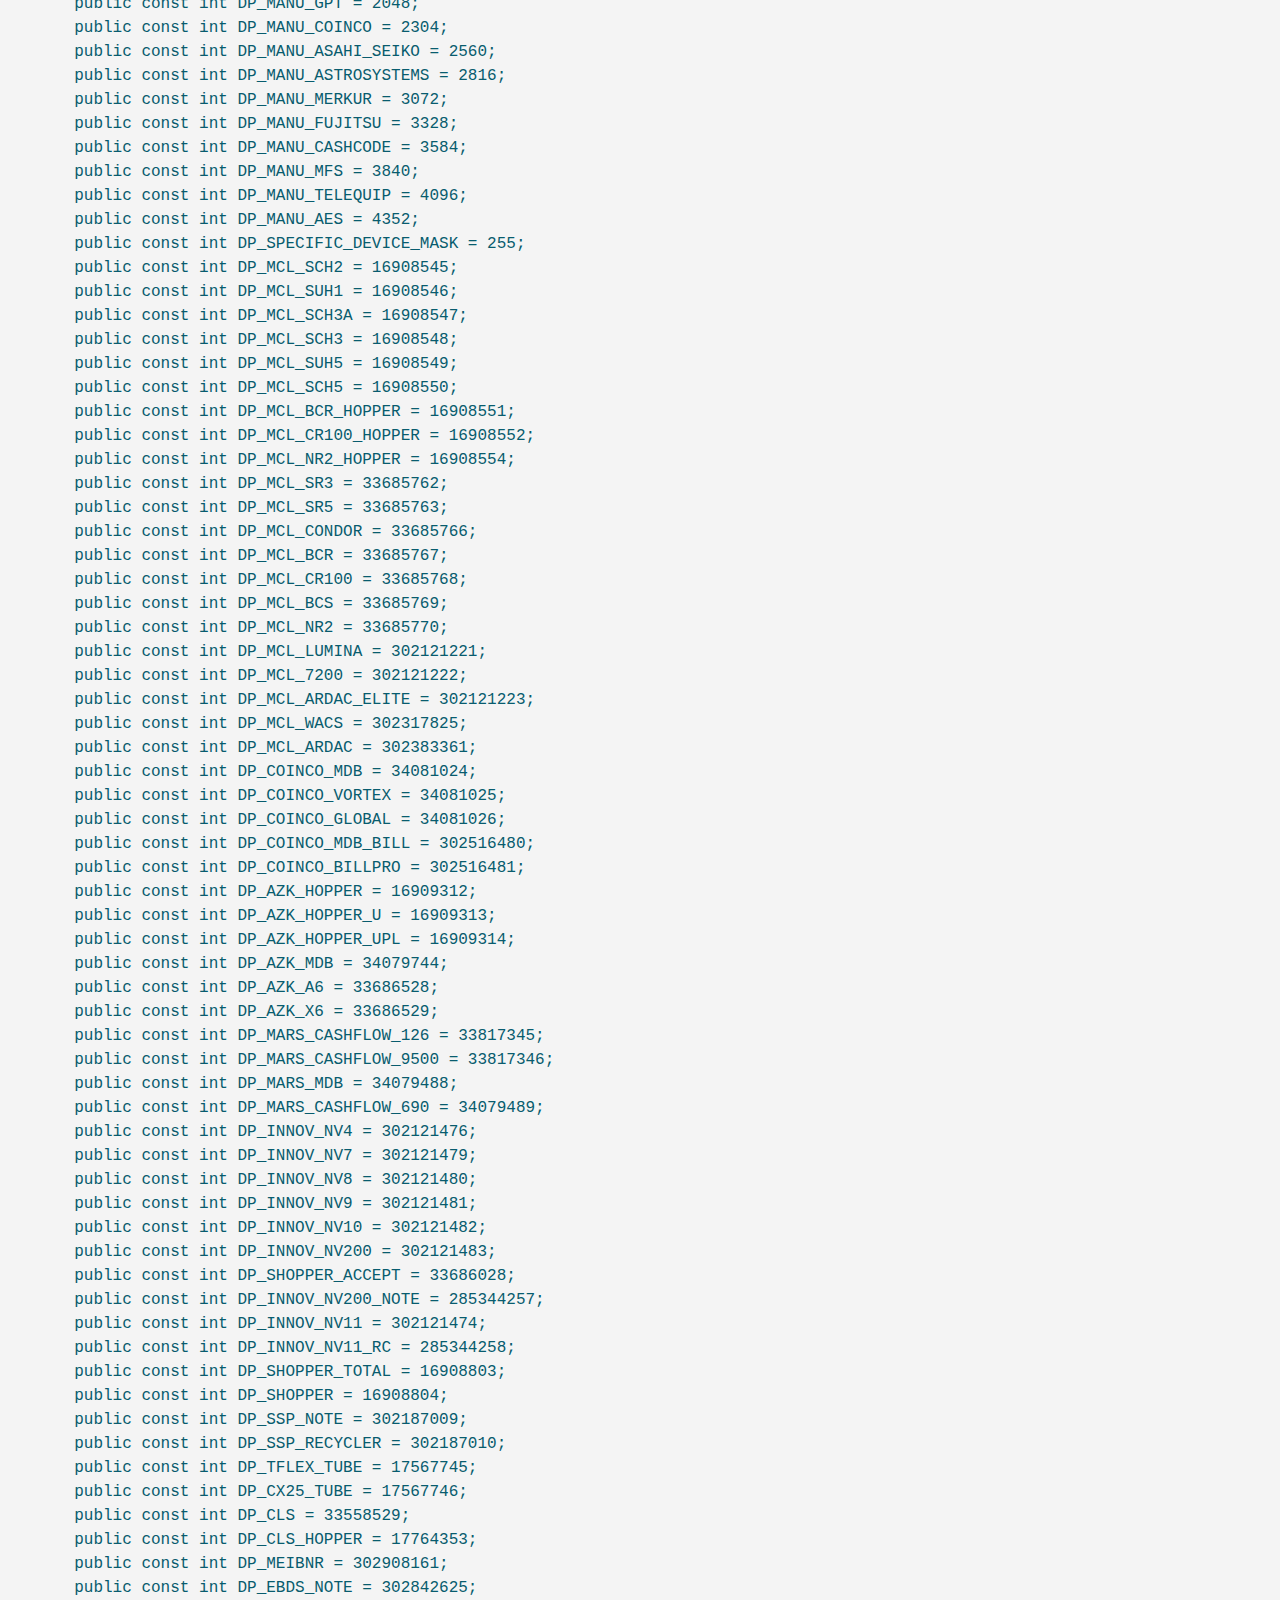
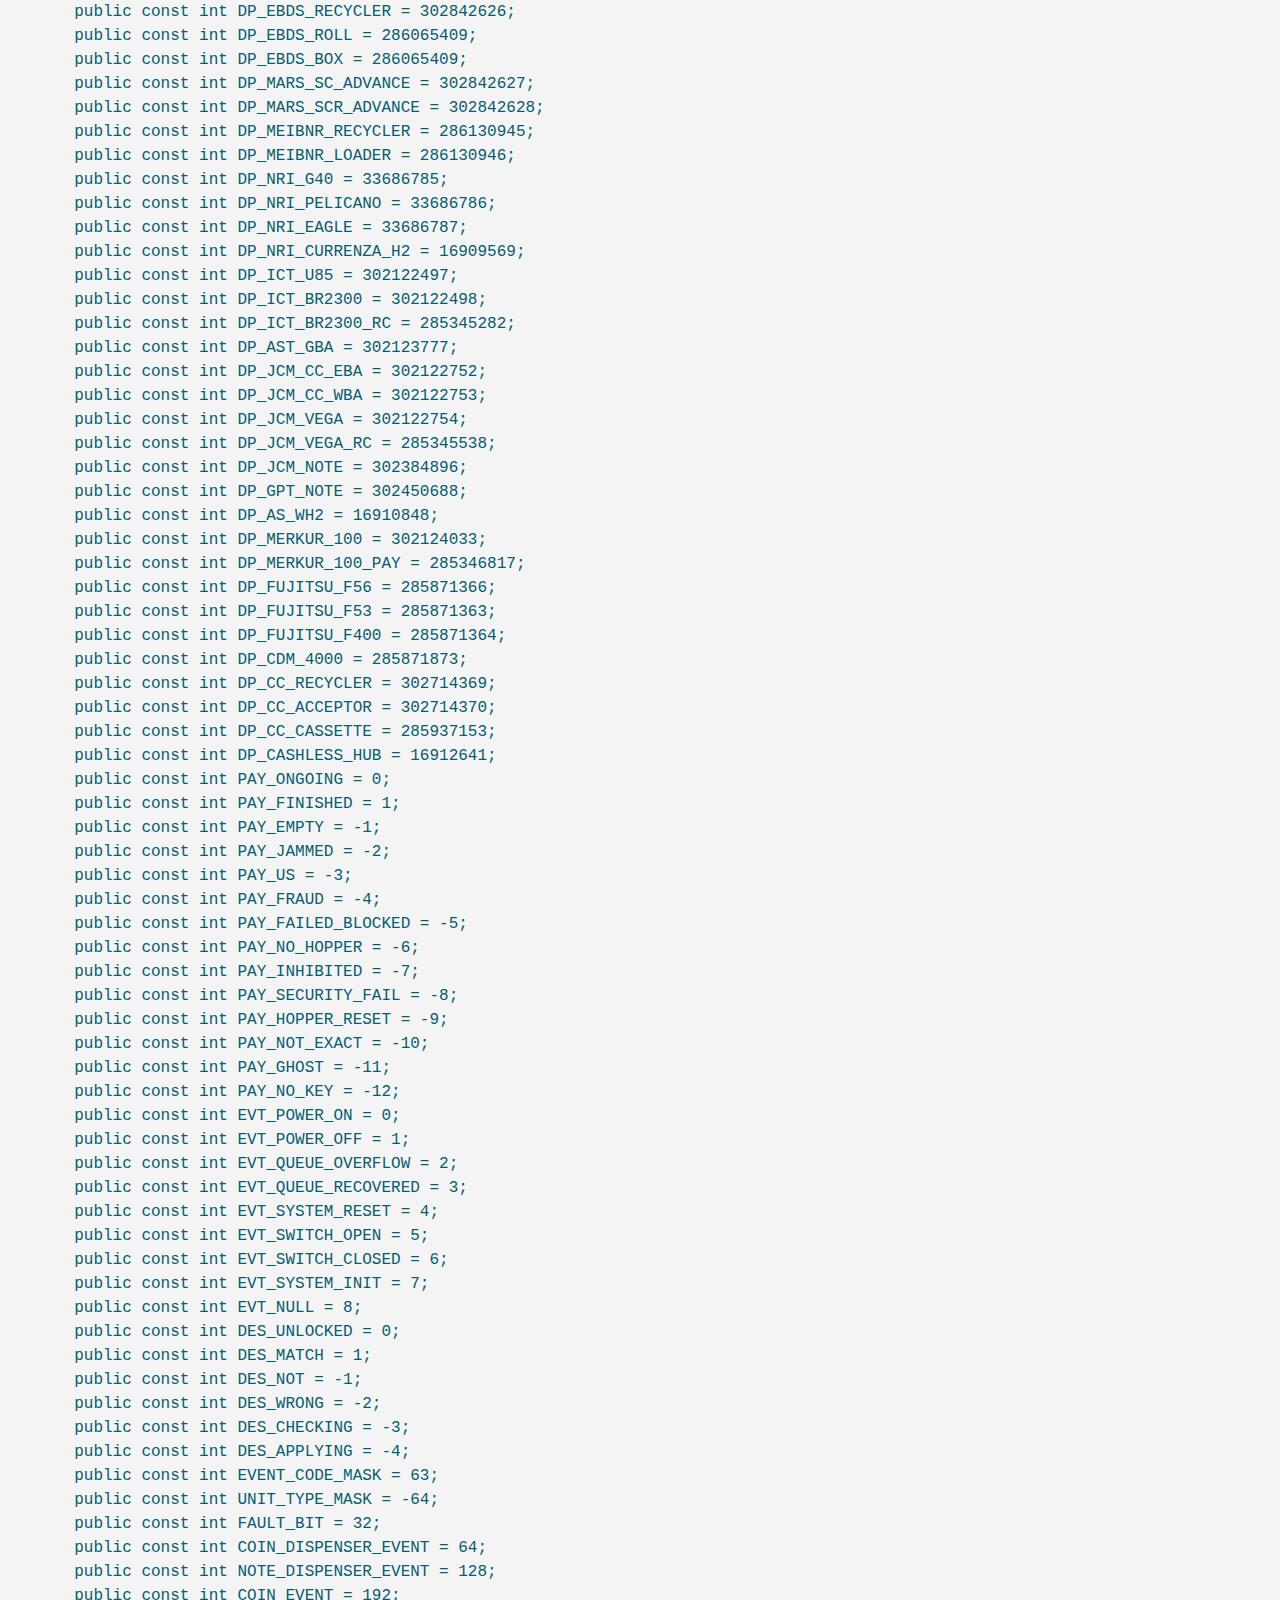
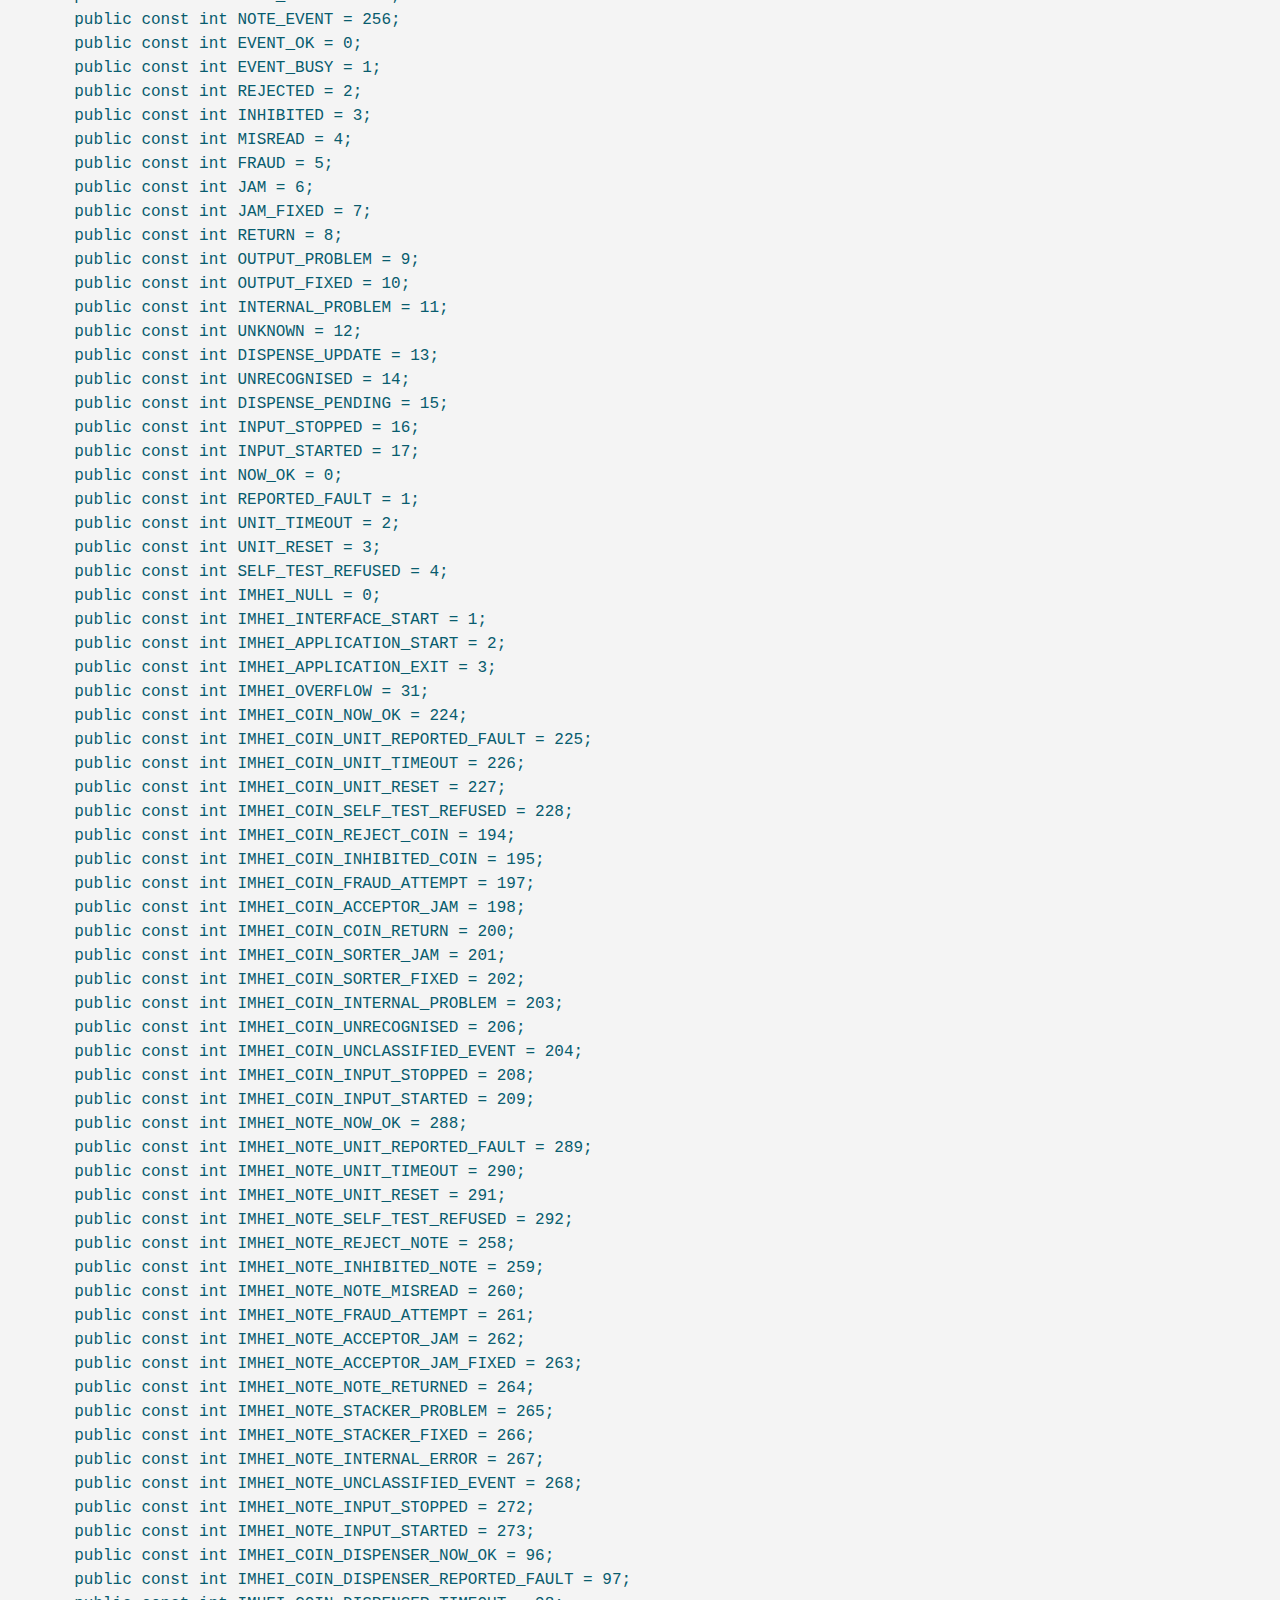
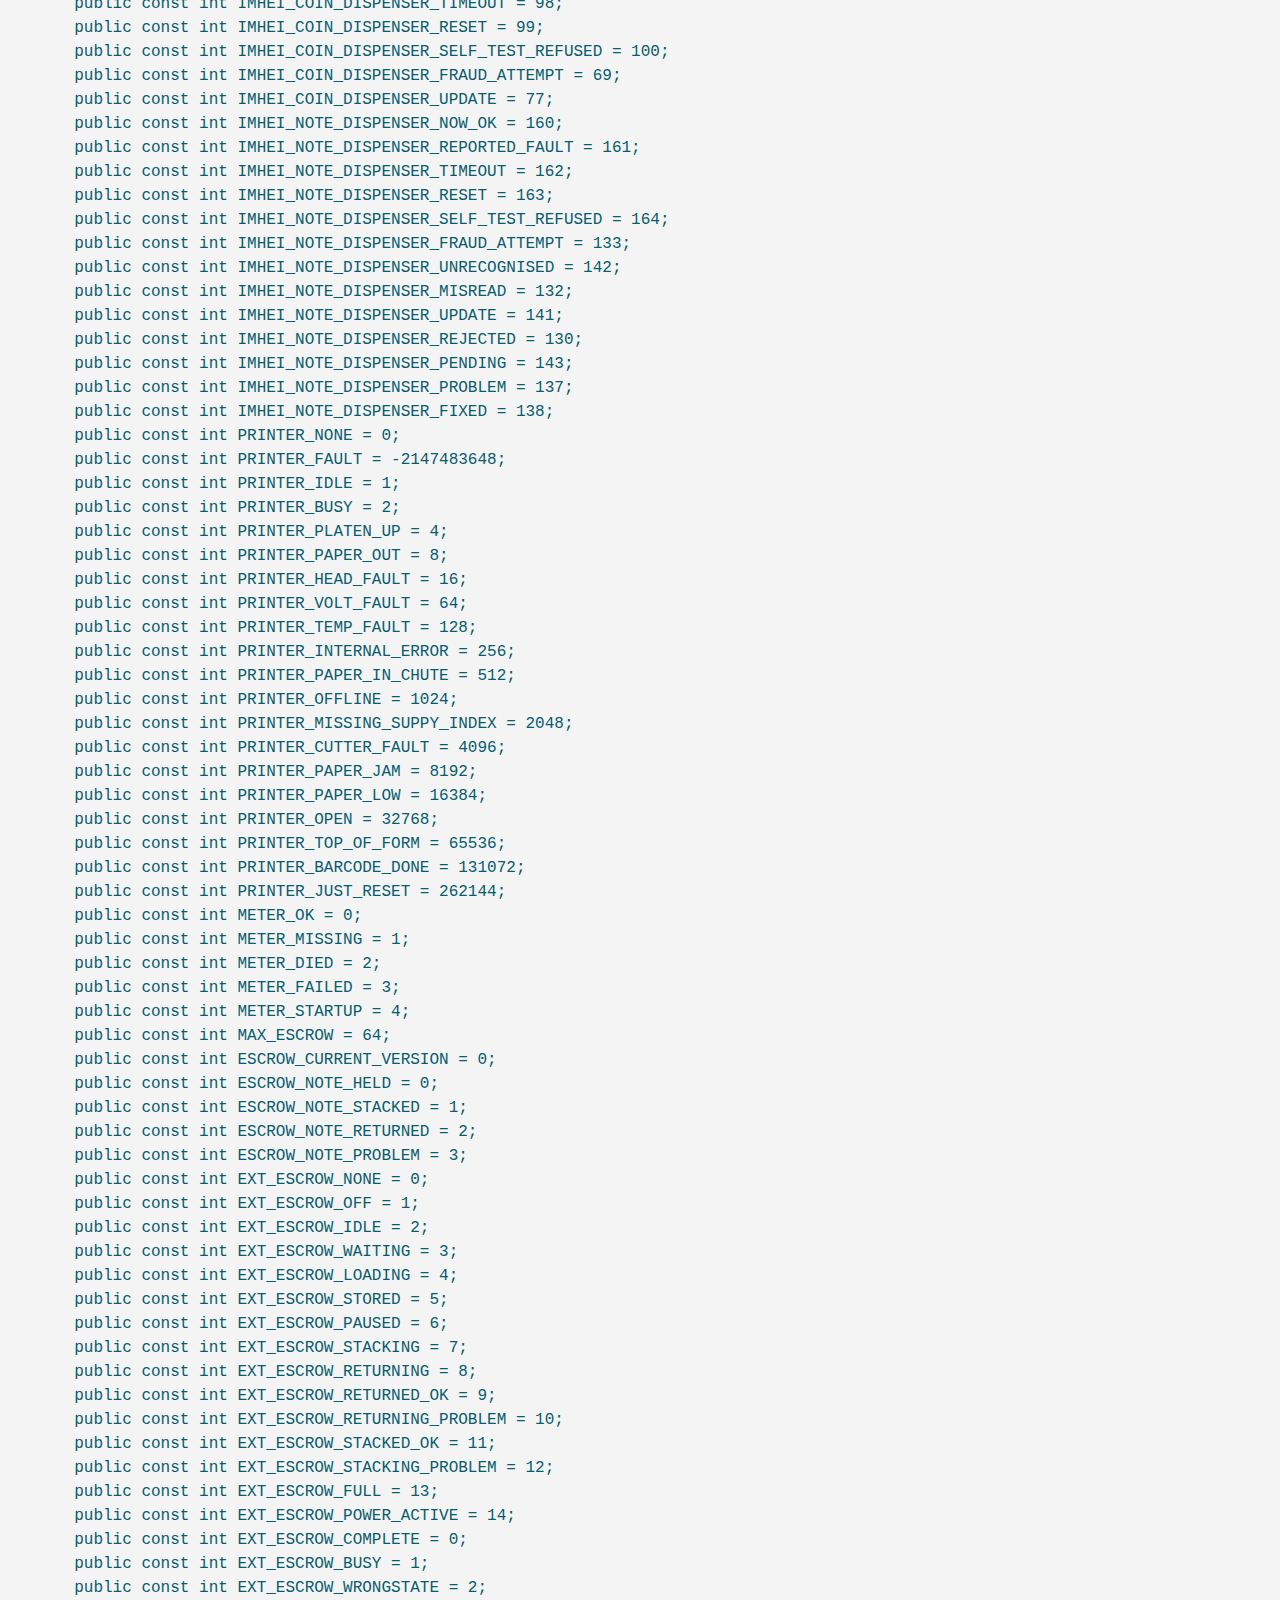
==== commit d629816d: "delete the script" ====
--- a/index.html
+++ b/index.html
@@ -9,7 +9,7 @@
 </head>
 <body>
     <h1>Enums</h1>
-<input placeholder="הכנס טקסט לחיפוש"/>
+<!-- <input placeholder="הכנס טקסט לחיפוש"/> -->
     <pre>
 <code id="code-block">
         {
@@ -741,7 +741,7 @@
 </code>
 </pre>
       
-<script>
+<!-- <script>
   document.addEventListener("DOMContentLoaded", function () {
     const codeBlock = document.getElementById("code-block");
     const lines = codeBlock.innerText.split("\n"); // מחלק את הקוד לשורות
@@ -779,7 +779,8 @@
         lineContainer.appendChild(span);
         codeBlock.appendChild(lineContainer);
         return lineContainer;
-    }).filter(el => el !== null);
+    })
+    //.filter(el => el !== null);
 
     const searchInput = document.querySelector("input[placeholder='הכנס טקסט לחיפוש']");
     searchInput.addEventListener("input", function () {
@@ -795,7 +796,7 @@
     });
 });        const codeBlock = document.getElementById("code-block");
      
-</script>
+</script> -->
 
 </body>
 </html>--- a/info.css
+++ b/info.css
@@ -14,8 +14,7 @@
 }
 
 pre {
-    background-color: #085c6e;
-    color: #f8f8f2;
+  color: #085c6e;
     padding: 15px;
     border-radius: 8px;
     font-size: 16px;
@@ -35,3 +34,10 @@
     border-bottom: solid 1px #ccc;
 }
 
+input{
+    padding: 5px;
+    border-radius: 5px;
+    border: 1px solid #ccc;
+    background-color: #085c6e;
+    color: white;
+}